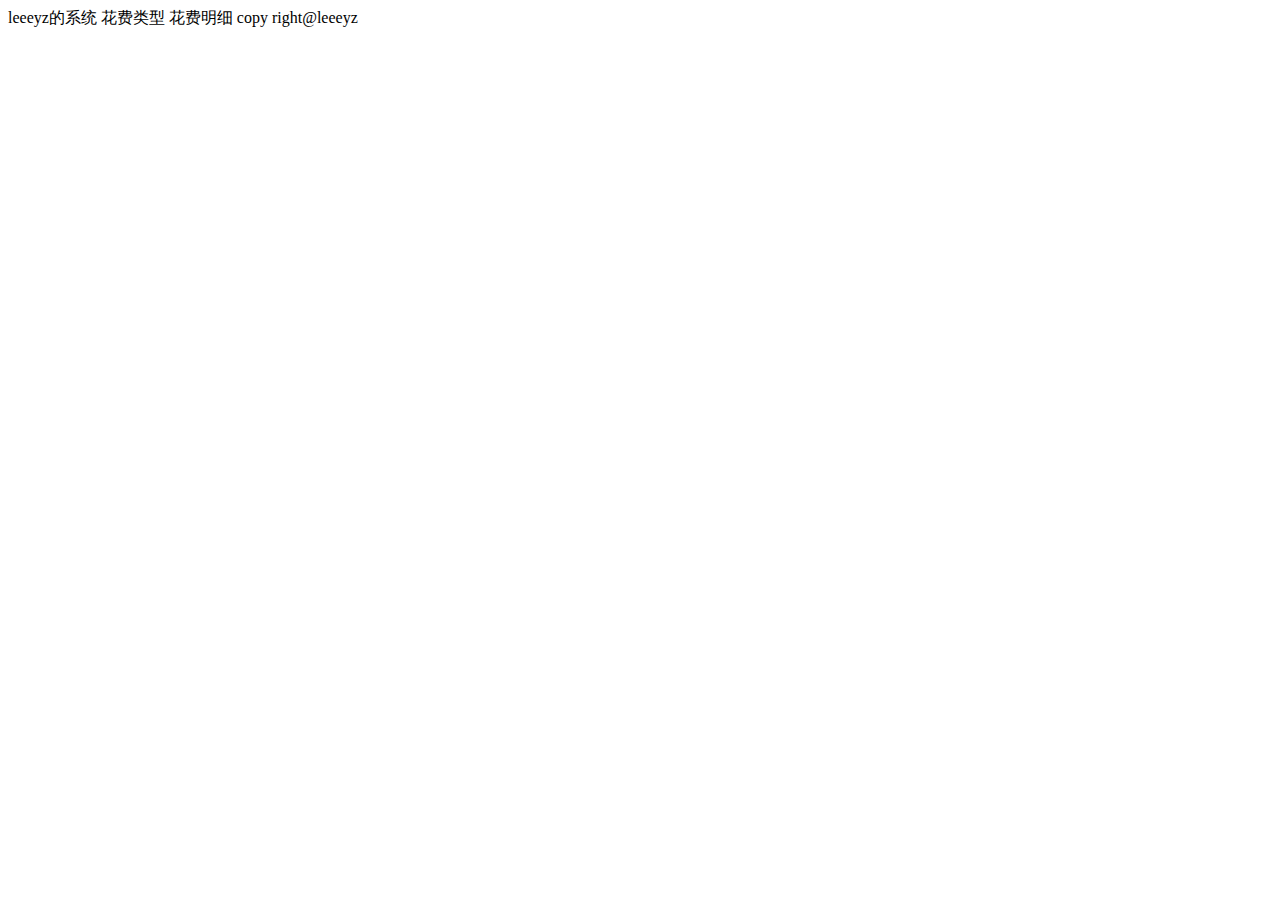
==== MyDatabase.Vue/View/Home.html @ f543620b "修改" ====
﻿<!DOCTYPE html>
<html>
<head>
    <meta http-equiv="Content-Type" content="text/html; charset=utf-8" />
    <meta charset="utf-8" />
    <meta name="viewport" content="width=device-width, initial-scale=1.0">
    <title>leeeyz的系统</title>

    <link href="/Content/ElementUI/element-ui.css" rel="stylesheet" />
    <script src="/Scripts/vue.min.js"></script>
    <script src="/Scripts/vue-router.js"></script>
    <script src="/Scripts/axios.min.js"></script>
    <script src="/Scripts/ElementUI/element-ui.js"></script>

    <link href="/Content/view/home/main.css" rel="stylesheet" />

</head>
<body>
    <div id="app">
        <el-container>
            <el-header id="main-el-header">leeeyz的系统</el-header>
            <el-container>
                <el-aside id="main-el-aside">
                    <el-menu id="main-el-menu" background-color="#303133" text-color="#C0C4CC" v-bind:router="true">
                        <el-menu-item index="spendType">
                            <i class="el-icon-document"></i>
                            <span slot="title">花费类型</span>
                        </el-menu-item>
                        <el-menu-item index="spend">
                            <i class="el-icon-document"></i>
                            <span slot="title">花费明细</span>
                        </el-menu-item>
                    </el-menu>
                </el-aside>
                <el-main id="main-el-main">
                    <transition>
                        <keep-alive>
                            <router-view></router-view>
                        </keep-alive>
                    </transition>
                </el-main>
            </el-container>
            <el-footer id="main-el-footer">copy right@leeeyz</el-footer>
        </el-container>

        <script type="text/x-template" id="spendType">
            <div>
                <el-row>
                    <el-col v-bind:span="24">
                        <el-button type="primary" size="small" icon="el-icon-search" v-on:click="query">查询</el-button>
                        <el-button type="primary" size="small" icon="el-icon-plus" v-on:click="add">增加</el-button>
                    </el-col>
                </el-row>
                <el-row>
                    <el-col v-bind:span="24">
                        <el-table v-bind:data="tableData" stripe border>
                            <el-table-column type="index" width="60"></el-table-column>
                            <el-table-column prop="ID" label="ID" width="180"></el-table-column>
                            <el-table-column prop="TypeName" label="花费类型名称"></el-table-column>
                            <el-table-column label="操作" width="200">
                                <template slot-scope="scope">
                                    <el-button size="small" type="warning" icon="el-icon-edit" v-on:click="edit(scope.row)">修改</el-button>
                                    <el-button size="small" type="danger" icon="el-icon-delete" v-on:click="del(scope.row)">删除</el-button>
                                </template>
                            </el-table-column>
                        </el-table>
                    </el-col>
                </el-row>
                <el-row>
                    <el-pagination v-bind:current-Page="pageIndex" v-bind:page-size="pageSize" v-bind:total="total" v-bind:page-sizes="pageSizes"
                                   layout="total,sizes,prev,pager,next,jumper" v-on:size-change="sizeChange" v-on:current-change="pageIndexChange">
                    </el-pagination>
                </el-row>
                <div>
                    <el-dialog v-bind:title="formTitle" v-bind:visible.sync="formOpen" v-on:close="formClose">
                        <el-form v-bind:model="model" v-bind:rules="rules" ref="form" label-position="left" label-width="120px">
                            <el-form-item label="ID" prop="ID">
                                <el-input v-model="model.ID" v-bind:disabled="true"></el-input>
                            </el-form-item>
                            <el-form-item label="花费类型名称" prop="TypeName">
                                <el-input v-model="model.TypeName"></el-input>
                            </el-form-item>
                            <el-form-item>
                                <el-button type="success" v-on:click="save">确定</el-button>
                                <el-button type="warning" v-on:click="cancel">取消</el-button>
                            </el-form-item>
                        </el-form>
                    </el-dialog>
                </div>
            </div>
        </script>

        <script type="text/x-template" id="spend">

        </script>

    </div>

    <script src="/Scripts/config.js"></script>
    <script src="/Scripts/view/home/main.js"></script>
    <script src="/Scripts/view/home/spendType.js"></script>
    <script src="/Scripts/view/home/spend.js"></script>
</body>
</html>
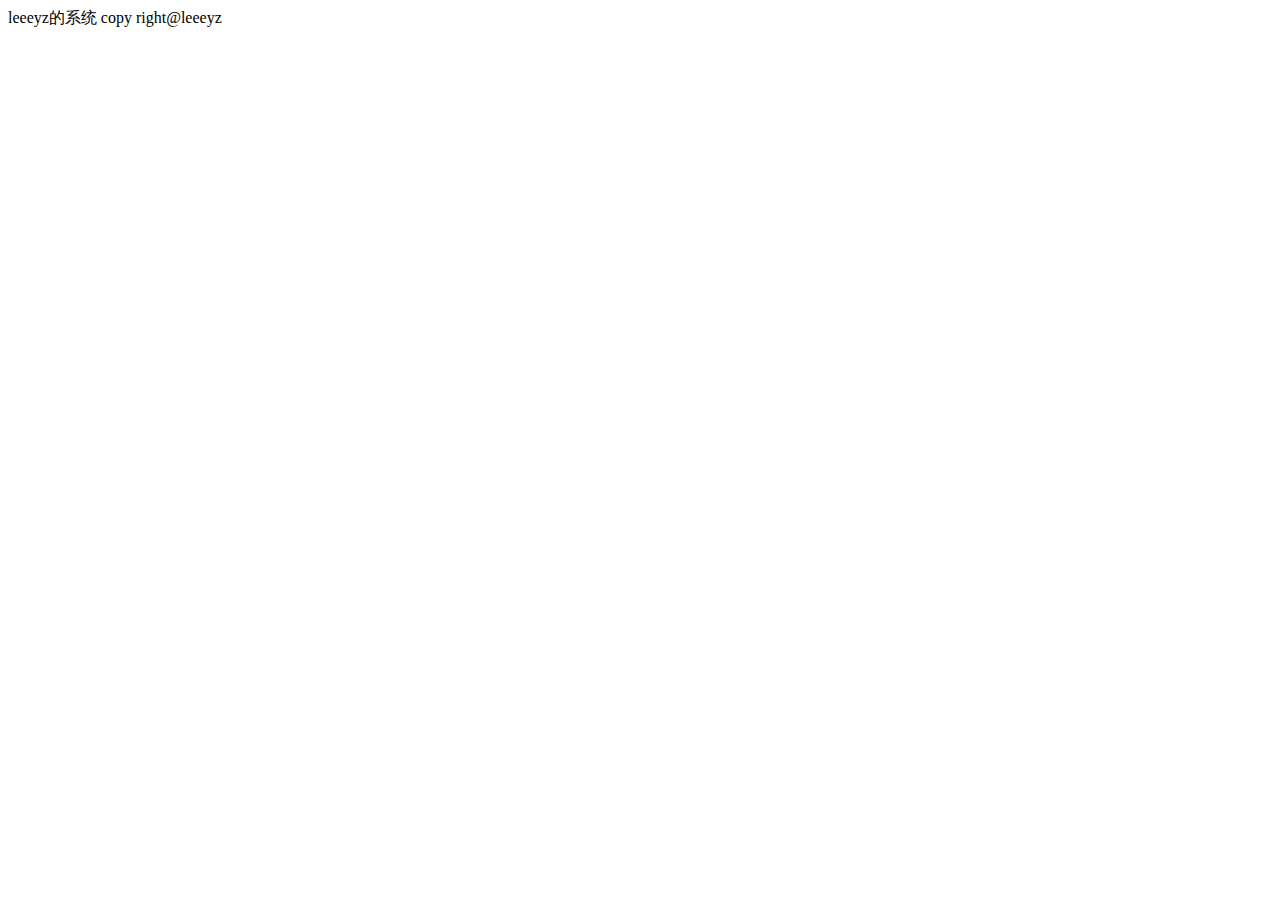
==== commit e4bd2c18: "修改" ====
--- a/MyDatabase.Vue/View/Home.html
+++ b/MyDatabase.Vue/View/Home.html
@@ -20,16 +20,14 @@
         <el-container>
             <el-header id="main-el-header">leeeyz的系统</el-header>
             <el-container>
-                <el-aside id="main-el-aside">
-                    <el-menu id="main-el-menu" background-color="#303133" text-color="#C0C4CC" v-bind:router="true">
-                        <el-menu-item index="spendType">
-                            <i class="el-icon-document"></i>
-                            <span slot="title">花费类型</span>
-                        </el-menu-item>
-                        <el-menu-item index="spend">
-                            <i class="el-icon-document"></i>
-                            <span slot="title">花费明细</span>
-                        </el-menu-item>
+                <el-aside id="main-el-aside" width="250px">
+                    <el-menu id="main-el-menu" background-color="#303133" text-color="#C0C4CC" router v-bind:default-active="$route.path">
+                        <template v-for="(item, index) in $router.options.routes">
+                            <el-menu-item :index="item.path">
+                                <i v-bind:class="item.icon"></i>
+                                <span slot="title">{{item.title}}</span>
+                            </el-menu-item>
+                        </template>
                     </el-menu>
                 </el-aside>
                 <el-main id="main-el-main">
@@ -43,6 +41,12 @@
             <el-footer id="main-el-footer">copy right@leeeyz</el-footer>
         </el-container>
 
+        <script type="text/x-template" id="index">
+            <div>
+                <p>index</p>
+            </div>
+        </script>
+
         <script type="text/x-template" id="spendType">
             <div>
                 <el-row>
@@ -53,9 +57,9 @@
                 </el-row>
                 <el-row>
                     <el-col v-bind:span="24">
-                        <el-table v-bind:data="tableData" stripe border>
+                        <el-table size="small" v-bind:data="tableData" stripe border>
                             <el-table-column type="index" width="60"></el-table-column>
-                            <el-table-column prop="ID" label="ID" width="180"></el-table-column>
+                            <el-table-column prop="ID" label="ID" width="60"></el-table-column>
                             <el-table-column prop="TypeName" label="花费类型名称"></el-table-column>
                             <el-table-column label="操作" width="200">
                                 <template slot-scope="scope">
@@ -67,13 +71,13 @@
                     </el-col>
                 </el-row>
                 <el-row>
-                    <el-pagination v-bind:current-Page="pageIndex" v-bind:page-size="pageSize" v-bind:total="total" v-bind:page-sizes="pageSizes"
+                    <el-pagination size="small" v-bind:current-Page="pageIndex" v-bind:page-size="pageSize" v-bind:total="total" v-bind:page-sizes="pageSizes"
                                    layout="total,sizes,prev,pager,next,jumper" v-on:size-change="sizeChange" v-on:current-change="pageIndexChange">
                     </el-pagination>
                 </el-row>
                 <div>
                     <el-dialog v-bind:title="formTitle" v-bind:visible.sync="formOpen" v-on:close="formClose">
-                        <el-form v-bind:model="model" v-bind:rules="rules" ref="form" label-position="left" label-width="120px">
+                        <el-form size="small" v-bind:model="model" v-bind:rules="rules" ref="form" label-position="right" label-width="120px">
                             <el-form-item label="ID" prop="ID">
                                 <el-input v-model="model.ID" v-bind:disabled="true"></el-input>
                             </el-form-item>
@@ -91,12 +95,84 @@
         </script>
 
         <script type="text/x-template" id="spend">
-
+            <div>
+                <el-row>
+                    <el-col v-bind:span="24">
+                        花费时间：
+                        <el-date-picker size="small" v-model="dateFromTo" type="daterange" range-separator="至" start-placeholder="开始日期" end-placeholder="结束日期"
+                                        value-format="yyyy-MM-dd"></el-date-picker>
+                        花费类型：
+                        <el-select size="small" v-model="spendTypes" placeholder="请选择" clearable="true" multiple="true">
+                            <el-option v-for="item in spendTypeSelectItems" v-bind:key="item.Value" v-bind:label="item.Value" v-bind:value="item.Key">
+                            </el-option>
+                        </el-select>
+                        <el-button type="primary" size="small" icon="el-icon-search" v-on:click="query">查询</el-button>
+                        <el-button type="primary" size="small" icon="el-icon-plus" v-on:click="add">增加</el-button>
+                    </el-col>
+                </el-row>
+                <el-row>
+                    <el-col v-bind:span="24">
+                        <el-table size="small" v-bind:data="tableData" stripe border>
+                            <el-table-column type="index" width="60"></el-table-column>
+                            <el-table-column prop="ID" label="ID" width="60"></el-table-column>
+                            <el-table-column prop="SpendFeeFormat" label="花费" width="100"></el-table-column>
+                            <el-table-column prop="SpendDateFormat" label="花费时间" width="100"></el-table-column>
+                            <el-table-column prop="SpendTypeFormat" label="花费类型" width="100"></el-table-column>
+                            <el-table-column prop="Remark" label="备注"></el-table-column>
+                            <el-table-column label="操作" width="200">
+                                <template slot-scope="scope">
+                                    <el-button size="small" type="warning" icon="el-icon-edit" v-on:click="edit(scope.row)">修改</el-button>
+                                    <el-button size="small" type="danger" icon="el-icon-delete" v-on:click="del(scope.row)">删除</el-button>
+                                </template>
+                            </el-table-column>
+                        </el-table>
+                    </el-col>
+                </el-row>
+                <el-row>
+                    <el-pagination size="small" v-bind:current-Page="pageIndex" v-bind:page-size="pageSize" v-bind:total="total" v-bind:page-sizes="pageSizes"
+                                   layout="total,sizes,prev,pager,next,jumper" v-on:size-change="sizeChange" v-on:current-change="pageIndexChange">
+                    </el-pagination>
+                </el-row>
+                <div>
+                    <el-dialog v-bind:title="formTitle" v-bind:visible.sync="formOpen" v-on:close="formClose">
+                        <el-form size="small" v-bind:model="model" v-bind:rules="rules" ref="form" label-position="right" label-width="120px">
+                            <el-form-item label="ID" prop="ID">
+                                <el-input v-model="model.ID" v-bind:disabled="true"></el-input>
+                            </el-form-item>
+                            <el-form-item label="花费" prop="SpendFee">
+                                <el-input v-model.number="model.SpendFee">
+                                    <template slot="append">
+                                        元
+                                    </template>
+                                </el-input>
+                            </el-form-item>
+                            <el-form-item label="花费时间" prop="SpendDate">
+                                <el-date-picker type="date" v-model="model.SpendDate" placeholder="请选择" v-bind:clearable="false" value-format="yyyy-MM-dd"></el-date-picker>
+                            </el-form-item>
+                            <el-form-item label="花费类型" prop="SpendType">
+                                <el-select v-model="model.SpendType" placeholder="请选择">
+                                    <el-option v-for="item in spendTypeSelectItems" v-bind:key="item.Value" v-bind:label="item.Value" v-bind:value="item.Key">
+                                    </el-option>
+                                </el-select>
+                            </el-form-item>
+                            <el-form-item label="备注" prop="Remark">
+                                <el-input type="textarea" v-bind:rows="3" v-model="model.Remark"></el-input>
+                            </el-form-item>
+                            <el-form-item>
+                                <el-button type="success" v-on:click="save">确定</el-button>
+                                <el-button type="warning" v-on:click="cancel">取消</el-button>
+                            </el-form-item>
+                        </el-form>
+                    </el-dialog>
+                </div>
+            </div>
         </script>
 
     </div>
 
+    <script src="../Scripts/common.js"></script>
     <script src="/Scripts/config.js"></script>
+    <script src="../Scripts/view/home/index.js"></script>
     <script src="/Scripts/view/home/main.js"></script>
     <script src="/Scripts/view/home/spendType.js"></script>
     <script src="/Scripts/view/home/spend.js"></script>
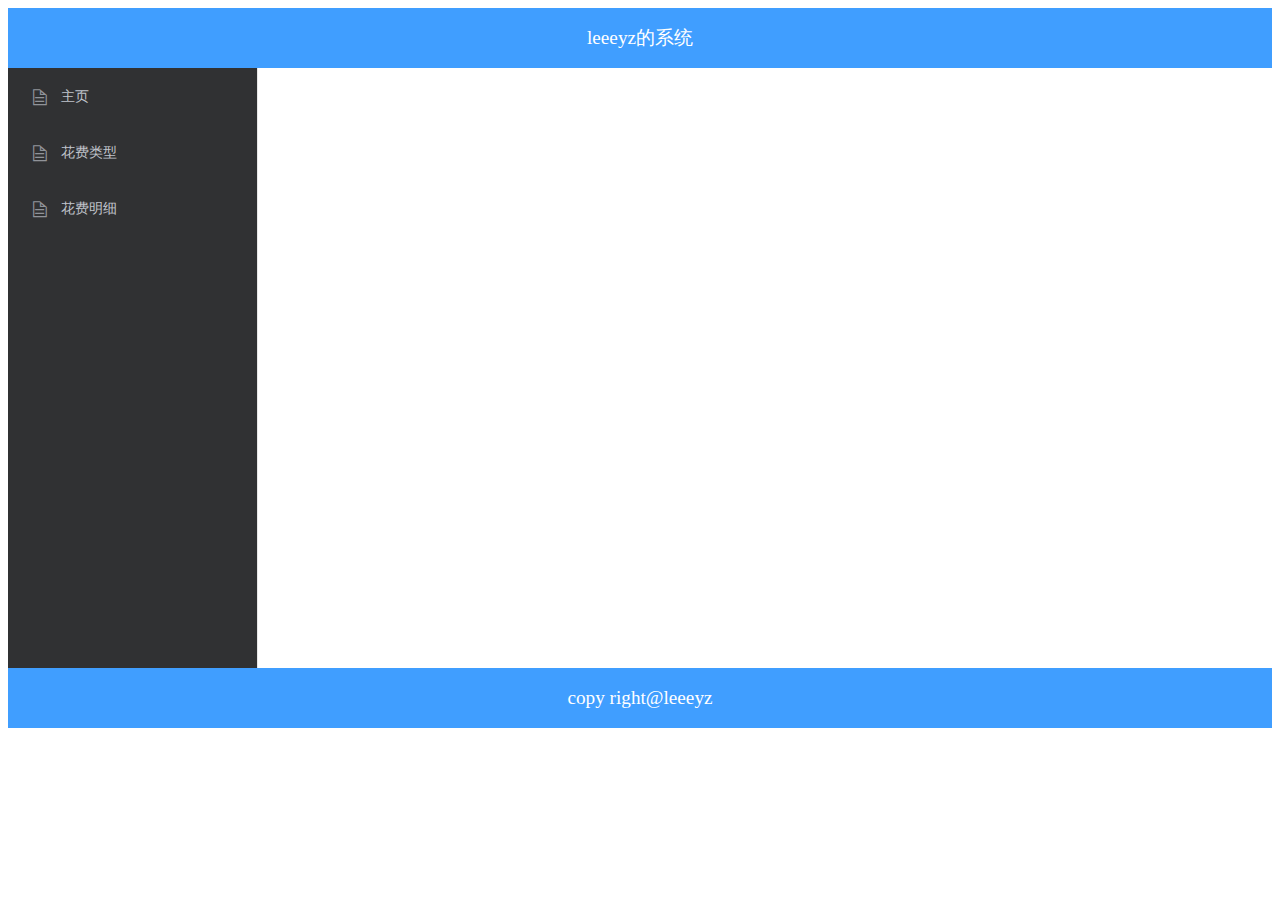
==== commit f00d534d: "修改" ====
--- a/MyDatabase.Vue/View/Home.html
+++ b/MyDatabase.Vue/View/Home.html
@@ -6,13 +6,13 @@
     <meta name="viewport" content="width=device-width, initial-scale=1.0">
     <title>leeeyz的系统</title>
 
-    <link href="/Content/ElementUI/element-ui.css" rel="stylesheet" />
-    <script src="/Scripts/vue.min.js"></script>
-    <script src="/Scripts/vue-router.js"></script>
-    <script src="/Scripts/axios.min.js"></script>
-    <script src="/Scripts/ElementUI/element-ui.js"></script>
+    <link href="../Content/ElementUI/element-ui.css" rel="stylesheet" />
+    <script src="../Scripts/vue.min.js"></script>
+    <script src="../Scripts/vue-router.js"></script>
+    <script src="../Scripts/axios.min.js"></script>
+    <script src="../Scripts/ElementUI/element-ui.js"></script>
 
-    <link href="/Content/view/home/main.css" rel="stylesheet" />
+    <link href="../Content/view/home/main.css" rel="stylesheet" />
 
 </head>
 <body>
@@ -171,10 +171,10 @@
     </div>
 
     <script src="../Scripts/common.js"></script>
-    <script src="/Scripts/config.js"></script>
+    <script src="../Scripts/config.js"></script>
     <script src="../Scripts/view/home/index.js"></script>
-    <script src="/Scripts/view/home/main.js"></script>
-    <script src="/Scripts/view/home/spendType.js"></script>
-    <script src="/Scripts/view/home/spend.js"></script>
+    <script src="../Scripts/view/home/main.js"></script>
+    <script src="../Scripts/view/home/spendType.js"></script>
+    <script src="../Scripts/view/home/spend.js"></script>
 </body>
 </html>
--- a/MyDatabase.Vue/Content/ElementUI/element-ui.css
+++ b/MyDatabase.Vue/Content/ElementUI/element-ui.css
@@ -0,0 +1 @@
+@charset "UTF-8";.el-input__suffix,.el-tree.is-dragging .el-tree-node__content *{pointer-events:none}.el-pagination--small .arrow.disabled,.el-table .hidden-columns,.el-table td.is-hidden>*,.el-table th.is-hidden>*,.el-table--hidden{visibility:hidden}@font-face{font-family:element-icons;src:url(fonts/element-icons.woff) format("woff"),url(fonts/element-icons.ttf) format("truetype");font-weight:400;font-style:normal}[class*=" el-icon-"],[class^=el-icon-]{font-family:element-icons!important;speak:none;font-style:normal;font-weight:400;font-variant:normal;text-transform:none;line-height:1;vertical-align:baseline;display:inline-block;-webkit-font-smoothing:antialiased;-moz-osx-font-smoothing:grayscale}.el-icon-info:before{content:"\e61a"}.el-icon-error:before{content:"\e62c"}.el-icon-success:before{content:"\e62d"}.el-icon-warning:before{content:"\e62e"}.el-icon-question:before{content:"\e634"}.el-icon-back:before{content:"\e606"}.el-icon-arrow-left:before{content:"\e600"}.el-icon-arrow-down:before{content:"\e603"}.el-icon-arrow-right:before{content:"\e604"}.el-icon-arrow-up:before{content:"\e605"}.el-icon-caret-left:before{content:"\e60a"}.el-icon-caret-bottom:before{content:"\e60b"}.el-icon-caret-top:before{content:"\e60c"}.el-icon-caret-right:before{content:"\e60e"}.el-icon-d-arrow-left:before{content:"\e610"}.el-icon-d-arrow-right:before{content:"\e613"}.el-icon-minus:before{content:"\e621"}.el-icon-plus:before{content:"\e62b"}.el-icon-remove:before{content:"\e635"}.el-icon-circle-plus:before{content:"\e601"}.el-icon-remove-outline:before{content:"\e63c"}.el-icon-circle-plus-outline:before{content:"\e602"}.el-icon-close:before{content:"\e60f"}.el-icon-check:before{content:"\e611"}.el-icon-circle-close:before{content:"\e607"}.el-icon-circle-check:before{content:"\e639"}.el-icon-circle-close-outline:before{content:"\e609"}.el-icon-circle-check-outline:before{content:"\e63e"}.el-icon-zoom-out:before{content:"\e645"}.el-icon-zoom-in:before{content:"\e641"}.el-icon-d-caret:before{content:"\e615"}.el-icon-sort:before{content:"\e640"}.el-icon-sort-down:before{content:"\e630"}.el-icon-sort-up:before{content:"\e631"}.el-icon-tickets:before{content:"\e63f"}.el-icon-document:before{content:"\e614"}.el-icon-goods:before{content:"\e618"}.el-icon-sold-out:before{content:"\e63b"}.el-icon-news:before{content:"\e625"}.el-icon-message:before{content:"\e61b"}.el-icon-date:before{content:"\e608"}.el-icon-printer:before{content:"\e62f"}.el-icon-time:before{content:"\e642"}.el-icon-bell:before{content:"\e622"}.el-icon-mobile-phone:before{content:"\e624"}.el-icon-service:before{content:"\e63a"}.el-icon-view:before{content:"\e643"}.el-icon-menu:before{content:"\e620"}.el-icon-more:before{content:"\e646"}.el-icon-more-outline:before{content:"\e626"}.el-icon-star-on:before{content:"\e637"}.el-icon-star-off:before{content:"\e63d"}.el-icon-location:before{content:"\e61d"}.el-icon-location-outline:before{content:"\e61f"}.el-icon-phone:before{content:"\e627"}.el-icon-phone-outline:before{content:"\e628"}.el-icon-picture:before{content:"\e629"}.el-icon-picture-outline:before{content:"\e62a"}.el-icon-delete:before{content:"\e612"}.el-icon-search:before{content:"\e619"}.el-icon-edit:before{content:"\e61c"}.el-icon-edit-outline:before{content:"\e616"}.el-icon-rank:before{content:"\e632"}.el-icon-refresh:before{content:"\e633"}.el-icon-share:before{content:"\e636"}.el-icon-setting:before{content:"\e638"}.el-icon-upload:before{content:"\e60d"}.el-icon-upload2:before{content:"\e644"}.el-icon-download:before{content:"\e617"}.el-icon-loading:before{content:"\e61e"}.el-icon-loading{-webkit-animation:rotating 2s linear infinite;animation:rotating 2s linear infinite}.el-icon--right{margin-left:5px}.el-icon--left{margin-right:5px}@-webkit-keyframes rotating{0%{-webkit-transform:rotateZ(0);transform:rotateZ(0)}100%{-webkit-transform:rotateZ(360deg);transform:rotateZ(360deg)}}@keyframes rotating{0%{-webkit-transform:rotateZ(0);transform:rotateZ(0)}100%{-webkit-transform:rotateZ(360deg);transform:rotateZ(360deg)}}.el-pagination{white-space:nowrap;padding:2px 5px;color:#303133;font-weight:700}.el-pagination::after,.el-pagination::before{display:table;content:""}.el-pagination::after{clear:both}.el-pagination button,.el-pagination span:not([class*=suffix]){display:inline-block;font-size:13px;min-width:35.5px;height:28px;line-height:28px;vertical-align:top;-webkit-box-sizing:border-box;box-sizing:border-box}.el-pager li,.el-pagination__editor{-webkit-box-sizing:border-box;text-align:center}.el-pagination .el-input__inner{text-align:center;-moz-appearance:textfield;line-height:normal}.el-pagination .el-input__suffix{right:0;-webkit-transform:scale(.8);transform:scale(.8)}.el-pagination .el-select .el-input{width:100px;margin:0 5px}.el-pagination .el-select .el-input .el-input__inner{padding-right:25px;border-radius:3px}.el-pagination button{border:none;padding:0 6px;background:0 0}.el-pagination button:focus{outline:0}.el-pagination button:hover{color:#409EFF}.el-pagination button:disabled{color:#c0c4cc;background-color:#fff;cursor:not-allowed}.el-pagination .btn-next,.el-pagination .btn-prev{background:center center no-repeat #fff;background-size:16px;cursor:pointer;margin:0;color:#303133}.el-pagination .btn-next .el-icon,.el-pagination .btn-prev .el-icon{display:block;font-size:12px;font-weight:700}.el-pagination .btn-prev{padding-right:12px}.el-pagination .btn-next{padding-left:12px}.el-pagination .el-pager li.disabled{color:#c0c4cc;cursor:not-allowed}.el-pager li,.el-pager li.btn-quicknext:hover,.el-pager li.btn-quickprev:hover{cursor:pointer}.el-pagination--small .btn-next,.el-pagination--small .btn-prev,.el-pagination--small .el-pager li,.el-pagination--small .el-pager li.btn-quicknext,.el-pagination--small .el-pager li.btn-quickprev,.el-pagination--small .el-pager li:last-child{border-color:transparent;font-size:12px;line-height:22px;height:22px;min-width:22px}.el-pagination--small .more::before,.el-pagination--small li.more::before{line-height:24px}.el-pagination--small button,.el-pagination--small span:not([class*=suffix]){height:22px;line-height:22px}.el-pagination--small .el-pagination__editor,.el-pagination--small .el-pagination__editor.el-input .el-input__inner{height:22px}.el-pagination__sizes{margin:0 10px 0 0;font-weight:400;color:#606266}.el-pagination__sizes .el-input .el-input__inner{font-size:13px;padding-left:8px}.el-pagination__sizes .el-input .el-input__inner:hover{border-color:#409EFF}.el-pagination__total{margin-right:10px;font-weight:400;color:#606266}.el-pagination__jump{margin-left:24px;font-weight:400;color:#606266}.el-pagination__jump .el-input__inner{padding:0 3px}.el-pagination__rightwrapper{float:right}.el-pagination__editor{line-height:18px;padding:0 2px;height:28px;margin:0 2px;box-sizing:border-box;border-radius:3px}.el-pager,.el-pagination.is-background .btn-next,.el-pagination.is-background .btn-prev{padding:0}.el-pagination__editor.el-input{width:50px}.el-pagination__editor.el-input .el-input__inner{height:28px}.el-pagination__editor .el-input__inner::-webkit-inner-spin-button,.el-pagination__editor .el-input__inner::-webkit-outer-spin-button{-webkit-appearance:none;margin:0}.el-pagination.is-background .btn-next,.el-pagination.is-background .btn-prev,.el-pagination.is-background .el-pager li{margin:0 5px;background-color:#f4f4f5;color:#606266;min-width:30px;border-radius:2px}.el-pagination.is-background .btn-next.disabled,.el-pagination.is-background .btn-next:disabled,.el-pagination.is-background .btn-prev.disabled,.el-pagination.is-background .btn-prev:disabled,.el-pagination.is-background .el-pager li.disabled{color:#c0c4cc}.el-pagination.is-background .el-pager li:not(.disabled):hover{color:#409EFF}.el-pagination.is-background .el-pager li:not(.disabled).active{background-color:#409EFF;color:#fff}.el-pagination.is-background.el-pagination--small .btn-next,.el-pagination.is-background.el-pagination--small .btn-prev,.el-pagination.is-background.el-pagination--small .el-pager li{margin:0 3px;min-width:22px}.el-pager,.el-pager li{vertical-align:top;margin:0;display:inline-block}.el-pager{-webkit-user-select:none;-moz-user-select:none;-ms-user-select:none;user-select:none;list-style:none;font-size:0}.el-radio,.el-table th{-webkit-user-select:none;-moz-user-select:none}.el-date-table,.el-radio,.el-table th{-ms-user-select:none}.el-pager .more::before{line-height:30px}.el-pager li{padding:0 4px;background:#fff;font-size:13px;min-width:35.5px;height:28px;line-height:28px;box-sizing:border-box}.el-menu--collapse .el-menu .el-submenu,.el-menu--popup{min-width:200px}.el-dialog,.el-dialog__footer{-webkit-box-sizing:border-box}.el-pager li.btn-quicknext,.el-pager li.btn-quickprev{line-height:28px;color:#303133}.el-pager li.btn-quicknext.disabled,.el-pager li.btn-quickprev.disabled{color:#c0c4cc}.el-pager li.active+li{border-left:0}.el-pager li:hover{color:#409EFF}.el-pager li.active{color:#409EFF;cursor:default}@-webkit-keyframes v-modal-in{0%{opacity:0}}@-webkit-keyframes v-modal-out{100%{opacity:0}}.el-dialog{position:relative;margin:0 auto 50px;background:#fff;border-radius:2px;-webkit-box-shadow:0 1px 3px rgba(0,0,0,.3);box-shadow:0 1px 3px rgba(0,0,0,.3);box-sizing:border-box;width:50%}.el-dialog.is-fullscreen{width:100%;margin-top:0;margin-bottom:0;height:100%;overflow:auto}.el-dialog__wrapper{position:fixed;top:0;right:0;bottom:0;left:0;overflow:auto;margin:0}.el-dialog__header{padding:20px 20px 10px}.el-dialog__headerbtn{position:absolute;top:20px;right:20px;padding:0;background:0 0;border:none;outline:0;cursor:pointer;font-size:16px}.el-dialog__headerbtn .el-dialog__close{color:#909399}.el-dialog__headerbtn:focus .el-dialog__close,.el-dialog__headerbtn:hover .el-dialog__close{color:#409EFF}.el-dialog__title{line-height:24px;font-size:18px;color:#303133}.el-dialog__body{padding:30px 20px;color:#606266;font-size:14px}.el-dialog__footer{padding:10px 20px 20px;text-align:right;box-sizing:border-box}.el-dialog--center{text-align:center}.el-dialog--center .el-dialog__body{text-align:initial;padding:25px 25px 30px}.el-dialog--center .el-dialog__footer{text-align:inherit}.dialog-fade-enter-active{-webkit-animation:dialog-fade-in .3s;animation:dialog-fade-in .3s}.dialog-fade-leave-active{-webkit-animation:dialog-fade-out .3s;animation:dialog-fade-out .3s}@-webkit-keyframes dialog-fade-in{0%{-webkit-transform:translate3d(0,-20px,0);transform:translate3d(0,-20px,0);opacity:0}100%{-webkit-transform:translate3d(0,0,0);transform:translate3d(0,0,0);opacity:1}}@keyframes dialog-fade-in{0%{-webkit-transform:translate3d(0,-20px,0);transform:translate3d(0,-20px,0);opacity:0}100%{-webkit-transform:translate3d(0,0,0);transform:translate3d(0,0,0);opacity:1}}@-webkit-keyframes dialog-fade-out{0%{-webkit-transform:translate3d(0,0,0);transform:translate3d(0,0,0);opacity:1}100%{-webkit-transform:translate3d(0,-20px,0);transform:translate3d(0,-20px,0);opacity:0}}@keyframes dialog-fade-out{0%{-webkit-transform:translate3d(0,0,0);transform:translate3d(0,0,0);opacity:1}100%{-webkit-transform:translate3d(0,-20px,0);transform:translate3d(0,-20px,0);opacity:0}}.el-autocomplete{position:relative;display:inline-block}.el-autocomplete-suggestion{margin:5px 0;-webkit-box-shadow:0 2px 12px 0 rgba(0,0,0,.1);box-shadow:0 2px 12px 0 rgba(0,0,0,.1);border-radius:4px}.el-dropdown-menu,.el-menu--collapse .el-submenu .el-menu{z-index:10;-webkit-box-shadow:0 2px 12px 0 rgba(0,0,0,.1)}.el-autocomplete-suggestion__wrap{max-height:280px;padding:10px 0;-webkit-box-sizing:border-box;box-sizing:border-box;overflow:auto;background-color:#fff;border:1px solid #e4e7ed;border-radius:4px}.el-autocomplete-suggestion__list{margin:0;padding:0}.el-autocomplete-suggestion li{padding:0 20px;margin:0;line-height:34px;cursor:pointer;color:#606266;font-size:14px;list-style:none;white-space:nowrap;overflow:hidden;text-overflow:ellipsis}.el-autocomplete-suggestion li.highlighted,.el-autocomplete-suggestion li:hover{background-color:#f5f7fa}.el-autocomplete-suggestion li.divider{margin-top:6px;border-top:1px solid #000}.el-autocomplete-suggestion li.divider:last-child{margin-bottom:-6px}.el-autocomplete-suggestion.is-loading li{text-align:center;height:100px;line-height:100px;font-size:20px;color:#999}.el-autocomplete-suggestion.is-loading li::after{display:inline-block;content:"";height:100%;vertical-align:middle}.el-autocomplete-suggestion.is-loading li:hover{background-color:#fff}.el-autocomplete-suggestion.is-loading .el-icon-loading{vertical-align:middle}.el-dropdown{display:inline-block;position:relative;color:#606266;font-size:14px}.el-dropdown .el-button-group{display:block}.el-dropdown .el-button-group .el-button{float:none}.el-dropdown .el-dropdown__caret-button{padding-left:5px;padding-right:5px;position:relative;border-left:none}.el-dropdown .el-dropdown__caret-button::before{content:'';position:absolute;display:block;width:1px;top:5px;bottom:5px;left:0;background:rgba(255,255,255,.5)}.el-dropdown .el-dropdown__caret-button:hover::before{top:0;bottom:0}.el-dropdown .el-dropdown__caret-button .el-dropdown__icon{padding-left:0}.el-dropdown__icon{font-size:12px;margin:0 3px}.el-dropdown .el-dropdown-selfdefine:focus:active,.el-dropdown .el-dropdown-selfdefine:focus:not(.focusing){outline-width:0}.el-dropdown-menu{position:absolute;top:0;left:0;padding:10px 0;margin:5px 0;background-color:#fff;border:1px solid #ebeef5;border-radius:4px;box-shadow:0 2px 12px 0 rgba(0,0,0,.1)}.el-dropdown-menu__item{list-style:none;line-height:36px;padding:0 20px;margin:0;font-size:14px;color:#606266;cursor:pointer;outline:0}.el-dropdown-menu__item:focus,.el-dropdown-menu__item:not(.is-disabled):hover{background-color:#ecf5ff;color:#66b1ff}.el-dropdown-menu__item--divided:before,.el-menu,.el-menu--horizontal>.el-menu-item:not(.is-disabled):focus,.el-menu--horizontal>.el-menu-item:not(.is-disabled):hover,.el-menu--horizontal>.el-submenu .el-submenu__title:hover{background-color:#fff}.el-dropdown-menu__item--divided{position:relative;margin-top:6px;border-top:1px solid #ebeef5}.el-dropdown-menu__item--divided:before{content:'';height:6px;display:block;margin:0 -20px}.el-menu::after,.el-menu::before,.el-radio__inner::after,.el-switch__core:after{content:""}.el-dropdown-menu__item.is-disabled{cursor:default;color:#bbb;pointer-events:none}.el-dropdown-menu--medium{padding:6px 0}.el-dropdown-menu--medium .el-dropdown-menu__item{line-height:30px;padding:0 17px;font-size:14px}.el-dropdown-menu--medium .el-dropdown-menu__item.el-dropdown-menu__item--divided{margin-top:6px}.el-dropdown-menu--medium .el-dropdown-menu__item.el-dropdown-menu__item--divided:before{height:6px;margin:0 -17px}.el-dropdown-menu--small{padding:6px 0}.el-dropdown-menu--small .el-dropdown-menu__item{line-height:27px;padding:0 15px;font-size:13px}.el-dropdown-menu--small .el-dropdown-menu__item.el-dropdown-menu__item--divided{margin-top:4px}.el-dropdown-menu--small .el-dropdown-menu__item.el-dropdown-menu__item--divided:before{height:4px;margin:0 -15px}.el-dropdown-menu--mini{padding:3px 0}.el-dropdown-menu--mini .el-dropdown-menu__item{line-height:24px;padding:0 10px;font-size:12px}.el-dropdown-menu--mini .el-dropdown-menu__item.el-dropdown-menu__item--divided{margin-top:3px}.el-dropdown-menu--mini .el-dropdown-menu__item.el-dropdown-menu__item--divided:before{height:3px;margin:0 -10px}.el-menu{border-right:solid 1px #e6e6e6;list-style:none;position:relative;margin:0;padding-left:0}.el-menu::after,.el-menu::before{display:table}.el-menu::after{clear:both}.el-menu--horizontal{border-right:none;border-bottom:solid 1px #e6e6e6}.el-menu--horizontal>.el-menu-item{float:left;height:60px;line-height:60px;margin:0;border-bottom:2px solid transparent;color:#909399}.el-menu--horizontal>.el-menu-item a,.el-menu--horizontal>.el-menu-item a:hover{color:inherit}.el-menu--horizontal>.el-submenu{float:left}.el-menu--horizontal>.el-submenu:focus,.el-menu--horizontal>.el-submenu:hover{outline:0}.el-menu--horizontal>.el-submenu:focus .el-submenu__title,.el-menu--horizontal>.el-submenu:hover .el-submenu__title{color:#303133}.el-menu--horizontal>.el-submenu.is-active .el-submenu__title{border-bottom:2px solid #409EFF;color:#303133}.el-menu--horizontal>.el-submenu .el-submenu__title{height:60px;line-height:60px;border-bottom:2px solid transparent;color:#909399}.el-menu--horizontal>.el-submenu .el-submenu__icon-arrow{position:static;vertical-align:middle;margin-left:8px;margin-top:-3px}.el-menu--horizontal .el-menu .el-menu-item,.el-menu--horizontal .el-menu .el-submenu__title{background-color:#fff;float:none;height:36px;line-height:36px;padding:0 10px;color:#909399}.el-menu--horizontal .el-menu .el-menu-item.is-active,.el-menu--horizontal .el-menu .el-submenu__title.is-active{color:#303133}.el-menu--horizontal .el-menu-item:not(.is-disabled):focus,.el-menu--horizontal .el-menu-item:not(.is-disabled):hover{outline:0;color:#303133}.el-menu--horizontal>.el-menu-item.is-active{border-bottom:2px solid #409EFF;color:#303133}.el-menu--collapse{width:64px}.el-menu--collapse>.el-menu-item [class^=el-icon-],.el-menu--collapse>.el-submenu>.el-submenu__title [class^=el-icon-]{margin:0;vertical-align:middle;width:24px;text-align:center}.el-menu--collapse>.el-menu-item .el-submenu__icon-arrow,.el-menu--collapse>.el-submenu>.el-submenu__title .el-submenu__icon-arrow{display:none}.el-menu--collapse>.el-menu-item span,.el-menu--collapse>.el-submenu>.el-submenu__title span{height:0;width:0;overflow:hidden;visibility:hidden;display:inline-block}.el-menu--collapse>.el-menu-item.is-active i{color:inherit}.el-menu--collapse .el-submenu{position:relative}.el-menu--collapse .el-submenu .el-menu{position:absolute;margin-left:5px;top:0;left:100%;border:1px solid #e4e7ed;border-radius:2px;box-shadow:0 2px 12px 0 rgba(0,0,0,.1)}.el-menu-item,.el-submenu__title{height:56px;line-height:56px;position:relative;-webkit-box-sizing:border-box;white-space:nowrap;list-style:none}.el-menu--collapse .el-submenu.is-opened>.el-submenu__title .el-submenu__icon-arrow{-webkit-transform:none;transform:none}.el-menu--popup{z-index:100;border:none;padding:5px 0;border-radius:2px;-webkit-box-shadow:0 2px 12px 0 rgba(0,0,0,.1);box-shadow:0 2px 12px 0 rgba(0,0,0,.1)}.el-menu--popup-bottom-start{margin-top:5px}.el-menu--popup-right-start{margin-left:5px;margin-right:5px}.el-menu-item{font-size:14px;color:#303133;padding:0 20px;cursor:pointer;-webkit-transition:border-color .3s,background-color .3s,color .3s;transition:border-color .3s,background-color .3s,color .3s;box-sizing:border-box}.el-menu-item *{vertical-align:middle}.el-menu-item i{color:#909399}.el-menu-item:focus,.el-menu-item:hover{outline:0;background-color:#ecf5ff}.el-menu-item.is-disabled{opacity:.25;cursor:not-allowed;background:0 0!important}.el-menu-item [class^=el-icon-]{margin-right:5px;width:24px;text-align:center;font-size:18px;vertical-align:middle}.el-menu-item.is-active{color:#409EFF}.el-menu-item.is-active i{color:inherit}.el-submenu{list-style:none;margin:0;padding-left:0}.el-submenu__title{font-size:14px;color:#303133;padding:0 20px;cursor:pointer;-webkit-transition:border-color .3s,background-color .3s,color .3s;transition:border-color .3s,background-color .3s,color .3s;box-sizing:border-box}.el-submenu__title *{vertical-align:middle}.el-submenu__title i{color:#909399}.el-submenu__title:focus,.el-submenu__title:hover{outline:0;background-color:#ecf5ff}.el-submenu__title.is-disabled{opacity:.25;cursor:not-allowed;background:0 0!important}.el-submenu__title:hover{background-color:#ecf5ff}.el-submenu .el-menu{border:none}.el-submenu .el-menu-item{height:50px;line-height:50px;padding:0 45px;min-width:200px}.el-submenu__icon-arrow{position:absolute;top:50%;right:20px;margin-top:-7px;-webkit-transition:-webkit-transform .3s;transition:-webkit-transform .3s;transition:transform .3s;transition:transform .3s,-webkit-transform .3s;font-size:12px}.el-radio,.el-radio__inner,.el-radio__input{position:relative;display:inline-block}.el-submenu.is-active .el-submenu__title{border-bottom-color:#409EFF}.el-submenu.is-opened>.el-submenu__title .el-submenu__icon-arrow{-webkit-transform:rotateZ(180deg);transform:rotateZ(180deg)}.el-submenu.is-disabled .el-menu-item,.el-submenu.is-disabled .el-submenu__title{opacity:.25;cursor:not-allowed;background:0 0!important}.el-submenu [class^=el-icon-]{vertical-align:middle;margin-right:5px;width:24px;text-align:center;font-size:18px}.el-menu-item-group>ul{padding:0}.el-menu-item-group__title{padding:7px 0 7px 20px;line-height:normal;font-size:12px;color:#909399}.el-radio,.el-radio--medium.is-bordered .el-radio__label{font-size:14px}.horizontal-collapse-transition .el-submenu__title .el-submenu__icon-arrow{-webkit-transition:.2s;transition:.2s;opacity:0}.el-radio{color:#606266;font-weight:500;line-height:1;cursor:pointer;white-space:nowrap;outline:0}.el-radio.is-bordered{padding:12px 20px 0 10px;border-radius:4px;border:1px solid #dcdfe6;-webkit-box-sizing:border-box;box-sizing:border-box;height:40px}.el-radio.is-bordered.is-checked{border-color:#409EFF}.el-radio.is-bordered.is-disabled{cursor:not-allowed;border-color:#ebeef5}.el-radio__input.is-disabled .el-radio__inner,.el-radio__input.is-disabled.is-checked .el-radio__inner{background-color:#f5f7fa;border-color:#e4e7ed}.el-radio.is-bordered+.el-radio.is-bordered{margin-left:10px}.el-radio--medium.is-bordered{padding:10px 20px 0 10px;border-radius:4px;height:36px}.el-radio--mini.is-bordered .el-radio__label,.el-radio--small.is-bordered .el-radio__label{font-size:12px}.el-radio--medium.is-bordered .el-radio__inner{height:14px;width:14px}.el-radio--small.is-bordered{padding:8px 15px 0 10px;border-radius:3px;height:32px}.el-radio--small.is-bordered .el-radio__inner{height:12px;width:12px}.el-radio--mini.is-bordered{padding:6px 15px 0 10px;border-radius:3px;height:28px}.el-radio--mini.is-bordered .el-radio__inner{height:12px;width:12px}.el-radio+.el-radio{margin-left:30px}.el-radio__input{white-space:nowrap;cursor:pointer;outline:0;line-height:1;vertical-align:middle}.el-radio__input.is-disabled .el-radio__inner{cursor:not-allowed}.el-radio__input.is-disabled .el-radio__inner::after{cursor:not-allowed;background-color:#f5f7fa}.el-radio__input.is-disabled .el-radio__inner+.el-radio__label{cursor:not-allowed}.el-radio__input.is-disabled.is-checked .el-radio__inner::after{background-color:#c0c4cc}.el-radio__input.is-disabled+span.el-radio__label{color:#c0c4cc;cursor:not-allowed}.el-radio__input.is-checked .el-radio__inner{border-color:#409EFF;background:#409EFF}.el-radio__input.is-checked .el-radio__inner::after{-webkit-transform:translate(-50%,-50%) scale(1);transform:translate(-50%,-50%) scale(1)}.el-radio__input.is-checked+.el-radio__label{color:#409EFF}.el-radio__input.is-focus .el-radio__inner{border-color:#409EFF}.el-radio__inner{border:1px solid #dcdfe6;border-radius:100%;width:14px;height:14px;background-color:#fff;cursor:pointer;-webkit-box-sizing:border-box;box-sizing:border-box}.el-radio-button__inner,.el-switch__core{-webkit-box-sizing:border-box;vertical-align:middle}.el-radio__inner:hover{border-color:#409EFF}.el-radio__inner::after{width:4px;height:4px;border-radius:100%;background-color:#fff;position:absolute;left:50%;top:50%;-webkit-transform:translate(-50%,-50%) scale(0);transform:translate(-50%,-50%) scale(0);-webkit-transition:-webkit-transform .15s ease-in;transition:-webkit-transform .15s ease-in;transition:transform .15s ease-in;transition:transform .15s ease-in,-webkit-transform .15s ease-in}.el-radio__original{opacity:0;outline:0;position:absolute;z-index:-1;top:0;left:0;right:0;bottom:0;margin:0}.el-radio-button,.el-radio-button__inner{display:inline-block;position:relative;outline:0}.el-radio:focus:not(.is-focus):not(:active):not(.is-disabled) .el-radio__inner{-webkit-box-shadow:0 0 2px 2px #409EFF;box-shadow:0 0 2px 2px #409EFF}.el-radio__label{font-size:14px;padding-left:10px}.el-radio-group{display:inline-block;line-height:1;vertical-align:middle;font-size:0}.el-radio-button__inner{line-height:1;white-space:nowrap;background:#fff;border:1px solid #dcdfe6;font-weight:500;border-left:0;color:#606266;-webkit-appearance:none;text-align:center;box-sizing:border-box;margin:0;cursor:pointer;-webkit-transition:all .3s cubic-bezier(.645,.045,.355,1);transition:all .3s cubic-bezier(.645,.045,.355,1);padding:12px 20px;font-size:14px;border-radius:0}.el-radio-button__inner.is-round{padding:12px 20px}.el-radio-button__inner:hover{color:#409EFF}.el-radio-button__inner [class*=el-icon-]{line-height:.9}.el-radio-button__inner [class*=el-icon-]+span{margin-left:5px}.el-radio-button:first-child .el-radio-button__inner{border-left:1px solid #dcdfe6;border-radius:4px 0 0 4px;-webkit-box-shadow:none!important;box-shadow:none!important}.el-radio-button__orig-radio{opacity:0;outline:0;position:absolute;z-index:-1}.el-radio-button__orig-radio:checked+.el-radio-button__inner{color:#fff;background-color:#409EFF;border-color:#409EFF;-webkit-box-shadow:-1px 0 0 0 #409EFF;box-shadow:-1px 0 0 0 #409EFF}.el-radio-button__orig-radio:disabled+.el-radio-button__inner{color:#c0c4cc;cursor:not-allowed;background-image:none;background-color:#fff;border-color:#ebeef5;-webkit-box-shadow:none;box-shadow:none}.el-radio-button__orig-radio:disabled:checked+.el-radio-button__inner{background-color:#f2f6fc}.el-radio-button:last-child .el-radio-button__inner{border-radius:0 4px 4px 0}.el-popover,.el-radio-button:first-child:last-child .el-radio-button__inner{border-radius:4px}.el-radio-button--medium .el-radio-button__inner{padding:10px 20px;font-size:14px;border-radius:0}.el-radio-button--medium .el-radio-button__inner.is-round{padding:10px 20px}.el-radio-button--small .el-radio-button__inner{padding:9px 15px;font-size:12px;border-radius:0}.el-radio-button--small .el-radio-button__inner.is-round{padding:9px 15px}.el-radio-button--mini .el-radio-button__inner{padding:7px 15px;font-size:12px;border-radius:0}.el-radio-button--mini .el-radio-button__inner.is-round{padding:7px 15px}.el-radio-button:focus:not(.is-focus):not(:active){-webkit-box-shadow:0 0 2px 2px #409EFF;box-shadow:0 0 2px 2px #409EFF}.el-switch{display:-webkit-inline-box;display:-ms-inline-flexbox;display:inline-flex;-webkit-box-align:center;-ms-flex-align:center;align-items:center;position:relative;font-size:14px;line-height:20px;height:20px;vertical-align:middle}.el-switch__core,.el-switch__label{display:inline-block;cursor:pointer}.el-switch.is-disabled .el-switch__core,.el-switch.is-disabled .el-switch__label{cursor:not-allowed}.el-switch__label{-webkit-transition:.2s;transition:.2s;height:20px;font-size:14px;font-weight:500;vertical-align:middle;color:#303133}.el-switch__label.is-active{color:#409EFF}.el-switch__label--left{margin-right:10px}.el-switch__label--right{margin-left:10px}.el-switch__label *{line-height:1;font-size:14px;display:inline-block}.el-switch__input{position:absolute;width:0;height:0;opacity:0;margin:0}.el-switch__input:focus~.el-switch__core{outline:#409EFF solid 1px}.el-message__closeBtn:focus,.el-message__content:focus,.el-popover:focus,.el-popover:focus:active,.el-popover__reference:focus:hover,.el-popover__reference:focus:not(.focusing),.el-rate:active,.el-rate:focus,.el-tooltip:focus:hover,.el-tooltip:focus:not(.focusing),.el-upload-list__item.is-success:active,.el-upload-list__item.is-success:not(.focusing):focus{outline-width:0}.el-switch__core{margin:0;position:relative;width:40px;height:20px;border:1px solid #dcdfe6;outline:0;border-radius:10px;box-sizing:border-box;background:#dcdfe6;-webkit-transition:border-color .3s,background-color .3s;transition:border-color .3s,background-color .3s}.el-switch__core:after{position:absolute;top:1px;left:1px;border-radius:100%;-webkit-transition:all .3s;transition:all .3s;width:16px;height:16px;background-color:#fff}.el-switch.is-checked .el-switch__core{border-color:#409EFF;background-color:#409EFF}.el-switch.is-checked .el-switch__core::after{left:100%;margin-left:-17px}.el-switch.is-disabled{opacity:.6}.el-switch--wide .el-switch__label.el-switch__label--left span{left:10px}.el-switch--wide .el-switch__label.el-switch__label--right span{right:10px}.el-switch .label-fade-enter,.el-switch .label-fade-leave-active{opacity:0}.el-select-dropdown{position:absolute;z-index:1001;border:1px solid #e4e7ed;border-radius:4px;background-color:#fff;-webkit-box-shadow:0 2px 12px 0 rgba(0,0,0,.1);box-shadow:0 2px 12px 0 rgba(0,0,0,.1);-webkit-box-sizing:border-box;box-sizing:border-box;margin:5px 0}.el-select-dropdown.is-multiple .el-select-dropdown__item.selected{color:#409EFF;background-color:#fff}.el-select-dropdown.is-multiple .el-select-dropdown__item.selected.hover{background-color:#f5f7fa}.el-select-dropdown.is-multiple .el-select-dropdown__item.selected::after{position:absolute;right:20px;font-family:element-icons;content:"\E611";font-size:12px;font-weight:700;-webkit-font-smoothing:antialiased;-moz-osx-font-smoothing:grayscale}.el-select-dropdown .el-scrollbar.is-empty .el-select-dropdown__list{padding:0}.el-select-dropdown__empty{padding:10px 0;margin:0;text-align:center;color:#999;font-size:14px}.el-select-dropdown__wrap{max-height:274px}.el-select-dropdown__list{list-style:none;padding:6px 0;margin:0;-webkit-box-sizing:border-box;box-sizing:border-box}.el-select-dropdown__item{font-size:14px;padding:0 20px;position:relative;white-space:nowrap;overflow:hidden;text-overflow:ellipsis;color:#606266;height:34px;line-height:34px;-webkit-box-sizing:border-box;box-sizing:border-box;cursor:pointer}.el-select-dropdown__item.is-disabled{color:#c0c4cc;cursor:not-allowed}.el-select-dropdown__item.is-disabled:hover{background-color:#fff}.el-select-dropdown__item.hover,.el-select-dropdown__item:hover{background-color:#f5f7fa}.el-select-dropdown__item.selected{color:#409EFF;font-weight:700}.el-select-dropdown__item span{line-height:34px!important}.el-select-group{margin:0;padding:0}.el-select-group__wrap{position:relative;list-style:none;margin:0;padding:0}.el-select-group__wrap:not(:last-of-type){padding-bottom:24px}.el-select-group__wrap:not(:last-of-type)::after{content:'';position:absolute;display:block;left:20px;right:20px;bottom:12px;height:1px;background:#e4e7ed}.el-select-group__title{padding-left:20px;font-size:12px;color:#909399;line-height:30px}.el-select-group .el-select-dropdown__item{padding-left:20px}.el-select{display:inline-block;position:relative}.el-select:hover .el-input__inner{border-color:#c0c4cc}.el-select .el-input__inner{cursor:pointer;padding-right:35px}.el-select .el-input__inner:focus{border-color:#409EFF}.el-select .el-input .el-select__caret{color:#c0c4cc;font-size:14px;-webkit-transition:-webkit-transform .3s;transition:-webkit-transform .3s;transition:transform .3s;transition:transform .3s,-webkit-transform .3s;-webkit-transform:rotateZ(180deg);transform:rotateZ(180deg);cursor:pointer}.el-select .el-input .el-select__caret.is-reverse{-webkit-transform:rotateZ(0);transform:rotateZ(0)}.el-select .el-input .el-select__caret.is-show-close{font-size:14px;text-align:center;-webkit-transform:rotateZ(180deg);transform:rotateZ(180deg);border-radius:100%;color:#c0c4cc;-webkit-transition:color .2s cubic-bezier(.645,.045,.355,1);transition:color .2s cubic-bezier(.645,.045,.355,1)}.el-select .el-input .el-select__caret.is-show-close:hover{color:#909399}.el-select .el-input.is-disabled .el-input__inner{cursor:not-allowed}.el-select .el-input.is-disabled .el-input__inner:hover{border-color:#e4e7ed}.el-select .el-input.is-focus .el-input__inner{border-color:#409EFF}.el-select>.el-input{display:block}.el-select__input{border:none;outline:0;padding:0;margin-left:15px;color:#666;font-size:14px;-webkit-appearance:none;-moz-appearance:none;appearance:none;height:28px;background-color:transparent}.el-select__input.is-mini{height:14px}.el-select__close{cursor:pointer;position:absolute;top:8px;z-index:1000;right:25px;color:#c0c4cc;line-height:18px;font-size:14px}.el-select__close:hover{color:#909399}.el-select__tags{position:absolute;line-height:normal;white-space:normal;z-index:1;top:50%;-webkit-transform:translateY(-50%);transform:translateY(-50%);display:-webkit-box;display:-ms-flexbox;display:flex;-webkit-box-align:center;-ms-flex-align:center;align-items:center;-ms-flex-wrap:wrap;flex-wrap:wrap}.el-select .el-tag__close{margin-top:-2px}.el-select .el-tag{-webkit-box-sizing:border-box;box-sizing:border-box;border-color:transparent;margin:2px 0 2px 6px;background-color:#f0f2f5}.el-select .el-tag__close.el-icon-close{background-color:#c0c4cc;right:-7px;top:0;color:#fff}.el-select .el-tag__close.el-icon-close:hover{background-color:#909399}.el-table,.el-table__expanded-cell{background-color:#fff}.el-select .el-tag__close.el-icon-close::before{display:block;-webkit-transform:translate(0,.5px);transform:translate(0,.5px)}.el-table{position:relative;overflow:hidden;-webkit-box-sizing:border-box;box-sizing:border-box;-webkit-box-flex:1;-ms-flex:1;flex:1;width:100%;max-width:100%;font-size:14px;color:#606266}.el-table--mini,.el-table--small,.el-table__expand-icon{font-size:12px}.el-table__empty-block{position:relative;min-height:60px;text-align:center;width:100%;height:100%}.el-table__empty-text{position:absolute;left:50%;top:50%;-webkit-transform:translate(-50%,-50%);transform:translate(-50%,-50%);color:#909399}.el-table__expand-column .cell{padding:0;text-align:center}.el-table__expand-icon{position:relative;cursor:pointer;color:#666;-webkit-transition:-webkit-transform .2s ease-in-out;transition:-webkit-transform .2s ease-in-out;transition:transform .2s ease-in-out;transition:transform .2s ease-in-out,-webkit-transform .2s ease-in-out;height:20px}.el-table__expand-icon--expanded{-webkit-transform:rotate(90deg);transform:rotate(90deg)}.el-table__expand-icon>.el-icon{position:absolute;left:50%;top:50%;margin-left:-5px;margin-top:-5px}.el-table__expanded-cell[class*=cell]{padding:20px 50px}.el-table__expanded-cell:hover{background-color:transparent!important}.el-table--fit{border-right:0;border-bottom:0}.el-table--fit td.gutter,.el-table--fit th.gutter{border-right-width:1px}.el-table--scrollable-x .el-table__body-wrapper{overflow-x:auto}.el-table--scrollable-y .el-table__body-wrapper{overflow-y:auto}.el-table thead{color:#909399;font-weight:500}.el-table thead.is-group th{background:#f5f7fa}.el-table th,.el-table tr{background-color:#fff}.el-table td,.el-table th{padding:12px 0;min-width:0;-webkit-box-sizing:border-box;box-sizing:border-box;text-overflow:ellipsis;vertical-align:middle;position:relative}.el-table th div,.el-table th>.cell{-webkit-box-sizing:border-box;display:inline-block}.el-table td.is-center,.el-table th.is-center{text-align:center}.el-table td.is-left,.el-table th.is-left{text-align:left}.el-table td.is-right,.el-table th.is-right{text-align:right}.el-table td.gutter,.el-table th.gutter{width:15px;border-right-width:0;border-bottom-width:0;padding:0}.el-table--medium td,.el-table--medium th{padding:10px 0}.el-table--small td,.el-table--small th{padding:8px 0}.el-table--mini td,.el-table--mini th{padding:6px 0}.el-table .cell,.el-table th div{padding-right:10px;overflow:hidden;text-overflow:ellipsis}.el-table .cell,.el-table th div,.el-table--border td:first-child .cell,.el-table--border th:first-child .cell{padding-left:10px}.el-table tr input[type=checkbox]{margin:0}.el-table td,.el-table th.is-leaf{border-bottom:1px solid #ebeef5}.el-table th.is-sortable{cursor:pointer}.el-table th{white-space:nowrap;overflow:hidden;user-select:none;text-align:left}.el-date-table,.el-time-panel{-webkit-user-select:none;-moz-user-select:none}.el-table th div{line-height:40px;box-sizing:border-box;white-space:nowrap}.el-table th>.cell{position:relative;word-wrap:normal;text-overflow:ellipsis;vertical-align:middle;width:100%;box-sizing:border-box}.el-table th>.cell.highlight{color:#409EFF}.el-table th.required>div::before{display:inline-block;content:"";width:8px;height:8px;border-radius:50%;background:#ff4d51;margin-right:5px;vertical-align:middle}.el-table td div{-webkit-box-sizing:border-box;box-sizing:border-box}.el-table td.gutter{width:0}.el-table .cell{-webkit-box-sizing:border-box;box-sizing:border-box;white-space:normal;word-break:break-all;line-height:23px}.el-table .cell.el-tooltip{white-space:nowrap;min-width:50px}.el-table--border,.el-table--group{border:1px solid #ebeef5}.el-table--border::after,.el-table--group::after,.el-table::before{content:'';position:absolute;background-color:#ebeef5;z-index:1}.el-table--border::after,.el-table--group::after{top:0;right:0;width:1px;height:100%}.el-table::before{left:0;bottom:0;width:100%;height:1px}.el-table--border{border-right:none;border-bottom:none}.el-table--border.el-loading-parent--relative{border-color:transparent}.el-table--border td,.el-table--border th,.el-table__body-wrapper .el-table--border.is-scrolling-left~.el-table__fixed{border-right:1px solid #ebeef5}.el-table--border th.gutter:last-of-type{border-bottom:1px solid #ebeef5;border-bottom-width:1px}.el-table--border th,.el-table__fixed-right-patch{border-bottom:1px solid #ebeef5}.el-table__fixed,.el-table__fixed-right{position:absolute;top:0;left:0;overflow-x:hidden;overflow-y:hidden;-webkit-box-shadow:0 0 10px rgba(0,0,0,.12);box-shadow:0 0 10px rgba(0,0,0,.12)}.el-table__fixed-right::before,.el-table__fixed::before{content:'';position:absolute;left:0;bottom:0;width:100%;height:1px;background-color:#ebeef5;z-index:4}.el-table__fixed-right-patch{position:absolute;top:-1px;right:0;background-color:#fff}.el-table__fixed-right{top:0;left:auto;right:0}.el-table__fixed-right .el-table__fixed-body-wrapper,.el-table__fixed-right .el-table__fixed-footer-wrapper,.el-table__fixed-right .el-table__fixed-header-wrapper{left:auto;right:0}.el-table__fixed-header-wrapper{position:absolute;left:0;top:0;z-index:3}.el-table__fixed-footer-wrapper{position:absolute;left:0;bottom:0;z-index:3}.el-table__fixed-footer-wrapper tbody td{border-top:1px solid #ebeef5;background-color:#f5f7fa;color:#606266}.el-table__fixed-body-wrapper{position:absolute;left:0;top:37px;overflow:hidden;z-index:3}.el-table__body-wrapper,.el-table__footer-wrapper,.el-table__header-wrapper{width:100%}.el-table__footer-wrapper{margin-top:-1px}.el-table__footer-wrapper td{border-top:1px solid #ebeef5}.el-table__body,.el-table__footer,.el-table__header{table-layout:fixed;border-collapse:separate}.el-table__footer-wrapper,.el-table__header-wrapper{overflow:hidden}.el-table__footer-wrapper tbody td,.el-table__header-wrapper tbody td{background-color:#f5f7fa;color:#606266}.el-table__body-wrapper{overflow:hidden;position:relative}.el-table__body-wrapper.is-scrolling-left~.el-table__fixed,.el-table__body-wrapper.is-scrolling-none~.el-table__fixed,.el-table__body-wrapper.is-scrolling-none~.el-table__fixed-right,.el-table__body-wrapper.is-scrolling-right~.el-table__fixed-right{-webkit-box-shadow:none;box-shadow:none}.el-picker-panel,.el-table-filter{-webkit-box-shadow:0 2px 12px 0 rgba(0,0,0,.1)}.el-table__body-wrapper .el-table--border.is-scrolling-right~.el-table__fixed-right{border-left:1px solid #ebeef5}.el-table .caret-wrapper{display:-webkit-inline-box;display:-ms-inline-flexbox;display:inline-flex;-webkit-box-orient:vertical;-webkit-box-direction:normal;-ms-flex-direction:column;flex-direction:column;-webkit-box-align:center;-ms-flex-align:center;align-items:center;height:34px;width:24px;vertical-align:middle;cursor:pointer;overflow:initial;position:relative}.el-table .sort-caret{width:0;height:0;border:5px solid transparent;position:absolute;left:7px}.el-table .sort-caret.ascending{border-bottom-color:#c0c4cc;top:5px}.el-table .sort-caret.descending{border-top-color:#c0c4cc;bottom:7px}.el-table .ascending .sort-caret.ascending{border-bottom-color:#409EFF}.el-table .descending .sort-caret.descending{border-top-color:#409EFF}.el-table .hidden-columns{position:absolute;z-index:-1}.el-table--striped .el-table__body tr.el-table__row--striped td{background:#FAFAFA}.el-table--striped .el-table__body tr.el-table__row--striped.current-row td,.el-table__body tr.current-row>td,.el-table__body tr.hover-row.current-row>td,.el-table__body tr.hover-row.el-table__row--striped.current-row>td,.el-table__body tr.hover-row.el-table__row--striped>td,.el-table__body tr.hover-row>td{background-color:#ecf5ff}.el-table__column-resize-proxy{position:absolute;left:200px;top:0;bottom:0;width:0;border-left:1px solid #ebeef5;z-index:10}.el-table__column-filter-trigger{display:inline-block;line-height:34px;cursor:pointer}.el-table__column-filter-trigger i{color:#909399;font-size:12px;-webkit-transform:scale(.75);transform:scale(.75)}.el-table--enable-row-transition .el-table__body td{-webkit-transition:background-color .25s ease;transition:background-color .25s ease}.el-table--enable-row-hover .el-table__body tr:hover>td{background-color:#f5f7fa}.el-table--fluid-height .el-table__fixed,.el-table--fluid-height .el-table__fixed-right{bottom:0;overflow:hidden}.el-table-column--selection .cell{padding-left:14px;padding-right:14px}.el-table-filter{border:1px solid #ebeef5;border-radius:2px;background-color:#fff;box-shadow:0 2px 12px 0 rgba(0,0,0,.1);-webkit-box-sizing:border-box;box-sizing:border-box;margin:2px 0}.el-table-filter__list{padding:5px 0;margin:0;list-style:none;min-width:100px}.el-table-filter__list-item{line-height:36px;padding:0 10px;cursor:pointer;font-size:14px}.el-table-filter__list-item:hover{background-color:#ecf5ff;color:#66b1ff}.el-table-filter__list-item.is-active{background-color:#409EFF;color:#fff}.el-table-filter__content{min-width:100px}.el-table-filter__bottom{border-top:1px solid #ebeef5;padding:8px}.el-table-filter__bottom button{background:0 0;border:none;color:#606266;cursor:pointer;font-size:13px;padding:0 3px}.el-date-table td.in-range div,.el-date-table td.in-range div:hover,.el-date-table.is-week-mode .el-date-table__row.current div,.el-date-table.is-week-mode .el-date-table__row:hover div{background-color:#f2f6fc}.el-table-filter__bottom button:hover{color:#409EFF}.el-table-filter__bottom button:focus{outline:0}.el-table-filter__bottom button.is-disabled{color:#c0c4cc;cursor:not-allowed}.el-table-filter__wrap{max-height:280px}.el-table-filter__checkbox-group{padding:10px}.el-table-filter__checkbox-group label.el-checkbox{display:block;margin-right:5px;margin-bottom:8px;margin-left:5px}.el-table-filter__checkbox-group .el-checkbox:last-child{margin-bottom:0}.el-date-table{font-size:12px;user-select:none}.el-date-table.is-week-mode .el-date-table__row:hover td.available:hover{color:#606266}.el-date-table.is-week-mode .el-date-table__row:hover td:first-child div{margin-left:5px;border-top-left-radius:15px;border-bottom-left-radius:15px}.el-date-table.is-week-mode .el-date-table__row:hover td:last-child div{margin-right:5px;border-top-right-radius:15px;border-bottom-right-radius:15px}.el-date-table td{width:32px;height:30px;padding:4px 0;-webkit-box-sizing:border-box;box-sizing:border-box;text-align:center;cursor:pointer;position:relative}.el-date-table td div{height:30px;padding:3px 0;-webkit-box-sizing:border-box;box-sizing:border-box}.el-date-table td span{width:24px;height:24px;display:block;margin:0 auto;line-height:24px;position:absolute;left:50%;-webkit-transform:translateX(-50%);transform:translateX(-50%);border-radius:50%}.el-month-table td .cell,.el-year-table td .cell{width:48px;height:32px;display:block;line-height:32px}.el-date-table td.next-month,.el-date-table td.prev-month{color:#c0c4cc}.el-date-table td.today{position:relative}.el-date-table td.today span{color:#409EFF;font-weight:700}.el-date-table td.today.end-date span,.el-date-table td.today.start-date span{color:#fff}.el-date-table td.available:hover{color:#409EFF}.el-date-table td.current:not(.disabled) span{color:#fff;background-color:#409EFF}.el-date-table td.end-date div,.el-date-table td.start-date div{color:#fff}.el-date-table td.end-date span,.el-date-table td.start-date span{background-color:#409EFF}.el-date-table td.start-date div{margin-left:5px;border-top-left-radius:15px;border-bottom-left-radius:15px}.el-date-table td.end-date div{margin-right:5px;border-top-right-radius:15px;border-bottom-right-radius:15px}.el-date-table td.disabled div{background-color:#f5f7fa;opacity:1;cursor:not-allowed;color:#c0c4cc}.el-fade-in-enter,.el-fade-in-leave-active,.el-fade-in-linear-enter,.el-fade-in-linear-leave,.el-fade-in-linear-leave-active,.fade-in-linear-enter,.fade-in-linear-leave,.fade-in-linear-leave-active{opacity:0}.el-date-table td.selected div{margin-left:5px;margin-right:5px;background-color:#f2f6fc;border-radius:15px}.el-date-table td.selected div:hover{background-color:#f2f6fc}.el-date-table td.selected span{background-color:#409EFF;color:#fff;border-radius:15px}.el-date-table td.week{font-size:80%;color:#606266}.el-month-table,.el-year-table{font-size:12px;border-collapse:collapse}.el-date-table th{padding:5px;color:#606266;font-weight:400;border-bottom:solid 1px #ebeef5}.el-month-table{margin:-1px}.el-month-table td{text-align:center;padding:20px 3px;cursor:pointer}.el-month-table td.disabled .cell{background-color:#f5f7fa;cursor:not-allowed;color:#c0c4cc}.el-month-table td.disabled .cell:hover{color:#c0c4cc}.el-month-table td .cell{color:#606266;margin:0 auto}.el-month-table td .cell:hover,.el-month-table td.current:not(.disabled) .cell{color:#409EFF}.el-year-table{margin:-1px}.el-year-table .el-icon{color:#303133}.el-year-table td{text-align:center;padding:20px 3px;cursor:pointer}.el-year-table td.disabled .cell{background-color:#f5f7fa;cursor:not-allowed;color:#c0c4cc}.el-year-table td.disabled .cell:hover{color:#c0c4cc}.el-year-table td .cell{color:#606266;margin:0 auto}.el-year-table td .cell:hover,.el-year-table td.current:not(.disabled) .cell{color:#409EFF}.el-date-range-picker{width:646px}.el-date-range-picker.has-sidebar{width:756px}.el-date-range-picker table{table-layout:fixed;width:100%}.el-date-range-picker .el-picker-panel__body{min-width:513px}.el-date-range-picker .el-picker-panel__content{margin:0}.el-date-range-picker__header{position:relative;text-align:center;height:28px}.el-date-range-picker__header [class*=arrow-left]{float:left}.el-date-range-picker__header [class*=arrow-right]{float:right}.el-date-range-picker__header div{font-size:16px;font-weight:500;margin-right:50px}.el-date-range-picker__content{float:left;width:50%;-webkit-box-sizing:border-box;box-sizing:border-box;margin:0;padding:16px}.el-date-range-picker__content.is-left{border-right:1px solid #e4e4e4}.el-date-range-picker__content.is-right .el-date-range-picker__header div{margin-left:50px;margin-right:50px}.el-date-range-picker__editors-wrap{-webkit-box-sizing:border-box;box-sizing:border-box;display:table-cell}.el-date-range-picker__editors-wrap.is-right{text-align:right}.el-date-range-picker__time-header{position:relative;border-bottom:1px solid #e4e4e4;font-size:12px;padding:8px 5px 5px;display:table;width:100%;-webkit-box-sizing:border-box;box-sizing:border-box}.el-date-range-picker__time-header>.el-icon-arrow-right{font-size:20px;vertical-align:middle;display:table-cell;color:#303133}.el-date-range-picker__time-picker-wrap{position:relative;display:table-cell;padding:0 5px}.el-date-range-picker__time-picker-wrap .el-picker-panel{position:absolute;top:13px;right:0;z-index:1;background:#fff}.el-date-picker{width:322px}.el-date-picker.has-sidebar.has-time{width:434px}.el-date-picker.has-sidebar{width:438px}.el-date-picker.has-time .el-picker-panel__body-wrapper{position:relative}.el-date-picker .el-picker-panel__content{width:292px}.el-date-picker table{table-layout:fixed;width:100%}.el-date-picker__editor-wrap{position:relative;display:table-cell;padding:0 5px}.el-date-picker__time-header{position:relative;border-bottom:1px solid #e4e4e4;font-size:12px;padding:8px 5px 5px;display:table;width:100%;-webkit-box-sizing:border-box;box-sizing:border-box}.el-date-picker__header{margin:12px;text-align:center}.el-date-picker__header--bordered{margin-bottom:0;padding-bottom:12px;border-bottom:solid 1px #ebeef5}.el-date-picker__header--bordered+.el-picker-panel__content{margin-top:0}.el-date-picker__header-label{font-size:16px;font-weight:500;padding:0 5px;line-height:22px;text-align:center;cursor:pointer;color:#606266}.el-date-picker__header-label.active,.el-date-picker__header-label:hover{color:#409EFF}.el-date-picker__prev-btn{float:left}.el-date-picker__next-btn{float:right}.el-date-picker__time-wrap{padding:10px;text-align:center}.el-date-picker__time-label{float:left;cursor:pointer;line-height:30px;margin-left:10px}.time-select{margin:5px 0;min-width:0}.time-select .el-picker-panel__content{max-height:200px;margin:0}.time-select-item{padding:8px 10px;font-size:14px;line-height:20px}.time-select-item.selected:not(.disabled){color:#409EFF;font-weight:700}.time-select-item.disabled{color:#e4e7ed;cursor:not-allowed}.time-select-item:hover{background-color:#f5f7fa;font-weight:700;cursor:pointer}.fade-in-linear-enter-active,.fade-in-linear-leave-active{-webkit-transition:opacity .2s linear;transition:opacity .2s linear}.el-fade-in-linear-enter-active,.el-fade-in-linear-leave-active{-webkit-transition:opacity .2s linear;transition:opacity .2s linear}.el-fade-in-enter-active,.el-fade-in-leave-active{-webkit-transition:all .3s cubic-bezier(.55,0,.1,1);transition:all .3s cubic-bezier(.55,0,.1,1)}.el-zoom-in-center-enter-active,.el-zoom-in-center-leave-active{-webkit-transition:all .3s cubic-bezier(.55,0,.1,1);transition:all .3s cubic-bezier(.55,0,.1,1)}.el-zoom-in-center-enter,.el-zoom-in-center-leave-active{opacity:0;-webkit-transform:scaleX(0);transform:scaleX(0)}.el-zoom-in-top-enter-active,.el-zoom-in-top-leave-active{opacity:1;-webkit-transform:scaleY(1);transform:scaleY(1);-webkit-transition:opacity .3s cubic-bezier(.23,1,.32,1),-webkit-transform .3s cubic-bezier(.23,1,.32,1);transition:opacity .3s cubic-bezier(.23,1,.32,1),-webkit-transform .3s cubic-bezier(.23,1,.32,1);transition:transform .3s cubic-bezier(.23,1,.32,1),opacity .3s cubic-bezier(.23,1,.32,1);transition:transform .3s cubic-bezier(.23,1,.32,1),opacity .3s cubic-bezier(.23,1,.32,1),-webkit-transform .3s cubic-bezier(.23,1,.32,1);-webkit-transform-origin:center top;transform-origin:center top}.el-zoom-in-top-enter,.el-zoom-in-top-leave-active{opacity:0;-webkit-transform:scaleY(0);transform:scaleY(0)}.el-zoom-in-bottom-enter-active,.el-zoom-in-bottom-leave-active{opacity:1;-webkit-transform:scaleY(1);transform:scaleY(1);-webkit-transition:opacity .3s cubic-bezier(.23,1,.32,1),-webkit-transform .3s cubic-bezier(.23,1,.32,1);transition:opacity .3s cubic-bezier(.23,1,.32,1),-webkit-transform .3s cubic-bezier(.23,1,.32,1);transition:transform .3s cubic-bezier(.23,1,.32,1),opacity .3s cubic-bezier(.23,1,.32,1);transition:transform .3s cubic-bezier(.23,1,.32,1),opacity .3s cubic-bezier(.23,1,.32,1),-webkit-transform .3s cubic-bezier(.23,1,.32,1);-webkit-transform-origin:center bottom;transform-origin:center bottom}.el-zoom-in-bottom-enter,.el-zoom-in-bottom-leave-active{opacity:0;-webkit-transform:scaleY(0);transform:scaleY(0)}.el-zoom-in-left-enter-active,.el-zoom-in-left-leave-active{opacity:1;-webkit-transform:scale(1,1);transform:scale(1,1);-webkit-transition:opacity .3s cubic-bezier(.23,1,.32,1),-webkit-transform .3s cubic-bezier(.23,1,.32,1);transition:opacity .3s cubic-bezier(.23,1,.32,1),-webkit-transform .3s cubic-bezier(.23,1,.32,1);transition:transform .3s cubic-bezier(.23,1,.32,1),opacity .3s cubic-bezier(.23,1,.32,1);transition:transform .3s cubic-bezier(.23,1,.32,1),opacity .3s cubic-bezier(.23,1,.32,1),-webkit-transform .3s cubic-bezier(.23,1,.32,1);-webkit-transform-origin:top left;transform-origin:top left}.el-zoom-in-left-enter,.el-zoom-in-left-leave-active{opacity:0;-webkit-transform:scale(.45,.45);transform:scale(.45,.45)}.collapse-transition{-webkit-transition:.3s height ease-in-out,.3s padding-top ease-in-out,.3s padding-bottom ease-in-out;transition:.3s height ease-in-out,.3s padding-top ease-in-out,.3s padding-bottom ease-in-out}.horizontal-collapse-transition{-webkit-transition:.3s width ease-in-out,.3s padding-left ease-in-out,.3s padding-right ease-in-out;transition:.3s width ease-in-out,.3s padding-left ease-in-out,.3s padding-right ease-in-out}.el-list-enter-active,.el-list-leave-active{-webkit-transition:all 1s;transition:all 1s}.el-list-enter,.el-list-leave-active{opacity:0;-webkit-transform:translateY(-30px);transform:translateY(-30px)}.el-opacity-transition{-webkit-transition:opacity .3s cubic-bezier(.55,0,.1,1);transition:opacity .3s cubic-bezier(.55,0,.1,1)}.el-date-editor{position:relative;display:inline-block;text-align:left}.el-date-editor.el-input,.el-date-editor.el-input__inner{width:220px}.el-date-editor--daterange.el-input,.el-date-editor--daterange.el-input__inner,.el-date-editor--timerange.el-input,.el-date-editor--timerange.el-input__inner{width:350px}.el-date-editor--datetimerange.el-input,.el-date-editor--datetimerange.el-input__inner{width:400px}.el-date-editor--dates .el-input__inner{text-overflow:ellipsis;white-space:nowrap}.el-date-editor .el-icon-circle-close{cursor:pointer}.el-date-editor .el-range__icon{font-size:14px;margin-left:-5px;color:#c0c4cc;float:left;line-height:32px}.el-date-editor .el-range-input,.el-date-editor .el-range-separator{height:100%;margin:0;text-align:center;display:inline-block;font-size:14px}.el-date-editor .el-range-input{-webkit-appearance:none;-moz-appearance:none;appearance:none;border:none;outline:0;padding:0;width:39%;color:#606266}.el-date-editor .el-range-input::-webkit-input-placeholder{color:#c0c4cc}.el-date-editor .el-range-input:-ms-input-placeholder{color:#c0c4cc}.el-date-editor .el-range-input::placeholder{color:#c0c4cc}.el-date-editor .el-range-separator{padding:0 5px;line-height:32px;width:5%;color:#303133}.el-date-editor .el-range__close-icon{font-size:14px;color:#c0c4cc;width:25px;display:inline-block;float:right;line-height:32px}.el-range-editor.el-input__inner{display:-webkit-inline-box;display:-ms-inline-flexbox;display:inline-flex;-webkit-box-align:center;-ms-flex-align:center;align-items:center;padding:3px 10px}.el-range-editor .el-range-input{line-height:1}.el-range-editor.is-active,.el-range-editor.is-active:hover{border-color:#409EFF}.el-range-editor--medium.el-input__inner{height:36px}.el-range-editor--medium .el-range-separator{line-height:28px;font-size:14px}.el-range-editor--medium .el-range-input{font-size:14px}.el-range-editor--medium .el-range__close-icon,.el-range-editor--medium .el-range__icon{line-height:28px}.el-range-editor--small.el-input__inner{height:32px}.el-range-editor--small .el-range-separator{line-height:24px;font-size:13px}.el-range-editor--small .el-range-input{font-size:13px}.el-range-editor--small .el-range__close-icon,.el-range-editor--small .el-range__icon{line-height:24px}.el-range-editor--mini.el-input__inner{height:28px}.el-range-editor--mini .el-range-separator{line-height:20px;font-size:12px}.el-range-editor--mini .el-range-input{font-size:12px}.el-range-editor--mini .el-range__close-icon,.el-range-editor--mini .el-range__icon{line-height:20px}.el-range-editor.is-disabled{background-color:#f5f7fa;border-color:#e4e7ed;color:#c0c4cc;cursor:not-allowed}.el-range-editor.is-disabled:focus,.el-range-editor.is-disabled:hover{border-color:#e4e7ed}.el-range-editor.is-disabled input{background-color:#f5f7fa;color:#c0c4cc;cursor:not-allowed}.el-range-editor.is-disabled input::-webkit-input-placeholder{color:#c0c4cc}.el-range-editor.is-disabled input:-ms-input-placeholder{color:#c0c4cc}.el-range-editor.is-disabled input::placeholder{color:#c0c4cc}.el-range-editor.is-disabled .el-range-separator{color:#c0c4cc}.el-picker-panel{color:#606266;border:1px solid #e4e7ed;box-shadow:0 2px 12px 0 rgba(0,0,0,.1);background:#fff;border-radius:4px;line-height:30px;margin:5px 0}.el-popover,.el-time-panel{-webkit-box-shadow:0 2px 12px 0 rgba(0,0,0,.1)}.el-picker-panel__body-wrapper::after,.el-picker-panel__body::after{content:"";display:table;clear:both}.el-picker-panel__content{position:relative;margin:15px}.el-picker-panel__footer{border-top:1px solid #e4e4e4;padding:4px;text-align:right;background-color:#fff;position:relative;font-size:0}.el-picker-panel__shortcut{display:block;width:100%;border:0;background-color:transparent;line-height:28px;font-size:14px;color:#606266;padding-left:12px;text-align:left;outline:0;cursor:pointer}.el-picker-panel__shortcut:hover{color:#409EFF}.el-picker-panel__shortcut.active{background-color:#e6f1fe;color:#409EFF}.el-picker-panel__btn{border:1px solid #dcdcdc;color:#333;line-height:24px;border-radius:2px;padding:0 20px;cursor:pointer;background-color:transparent;outline:0;font-size:12px}.el-picker-panel__btn[disabled]{color:#ccc;cursor:not-allowed}.el-picker-panel__icon-btn{font-size:12px;color:#303133;border:0;background:0 0;cursor:pointer;outline:0;margin-top:8px}.el-picker-panel__icon-btn:hover{color:#409EFF}.el-picker-panel__icon-btn.is-disabled{color:#bbb}.el-picker-panel__icon-btn.is-disabled:hover{cursor:not-allowed}.el-picker-panel__link-btn{vertical-align:middle}.el-picker-panel [slot=sidebar],.el-picker-panel__sidebar{position:absolute;top:0;bottom:0;width:110px;border-right:1px solid #e4e4e4;-webkit-box-sizing:border-box;box-sizing:border-box;padding-top:6px;background-color:#fff;overflow:auto}.el-picker-panel [slot=sidebar]+.el-picker-panel__body,.el-picker-panel__sidebar+.el-picker-panel__body{margin-left:110px}.el-time-spinner.has-seconds .el-time-spinner__wrapper{width:33.3%}.el-time-spinner__wrapper{max-height:190px;overflow:auto;display:inline-block;width:50%;vertical-align:top;position:relative}.el-time-spinner__wrapper .el-scrollbar__wrap:not(.el-scrollbar__wrap--hidden-default){padding-bottom:15px}.el-time-spinner__input.el-input .el-input__inner,.el-time-spinner__list{padding:0;text-align:center}.el-time-spinner__wrapper.is-arrow{-webkit-box-sizing:border-box;box-sizing:border-box;text-align:center;overflow:hidden}.el-time-spinner__wrapper.is-arrow .el-time-spinner__list{-webkit-transform:translateY(-32px);transform:translateY(-32px)}.el-time-spinner__wrapper.is-arrow .el-time-spinner__item:hover:not(.disabled):not(.active){background:#fff;cursor:default}.el-time-spinner__arrow{font-size:12px;color:#909399;position:absolute;left:0;width:100%;z-index:1;text-align:center;height:30px;line-height:30px;cursor:pointer}.el-time-spinner__arrow:hover{color:#409EFF}.el-time-spinner__arrow.el-icon-arrow-up{top:10px}.el-time-spinner__arrow.el-icon-arrow-down{bottom:10px}.el-time-spinner__input.el-input{width:70%}.el-time-spinner__list{margin:0;list-style:none}.el-time-spinner__list::after,.el-time-spinner__list::before{content:'';display:block;width:100%;height:80px}.el-time-spinner__item{height:32px;line-height:32px;font-size:12px;color:#606266}.el-time-spinner__item:hover:not(.disabled):not(.active){background:#f5f7fa;cursor:pointer}.el-time-spinner__item.active:not(.disabled){color:#303133;font-weight:700}.el-time-spinner__item.disabled{color:#c0c4cc;cursor:not-allowed}.el-time-panel{margin:5px 0;border:1px solid #e4e7ed;background-color:#fff;box-shadow:0 2px 12px 0 rgba(0,0,0,.1);border-radius:2px;position:absolute;width:180px;left:0;z-index:1000;-ms-user-select:none;user-select:none}.el-slider__button,.el-slider__button-wrapper{-webkit-user-select:none;-moz-user-select:none}.el-time-panel__content{font-size:0;position:relative;overflow:hidden}.el-time-panel__content::after,.el-time-panel__content::before{content:"";top:50%;position:absolute;margin-top:-15px;height:32px;z-index:-1;left:0;right:0;-webkit-box-sizing:border-box;box-sizing:border-box;padding-top:6px;text-align:left;border-top:1px solid #e4e7ed;border-bottom:1px solid #e4e7ed}.el-time-panel__content::after{left:50%;margin-left:12%;margin-right:12%}.el-time-panel__content::before{padding-left:50%;margin-right:12%;margin-left:12%}.el-time-panel__content.has-seconds::after{left:calc(100% / 3 * 2)}.el-time-panel__content.has-seconds::before{padding-left:calc(100% / 3)}.el-time-panel__footer{border-top:1px solid #e4e4e4;padding:4px;height:36px;line-height:25px;text-align:right;-webkit-box-sizing:border-box;box-sizing:border-box}.el-time-panel__btn{border:none;line-height:28px;padding:0 5px;margin:0 5px;cursor:pointer;background-color:transparent;outline:0;font-size:12px;color:#303133}.el-time-panel__btn.confirm{font-weight:800;color:#409EFF}.el-time-range-picker{width:354px;overflow:visible}.el-time-range-picker__content{position:relative;text-align:center;padding:10px}.el-time-range-picker__cell{-webkit-box-sizing:border-box;box-sizing:border-box;margin:0;padding:4px 7px 7px;width:50%;display:inline-block}.el-time-range-picker__header{margin-bottom:5px;text-align:center;font-size:14px}.el-time-range-picker__body{border-radius:2px;border:1px solid #e4e7ed}.el-popover{position:absolute;background:#fff;min-width:150px;border:1px solid #ebeef5;padding:12px;z-index:2000;color:#606266;line-height:1.4;text-align:justify;font-size:14px;box-shadow:0 2px 12px 0 rgba(0,0,0,.1)}.el-popover--plain{padding:18px 20px}.el-popover__title{color:#303133;font-size:16px;line-height:1;margin-bottom:12px}.v-modal-enter{-webkit-animation:v-modal-in .2s ease;animation:v-modal-in .2s ease}.v-modal-leave{-webkit-animation:v-modal-out .2s ease forwards;animation:v-modal-out .2s ease forwards}@keyframes v-modal-in{0%{opacity:0}}@keyframes v-modal-out{100%{opacity:0}}.v-modal{position:fixed;left:0;top:0;width:100%;height:100%;opacity:.5;background:#000}.el-popup-parent--hidden{overflow:hidden}.el-message-box{display:inline-block;width:420px;padding-bottom:10px;vertical-align:middle;background-color:#fff;border-radius:4px;border:1px solid #ebeef5;font-size:18px;-webkit-box-shadow:0 2px 12px 0 rgba(0,0,0,.1);box-shadow:0 2px 12px 0 rgba(0,0,0,.1);text-align:left;overflow:hidden;-webkit-backface-visibility:hidden;backface-visibility:hidden}.el-message-box__wrapper{position:fixed;top:0;bottom:0;left:0;right:0;text-align:center}.el-message-box__wrapper::after{content:"";display:inline-block;height:100%;width:0;vertical-align:middle}.el-message-box__header{position:relative;padding:15px 15px 10px}.el-message-box__title{padding-left:0;margin-bottom:0;font-size:18px;line-height:1;color:#303133}.el-message-box__headerbtn{position:absolute;top:15px;right:15px;padding:0;border:none;outline:0;background:0 0;font-size:16px;cursor:pointer}.el-form-item.is-error .el-input__inner,.el-form-item.is-error .el-input__inner:focus,.el-form-item.is-error .el-textarea__inner,.el-form-item.is-error .el-textarea__inner:focus,.el-message-box__input input.invalid,.el-message-box__input input.invalid:focus{border-color:#f56c6c}.el-message-box__headerbtn .el-message-box__close{color:#909399}.el-message-box__headerbtn:focus .el-message-box__close,.el-message-box__headerbtn:hover .el-message-box__close{color:#409EFF}.el-message-box__content{position:relative;padding:10px 15px;color:#606266;font-size:14px}.el-message-box__input{padding-top:15px}.el-message-box__status{position:absolute;top:50%;-webkit-transform:translateY(-50%);transform:translateY(-50%);font-size:24px!important}.el-message-box__status::before{padding-left:1px}.el-message-box__status+.el-message-box__message{padding-left:36px;padding-right:12px}.el-message-box__status.el-icon-success{color:#67c23a}.el-message-box__status.el-icon-info{color:#909399}.el-message-box__status.el-icon-warning{color:#e6a23c}.el-message-box__status.el-icon-error{color:#f56c6c}.el-message-box__message{margin:0}.el-message-box__message p{margin:0;line-height:24px}.el-message-box__errormsg{color:#f56c6c;font-size:12px;min-height:18px;margin-top:2px}.el-message-box__btns{padding:5px 15px 0;text-align:right}.el-message-box__btns button:nth-child(2){margin-left:10px}.el-message-box__btns-reverse{-webkit-box-orient:horizontal;-webkit-box-direction:reverse;-ms-flex-direction:row-reverse;flex-direction:row-reverse}.el-message-box--center{padding-bottom:30px}.el-message-box--center .el-message-box__header{padding-top:30px}.el-message-box--center .el-message-box__title{position:relative;display:-webkit-box;display:-ms-flexbox;display:flex;-webkit-box-align:center;-ms-flex-align:center;align-items:center;-webkit-box-pack:center;-ms-flex-pack:center;justify-content:center}.el-message-box--center .el-message-box__status{position:relative;top:auto;padding-right:5px;text-align:center;-webkit-transform:translateY(-1px);transform:translateY(-1px)}.el-message-box--center .el-message-box__message{margin-left:0}.el-message-box--center .el-message-box__btns,.el-message-box--center .el-message-box__content{text-align:center}.el-message-box--center .el-message-box__content{padding-left:27px;padding-right:27px}.msgbox-fade-enter-active{-webkit-animation:msgbox-fade-in .3s;animation:msgbox-fade-in .3s}.msgbox-fade-leave-active{-webkit-animation:msgbox-fade-out .3s;animation:msgbox-fade-out .3s}@-webkit-keyframes msgbox-fade-in{0%{-webkit-transform:translate3d(0,-20px,0);transform:translate3d(0,-20px,0);opacity:0}100%{-webkit-transform:translate3d(0,0,0);transform:translate3d(0,0,0);opacity:1}}@keyframes msgbox-fade-in{0%{-webkit-transform:translate3d(0,-20px,0);transform:translate3d(0,-20px,0);opacity:0}100%{-webkit-transform:translate3d(0,0,0);transform:translate3d(0,0,0);opacity:1}}@-webkit-keyframes msgbox-fade-out{0%{-webkit-transform:translate3d(0,0,0);transform:translate3d(0,0,0);opacity:1}100%{-webkit-transform:translate3d(0,-20px,0);transform:translate3d(0,-20px,0);opacity:0}}@keyframes msgbox-fade-out{0%{-webkit-transform:translate3d(0,0,0);transform:translate3d(0,0,0);opacity:1}100%{-webkit-transform:translate3d(0,-20px,0);transform:translate3d(0,-20px,0);opacity:0}}.el-breadcrumb{font-size:14px;line-height:1}.el-breadcrumb::after,.el-breadcrumb::before{display:table;content:""}.el-breadcrumb::after{clear:both}.el-breadcrumb__separator{margin:0 9px;font-weight:700;color:#c0c4cc}.el-breadcrumb__separator[class*=icon]{margin:0 6px;font-weight:400}.el-breadcrumb__item{float:left}.el-breadcrumb__inner{color:#606266}.el-breadcrumb__inner a,.el-breadcrumb__inner.is-link{font-weight:700;text-decoration:none;-webkit-transition:color .2s cubic-bezier(.645,.045,.355,1);transition:color .2s cubic-bezier(.645,.045,.355,1);color:#303133}.el-breadcrumb__inner a:hover,.el-breadcrumb__inner.is-link:hover{color:#409EFF;cursor:pointer}.el-breadcrumb__item:last-child .el-breadcrumb__inner,.el-breadcrumb__item:last-child .el-breadcrumb__inner a,.el-breadcrumb__item:last-child .el-breadcrumb__inner a:hover,.el-breadcrumb__item:last-child .el-breadcrumb__inner:hover{font-weight:400;color:#606266;cursor:text}.el-breadcrumb__item:last-child .el-breadcrumb__separator{display:none}.el-form--label-left .el-form-item__label{text-align:left}.el-form--label-top .el-form-item__label{float:none;display:inline-block;text-align:left;padding:0 0 10px}.el-form--inline .el-form-item{display:inline-block;margin-right:10px;vertical-align:top}.el-form--inline .el-form-item__label{float:none;display:inline-block}.el-form--inline .el-form-item__content{display:inline-block;vertical-align:top}.el-form-item__content .el-input-group,.el-form-item__label,.el-tag .el-icon-close{vertical-align:middle}.el-form--inline.el-form--label-top .el-form-item__content{display:block}.el-form-item{margin-bottom:22px}.el-form-item::after,.el-form-item::before{display:table;content:""}.el-form-item::after{clear:both}.el-form-item .el-form-item{margin-bottom:0}.el-form-item--mini.el-form-item,.el-form-item--small.el-form-item{margin-bottom:18px}.el-form-item .el-input__validateIcon{display:none}.el-form-item--medium .el-form-item__content,.el-form-item--medium .el-form-item__label{line-height:36px}.el-form-item--small .el-form-item__content,.el-form-item--small .el-form-item__label{line-height:32px}.el-form-item--small .el-form-item__error{padding-top:2px}.el-form-item--mini .el-form-item__content,.el-form-item--mini .el-form-item__label{line-height:28px}.el-form-item--mini .el-form-item__error{padding-top:1px}.el-form-item__label{text-align:right;float:left;font-size:14px;color:#606266;line-height:40px;padding:0 12px 0 0;-webkit-box-sizing:border-box;box-sizing:border-box}.el-form-item__content{line-height:40px;position:relative;font-size:14px}.el-form-item__content::after,.el-form-item__content::before{display:table;content:""}.el-form-item__content::after{clear:both}.el-form-item__error{color:#f56c6c;font-size:12px;line-height:1;padding-top:4px;position:absolute;top:100%;left:0}.el-form-item__error--inline{position:relative;top:auto;left:auto;display:inline-block;margin-left:10px}.el-form-item.is-required .el-form-item__label:before{content:'*';color:#f56c6c;margin-right:4px}.el-form-item.is-error .el-input-group__append .el-input__inner,.el-form-item.is-error .el-input-group__prepend .el-input__inner{border-color:transparent}.el-form-item.is-error .el-input__validateIcon{color:#f56c6c}.el-form-item.is-success .el-input__inner,.el-form-item.is-success .el-input__inner:focus,.el-form-item.is-success .el-textarea__inner,.el-form-item.is-success .el-textarea__inner:focus{border-color:#67c23a}.el-form-item.is-success .el-input-group__append .el-input__inner,.el-form-item.is-success .el-input-group__prepend .el-input__inner{border-color:transparent}.el-form-item.is-success .el-input__validateIcon{color:#67c23a}.el-form-item--feedback .el-input__validateIcon{display:inline-block}.el-tabs__header{padding:0;position:relative;margin:0 0 15px}.el-tabs__active-bar{position:absolute;bottom:0;left:0;height:2px;background-color:#409EFF;z-index:1;-webkit-transition:-webkit-transform .3s cubic-bezier(.645,.045,.355,1);transition:-webkit-transform .3s cubic-bezier(.645,.045,.355,1);transition:transform .3s cubic-bezier(.645,.045,.355,1);transition:transform .3s cubic-bezier(.645,.045,.355,1),-webkit-transform .3s cubic-bezier(.645,.045,.355,1);list-style:none}.el-tabs__new-tab{float:right;border:1px solid #d3dce6;height:18px;width:18px;line-height:18px;margin:12px 0 9px 10px;border-radius:3px;text-align:center;font-size:12px;color:#d3dce6;cursor:pointer;-webkit-transition:all .15s;transition:all .15s}.el-tabs__new-tab .el-icon-plus{-webkit-transform:scale(.8,.8);transform:scale(.8,.8)}.el-tabs__new-tab:hover{color:#409EFF}.el-tabs__nav-wrap{overflow:hidden;margin-bottom:-1px;position:relative}.el-tabs__nav-wrap::after{content:"";position:absolute;left:0;bottom:0;width:100%;height:2px;background-color:#e4e7ed;z-index:1}.el-tabs--border-card>.el-tabs__header .el-tabs__nav-wrap::after,.el-tabs--card>.el-tabs__header .el-tabs__nav-wrap::after{content:none}.el-tabs__nav-wrap.is-scrollable{padding:0 20px;-webkit-box-sizing:border-box;box-sizing:border-box}.el-tabs__nav-scroll{overflow:hidden}.el-tabs__nav-next,.el-tabs__nav-prev{position:absolute;cursor:pointer;line-height:44px;font-size:12px;color:#909399}.el-tabs__nav-next{right:0}.el-tabs__nav-prev{left:0}.el-tabs__nav{white-space:nowrap;position:relative;-webkit-transition:-webkit-transform .3s;transition:-webkit-transform .3s;transition:transform .3s;transition:transform .3s,-webkit-transform .3s;float:left;z-index:2}.el-tabs__nav.is-stretch{min-width:100%;display:-webkit-box;display:-ms-flexbox;display:flex}.el-tabs__nav.is-stretch>*{-webkit-box-flex:1;-ms-flex:1;flex:1;text-align:center}.el-tabs__item{padding:0 20px;height:40px;-webkit-box-sizing:border-box;box-sizing:border-box;line-height:40px;display:inline-block;list-style:none;font-size:14px;font-weight:500;color:#303133;position:relative}.el-tabs__item:focus,.el-tabs__item:focus:active{outline:0}.el-tabs__item:focus.is-active.is-focus:not(:active){-webkit-box-shadow:0 0 2px 2px #409eff inset;box-shadow:0 0 2px 2px #409eff inset;border-radius:3px}.el-tabs__item .el-icon-close{border-radius:50%;text-align:center;-webkit-transition:all .3s cubic-bezier(.645,.045,.355,1);transition:all .3s cubic-bezier(.645,.045,.355,1);margin-left:5px}.el-tabs__item .el-icon-close:before{-webkit-transform:scale(.9);transform:scale(.9);display:inline-block}.el-tabs__item .el-icon-close:hover{background-color:#c0c4cc;color:#fff}.el-tabs__item.is-active{color:#409EFF}.el-tabs__item:hover{color:#409EFF;cursor:pointer}.el-tabs__item.is-disabled{color:#c0c4cc;cursor:default}.el-tabs__content{overflow:hidden;position:relative}.el-tabs--card>.el-tabs__header{border-bottom:1px solid #e4e7ed}.el-tabs--card>.el-tabs__header .el-tabs__nav{border:1px solid #e4e7ed;border-bottom:none;border-radius:4px 4px 0 0;-webkit-box-sizing:border-box;box-sizing:border-box}.el-alert,.el-tag{-webkit-box-sizing:border-box}.el-tabs--card>.el-tabs__header .el-tabs__active-bar{display:none}.el-tabs--card>.el-tabs__header .el-tabs__item .el-icon-close{position:relative;font-size:12px;width:0;height:14px;vertical-align:middle;line-height:15px;overflow:hidden;top:-1px;right:-2px;-webkit-transform-origin:100% 50%;transform-origin:100% 50%}.el-tabs--card>.el-tabs__header .el-tabs__item.is-active.is-closable .el-icon-close,.el-tabs--card>.el-tabs__header .el-tabs__item.is-closable:hover .el-icon-close{width:14px}.el-tabs--card>.el-tabs__header .el-tabs__item{border-bottom:1px solid transparent;border-left:1px solid #e4e7ed;-webkit-transition:color .3s cubic-bezier(.645,.045,.355,1),padding .3s cubic-bezier(.645,.045,.355,1);transition:color .3s cubic-bezier(.645,.045,.355,1),padding .3s cubic-bezier(.645,.045,.355,1)}.el-tabs--card>.el-tabs__header .el-tabs__item:first-child{border-left:none}.el-tabs--card>.el-tabs__header .el-tabs__item.is-closable:hover{padding-left:13px;padding-right:13px}.el-tabs--card>.el-tabs__header .el-tabs__item.is-active{border-bottom-color:#fff}.el-tabs--card>.el-tabs__header .el-tabs__item.is-active.is-closable{padding-left:20px;padding-right:20px}.el-tabs--border-card{background:#fff;border:1px solid #dcdfe6;-webkit-box-shadow:0 2px 4px 0 rgba(0,0,0,.12),0 0 6px 0 rgba(0,0,0,.04);box-shadow:0 2px 4px 0 rgba(0,0,0,.12),0 0 6px 0 rgba(0,0,0,.04)}.el-tabs--border-card>.el-tabs__content{padding:15px}.el-tabs--border-card>.el-tabs__header{background-color:#f5f7fa;border-bottom:1px solid #e4e7ed;margin:0}.el-tabs--border-card>.el-tabs__header .el-tabs__item{-webkit-transition:all .3s cubic-bezier(.645,.045,.355,1);transition:all .3s cubic-bezier(.645,.045,.355,1);border:1px solid transparent;margin:-1px -1px 0;color:#909399}.el-tabs--border-card>.el-tabs__header .el-tabs__item.is-active{color:#409EFF;background-color:#fff;border-right-color:#dcdfe6;border-left-color:#dcdfe6}.el-tabs--border-card>.el-tabs__header .el-tabs__item:not(.is-disabled):hover{color:#409EFF}.el-tabs--border-card>.el-tabs__header .el-tabs__item.is-disabled{color:#c0c4cc}.el-tabs--bottom .el-tabs__item.is-bottom:nth-child(2),.el-tabs--bottom .el-tabs__item.is-top:nth-child(2),.el-tabs--top .el-tabs__item.is-bottom:nth-child(2),.el-tabs--top .el-tabs__item.is-top:nth-child(2){padding-left:0}.el-tabs--bottom .el-tabs__item.is-bottom:last-child,.el-tabs--bottom .el-tabs__item.is-top:last-child,.el-tabs--top .el-tabs__item.is-bottom:last-child,.el-tabs--top .el-tabs__item.is-top:last-child{padding-right:0}.el-tabs--bottom .el-tabs--left .el-tabs__item:nth-child(2),.el-tabs--bottom .el-tabs--right .el-tabs__item:nth-child(2),.el-tabs--bottom.el-tabs--border-card .el-tabs__item:nth-child(2),.el-tabs--bottom.el-tabs--card .el-tabs__item:nth-child(2),.el-tabs--top .el-tabs--left .el-tabs__item:nth-child(2),.el-tabs--top .el-tabs--right .el-tabs__item:nth-child(2),.el-tabs--top.el-tabs--border-card .el-tabs__item:nth-child(2),.el-tabs--top.el-tabs--card .el-tabs__item:nth-child(2){padding-left:20px}.el-tabs--bottom .el-tabs--left .el-tabs__item:last-child,.el-tabs--bottom .el-tabs--right .el-tabs__item:last-child,.el-tabs--bottom.el-tabs--border-card .el-tabs__item:last-child,.el-tabs--bottom.el-tabs--card .el-tabs__item:last-child,.el-tabs--top .el-tabs--left .el-tabs__item:last-child,.el-tabs--top .el-tabs--right .el-tabs__item:last-child,.el-tabs--top.el-tabs--border-card .el-tabs__item:last-child,.el-tabs--top.el-tabs--card .el-tabs__item:last-child{padding-right:20px}.el-tabs--bottom .el-tabs__header.is-bottom{margin-bottom:0;margin-top:10px}.el-tabs--bottom.el-tabs--border-card .el-tabs__header.is-bottom{border-bottom:0;border-top:1px solid #dcdfe6}.el-tabs--bottom.el-tabs--border-card .el-tabs__nav-wrap.is-bottom{margin-top:-1px;margin-bottom:0}.el-tabs--bottom.el-tabs--border-card .el-tabs__item.is-bottom:not(.is-active){border:1px solid transparent}.el-tabs--bottom.el-tabs--border-card .el-tabs__item.is-bottom{margin:0 -1px -1px}.el-tabs--left,.el-tabs--right{overflow:hidden}.el-tabs--left .el-tabs__header.is-left,.el-tabs--left .el-tabs__header.is-right,.el-tabs--left .el-tabs__nav-scroll,.el-tabs--left .el-tabs__nav-wrap.is-left,.el-tabs--left .el-tabs__nav-wrap.is-right,.el-tabs--right .el-tabs__header.is-left,.el-tabs--right .el-tabs__header.is-right,.el-tabs--right .el-tabs__nav-scroll,.el-tabs--right .el-tabs__nav-wrap.is-left,.el-tabs--right .el-tabs__nav-wrap.is-right{height:100%}.el-tabs--left .el-tabs__active-bar.is-left,.el-tabs--left .el-tabs__active-bar.is-right,.el-tabs--right .el-tabs__active-bar.is-left,.el-tabs--right .el-tabs__active-bar.is-right{top:0;bottom:auto;width:2px;height:auto}.el-tabs--left .el-tabs__nav-wrap.is-left,.el-tabs--left .el-tabs__nav-wrap.is-right,.el-tabs--right .el-tabs__nav-wrap.is-left,.el-tabs--right .el-tabs__nav-wrap.is-right{margin-bottom:0}.el-tabs--left .el-tabs__nav-wrap.is-left>.el-tabs__nav-next,.el-tabs--left .el-tabs__nav-wrap.is-left>.el-tabs__nav-prev,.el-tabs--left .el-tabs__nav-wrap.is-right>.el-tabs__nav-next,.el-tabs--left .el-tabs__nav-wrap.is-right>.el-tabs__nav-prev,.el-tabs--right .el-tabs__nav-wrap.is-left>.el-tabs__nav-next,.el-tabs--right .el-tabs__nav-wrap.is-left>.el-tabs__nav-prev,.el-tabs--right .el-tabs__nav-wrap.is-right>.el-tabs__nav-next,.el-tabs--right .el-tabs__nav-wrap.is-right>.el-tabs__nav-prev{height:30px;line-height:30px;width:100%;text-align:center;cursor:pointer}.el-tabs--left .el-tabs__nav-wrap.is-left>.el-tabs__nav-next i,.el-tabs--left .el-tabs__nav-wrap.is-left>.el-tabs__nav-prev i,.el-tabs--left .el-tabs__nav-wrap.is-right>.el-tabs__nav-next i,.el-tabs--left .el-tabs__nav-wrap.is-right>.el-tabs__nav-prev i,.el-tabs--right .el-tabs__nav-wrap.is-left>.el-tabs__nav-next i,.el-tabs--right .el-tabs__nav-wrap.is-left>.el-tabs__nav-prev i,.el-tabs--right .el-tabs__nav-wrap.is-right>.el-tabs__nav-next i,.el-tabs--right .el-tabs__nav-wrap.is-right>.el-tabs__nav-prev i{-webkit-transform:rotateZ(90deg);transform:rotateZ(90deg)}.el-tabs--left .el-tabs__nav-wrap.is-left>.el-tabs__nav-prev,.el-tabs--left .el-tabs__nav-wrap.is-right>.el-tabs__nav-prev,.el-tabs--right .el-tabs__nav-wrap.is-left>.el-tabs__nav-prev,.el-tabs--right .el-tabs__nav-wrap.is-right>.el-tabs__nav-prev{left:auto;top:0}.el-tabs--left .el-tabs__nav-wrap.is-left>.el-tabs__nav-next,.el-tabs--left .el-tabs__nav-wrap.is-right>.el-tabs__nav-next,.el-tabs--right .el-tabs__nav-wrap.is-left>.el-tabs__nav-next,.el-tabs--right .el-tabs__nav-wrap.is-right>.el-tabs__nav-next{right:auto;bottom:0}.el-tabs--left .el-tabs__active-bar.is-left,.el-tabs--left .el-tabs__nav-wrap.is-left::after{right:0;left:auto}.el-tabs--left .el-tabs__nav-wrap.is-left.is-scrollable,.el-tabs--left .el-tabs__nav-wrap.is-right.is-scrollable,.el-tabs--right .el-tabs__nav-wrap.is-left.is-scrollable,.el-tabs--right .el-tabs__nav-wrap.is-right.is-scrollable{padding:30px 0}.el-tabs--left .el-tabs__nav-wrap.is-left::after,.el-tabs--left .el-tabs__nav-wrap.is-right::after,.el-tabs--right .el-tabs__nav-wrap.is-left::after,.el-tabs--right .el-tabs__nav-wrap.is-right::after{height:100%;width:2px;bottom:auto;top:0}.el-tabs--left .el-tabs__nav.is-left,.el-tabs--left .el-tabs__nav.is-right,.el-tabs--right .el-tabs__nav.is-left,.el-tabs--right .el-tabs__nav.is-right{float:none}.el-tabs--left .el-tabs__item.is-left,.el-tabs--left .el-tabs__item.is-right,.el-tabs--right .el-tabs__item.is-left,.el-tabs--right .el-tabs__item.is-right{display:block}.el-tabs--left.el-tabs--card .el-tabs__active-bar.is-left,.el-tabs--right.el-tabs--card .el-tabs__active-bar.is-right{display:none}.el-tabs--left .el-tabs__header.is-left{float:left;margin-bottom:0;margin-right:10px}.el-tabs--left .el-tabs__nav-wrap.is-left{margin-right:-1px}.el-tabs--left .el-tabs__item.is-left{text-align:right}.el-tabs--left.el-tabs--card .el-tabs__item.is-left{border-left:none;border-right:1px solid #e4e7ed;border-bottom:none;border-top:1px solid #e4e7ed}.el-tabs--left.el-tabs--card .el-tabs__item.is-left:first-child{border-right:1px solid #e4e7ed;border-top:none}.el-tabs--left.el-tabs--card .el-tabs__item.is-left.is-active{border:1px solid #e4e7ed;border-right-color:#fff;border-left:none;border-bottom:none}.el-tabs--left.el-tabs--card .el-tabs__item.is-left.is-active:first-child{border-top:none}.el-tabs--left.el-tabs--card .el-tabs__item.is-left.is-active:last-child{border-bottom:none}.el-tabs--left.el-tabs--card .el-tabs__nav{border-radius:4px 0 0 4px;border-bottom:1px solid #e4e7ed;border-right:none}.el-tabs--left.el-tabs--card .el-tabs__new-tab{float:none}.el-tabs--left.el-tabs--border-card .el-tabs__header.is-left{border-right:1px solid #dfe4ed}.el-tabs--left.el-tabs--border-card .el-tabs__item.is-left{border:1px solid transparent;margin:-1px 0 -1px -1px}.el-tabs--left.el-tabs--border-card .el-tabs__item.is-left.is-active{border-color:#d1dbe5 transparent}.el-tabs--right .el-tabs__header.is-right{float:right;margin-bottom:0;margin-left:10px}.el-tabs--right .el-tabs__nav-wrap.is-right{margin-left:-1px}.el-tabs--right .el-tabs__nav-wrap.is-right::after{left:0;right:auto}.el-tabs--right .el-tabs__active-bar.is-right{left:0}.el-tag,.slideInLeft-transition,.slideInRight-transition{display:inline-block}.el-tabs--right.el-tabs--card .el-tabs__item.is-right{border-bottom:none;border-top:1px solid #e4e7ed}.el-tabs--right.el-tabs--card .el-tabs__item.is-right:first-child{border-left:1px solid #e4e7ed;border-top:none}.el-tabs--right.el-tabs--card .el-tabs__item.is-right.is-active{border:1px solid #e4e7ed;border-left-color:#fff;border-right:none;border-bottom:none}.el-tabs--right.el-tabs--card .el-tabs__item.is-right.is-active:first-child{border-top:none}.el-tabs--right.el-tabs--card .el-tabs__item.is-right.is-active:last-child{border-bottom:none}.el-tabs--right.el-tabs--card .el-tabs__nav{border-radius:0 4px 4px 0;border-bottom:1px solid #e4e7ed;border-left:none}.el-tabs--right.el-tabs--border-card .el-tabs__header.is-right{border-left:1px solid #dfe4ed}.el-tabs--right.el-tabs--border-card .el-tabs__item.is-right{border:1px solid transparent;margin:-1px -1px -1px 0}.el-tabs--right.el-tabs--border-card .el-tabs__item.is-right.is-active{border-color:#d1dbe5 transparent}.slideInRight-enter{-webkit-animation:slideInRight-enter .3s;animation:slideInRight-enter .3s}.slideInRight-leave{position:absolute;left:0;right:0;-webkit-animation:slideInRight-leave .3s;animation:slideInRight-leave .3s}.slideInLeft-enter{-webkit-animation:slideInLeft-enter .3s;animation:slideInLeft-enter .3s}.slideInLeft-leave{position:absolute;left:0;right:0;-webkit-animation:slideInLeft-leave .3s;animation:slideInLeft-leave .3s}@-webkit-keyframes slideInRight-enter{0%{opacity:0;-webkit-transform-origin:0 0;transform-origin:0 0;-webkit-transform:translateX(100%);transform:translateX(100%)}to{opacity:1;-webkit-transform-origin:0 0;transform-origin:0 0;-webkit-transform:translateX(0);transform:translateX(0)}}@keyframes slideInRight-enter{0%{opacity:0;-webkit-transform-origin:0 0;transform-origin:0 0;-webkit-transform:translateX(100%);transform:translateX(100%)}to{opacity:1;-webkit-transform-origin:0 0;transform-origin:0 0;-webkit-transform:translateX(0);transform:translateX(0)}}@-webkit-keyframes slideInRight-leave{0%{-webkit-transform-origin:0 0;transform-origin:0 0;-webkit-transform:translateX(0);transform:translateX(0);opacity:1}100%{-webkit-transform-origin:0 0;transform-origin:0 0;-webkit-transform:translateX(100%);transform:translateX(100%);opacity:0}}@keyframes slideInRight-leave{0%{-webkit-transform-origin:0 0;transform-origin:0 0;-webkit-transform:translateX(0);transform:translateX(0);opacity:1}100%{-webkit-transform-origin:0 0;transform-origin:0 0;-webkit-transform:translateX(100%);transform:translateX(100%);opacity:0}}@-webkit-keyframes slideInLeft-enter{0%{opacity:0;-webkit-transform-origin:0 0;transform-origin:0 0;-webkit-transform:translateX(-100%);transform:translateX(-100%)}to{opacity:1;-webkit-transform-origin:0 0;transform-origin:0 0;-webkit-transform:translateX(0);transform:translateX(0)}}@keyframes slideInLeft-enter{0%{opacity:0;-webkit-transform-origin:0 0;transform-origin:0 0;-webkit-transform:translateX(-100%);transform:translateX(-100%)}to{opacity:1;-webkit-transform-origin:0 0;transform-origin:0 0;-webkit-transform:translateX(0);transform:translateX(0)}}@-webkit-keyframes slideInLeft-leave{0%{-webkit-transform-origin:0 0;transform-origin:0 0;-webkit-transform:translateX(0);transform:translateX(0);opacity:1}100%{-webkit-transform-origin:0 0;transform-origin:0 0;-webkit-transform:translateX(-100%);transform:translateX(-100%);opacity:0}}@keyframes slideInLeft-leave{0%{-webkit-transform-origin:0 0;transform-origin:0 0;-webkit-transform:translateX(0);transform:translateX(0);opacity:1}100%{-webkit-transform-origin:0 0;transform-origin:0 0;-webkit-transform:translateX(-100%);transform:translateX(-100%);opacity:0}}.el-tag{background-color:rgba(64,158,255,.1);padding:0 10px;height:32px;line-height:30px;font-size:12px;color:#409EFF;border-radius:4px;box-sizing:border-box;border:1px solid rgba(64,158,255,.2);white-space:nowrap}.el-tag .el-icon-close{border-radius:50%;text-align:center;position:relative;cursor:pointer;font-size:12px;height:16px;width:16px;line-height:16px;top:-1px;right:-5px;color:#409EFF}.el-tag .el-icon-close::before{display:block}.el-tag .el-icon-close:hover{background-color:#409EFF;color:#fff}.el-tag--info,.el-tag--info .el-tag__close{color:#909399}.el-tag--info{background-color:rgba(144,147,153,.1);border-color:rgba(144,147,153,.2)}.el-tag--info.is-hit{border-color:#909399}.el-tag--info .el-tag__close:hover{background-color:#909399;color:#fff}.el-tag--success{background-color:rgba(103,194,58,.1);border-color:rgba(103,194,58,.2);color:#67c23a}.el-tag--success.is-hit{border-color:#67c23a}.el-tag--success .el-tag__close{color:#67c23a}.el-tag--success .el-tag__close:hover{background-color:#67c23a;color:#fff}.el-tag--warning{background-color:rgba(230,162,60,.1);border-color:rgba(230,162,60,.2);color:#e6a23c}.el-tag--warning.is-hit{border-color:#e6a23c}.el-tag--warning .el-tag__close{color:#e6a23c}.el-tag--warning .el-tag__close:hover{background-color:#e6a23c;color:#fff}.el-tag--danger{background-color:rgba(245,108,108,.1);border-color:rgba(245,108,108,.2);color:#f56c6c}.el-tag--danger.is-hit{border-color:#f56c6c}.el-tag--danger .el-tag__close{color:#f56c6c}.el-tag--danger .el-tag__close:hover{background-color:#f56c6c;color:#fff}.el-tag--medium{height:28px;line-height:26px}.el-tag--medium .el-icon-close{-webkit-transform:scale(.8);transform:scale(.8)}.el-tag--small{height:24px;padding:0 8px;line-height:22px}.el-tag--small .el-icon-close{-webkit-transform:scale(.8);transform:scale(.8)}.el-tag--mini{height:20px;padding:0 5px;line-height:19px}.el-tag--mini .el-icon-close{margin-left:-3px;-webkit-transform:scale(.7);transform:scale(.7)}.el-tree{position:relative;cursor:default;background:#fff;color:#606266}.el-tree__empty-block{position:relative;min-height:60px;text-align:center;width:100%;height:100%}.el-tree__empty-text{position:absolute;left:50%;top:50%;-webkit-transform:translate(-50%,-50%);transform:translate(-50%,-50%);color:#6f7180}.el-tree__drop-indicator{position:absolute;left:0;right:0;height:1px;background-color:#409EFF}.el-tree-node{white-space:nowrap;outline:0}.el-tree-node:focus>.el-tree-node__content{background-color:#f5f7fa}.el-tree-node.is-drop-inner>.el-tree-node__content .el-tree-node__label{background-color:#409EFF;color:#fff}.el-tree-node__content{display:-webkit-box;display:-ms-flexbox;display:flex;-webkit-box-align:center;-ms-flex-align:center;align-items:center;height:26px;cursor:pointer}.el-tree-node__content>.el-tree-node__expand-icon{padding:6px}.el-tree-node__content>.el-checkbox{margin-right:8px}.el-tree-node__content:hover{background-color:#f5f7fa}.el-tree.is-dragging .el-tree-node__content{cursor:move}.el-tree.is-dragging.is-drop-not-allow .el-tree-node__content{cursor:not-allowed}.el-tree-node__expand-icon{cursor:pointer;color:#c0c4cc;font-size:12px;-webkit-transform:rotate(0);transform:rotate(0);-webkit-transition:-webkit-transform .3s ease-in-out;transition:-webkit-transform .3s ease-in-out;transition:transform .3s ease-in-out;transition:transform .3s ease-in-out,-webkit-transform .3s ease-in-out}.el-tree-node__expand-icon.expanded{-webkit-transform:rotate(90deg);transform:rotate(90deg)}.el-tree-node__expand-icon.is-leaf{color:transparent;cursor:default}.el-tree-node__label{font-size:14px}.el-tree-node__loading-icon{margin-right:8px;font-size:14px;color:#c0c4cc}.el-tree-node>.el-tree-node__children{overflow:hidden;background-color:transparent}.el-tree-node.is-expanded>.el-tree-node__children{display:block}.el-tree--highlight-current .el-tree-node.is-current>.el-tree-node__content{background-color:#f0f7ff}.el-alert{width:100%;padding:8px 16px;margin:0;box-sizing:border-box;border-radius:4px;position:relative;background-color:#fff;overflow:hidden;opacity:1;display:-webkit-box;display:-ms-flexbox;display:flex;-webkit-box-align:center;-ms-flex-align:center;align-items:center;-webkit-transition:opacity .2s;transition:opacity .2s}.el-alert.is-center{-webkit-box-pack:center;-ms-flex-pack:center;justify-content:center}.el-alert--success{background-color:#f0f9eb;color:#67c23a}.el-alert--success .el-alert__description{color:#67c23a}.el-alert--info{background-color:#f4f4f5;color:#909399}.el-alert--info .el-alert__description{color:#909399}.el-alert--warning{background-color:#fdf6ec;color:#e6a23c}.el-alert--warning .el-alert__description{color:#e6a23c}.el-alert--error{background-color:#fef0f0;color:#f56c6c}.el-alert--error .el-alert__description{color:#f56c6c}.el-alert__content{display:table-cell;padding:0 8px}.el-alert__icon{font-size:16px;width:16px}.el-alert__icon.is-big{font-size:28px;width:28px}.el-alert__title{font-size:13px;line-height:18px}.el-alert__title.is-bold{font-weight:700}.el-alert .el-alert__description{font-size:12px;margin:5px 0 0}.el-alert__closebtn{font-size:12px;color:#c0c4cc;opacity:1;position:absolute;top:12px;right:15px;cursor:pointer}.el-alert-fade-enter,.el-alert-fade-leave-active,.el-loading-fade-enter,.el-loading-fade-leave-active,.el-notification-fade-leave-active{opacity:0}.el-alert__closebtn.is-customed{font-style:normal;font-size:13px;top:9px}.el-notification{display:-webkit-box;display:-ms-flexbox;display:flex;width:330px;padding:14px 26px 14px 13px;border-radius:8px;-webkit-box-sizing:border-box;box-sizing:border-box;border:1px solid #ebeef5;position:fixed;background-color:#fff;-webkit-box-shadow:0 2px 12px 0 rgba(0,0,0,.1);box-shadow:0 2px 12px 0 rgba(0,0,0,.1);-webkit-transition:opacity .3s,left .3s,right .3s,top .4s,bottom .3s,-webkit-transform .3s;transition:opacity .3s,left .3s,right .3s,top .4s,bottom .3s,-webkit-transform .3s;transition:opacity .3s,transform .3s,left .3s,right .3s,top .4s,bottom .3s;transition:opacity .3s,transform .3s,left .3s,right .3s,top .4s,bottom .3s,-webkit-transform .3s;overflow:hidden}.el-notification.right{right:16px}.el-notification.left{left:16px}.el-notification__group{margin-left:13px}.el-notification__title{font-weight:700;font-size:16px;color:#303133;margin:0}.el-notification__content{font-size:14px;line-height:21px;margin:6px 0 0;color:#606266;text-align:justify}.el-notification__content p{margin:0}.el-notification__icon{height:24px;width:24px;font-size:24px}.el-notification__closeBtn{position:absolute;top:18px;right:15px;cursor:pointer;color:#909399;font-size:16px}.el-notification__closeBtn:hover{color:#606266}.el-notification .el-icon-success{color:#67c23a}.el-notification .el-icon-error{color:#f56c6c}.el-notification .el-icon-info{color:#909399}.el-notification .el-icon-warning{color:#e6a23c}.el-notification-fade-enter.right{right:0;-webkit-transform:translateX(100%);transform:translateX(100%)}.el-notification-fade-enter.left{left:0;-webkit-transform:translateX(-100%);transform:translateX(-100%)}.el-input-number{position:relative;display:inline-block;width:180px;line-height:38px}.el-input-number .el-input{display:block}.el-input-number .el-input__inner{-webkit-appearance:none;padding-left:50px;padding-right:50px;text-align:center}.el-input-number__decrease,.el-input-number__increase{position:absolute;z-index:1;top:1px;width:40px;height:auto;text-align:center;background:#f5f7fa;color:#606266;cursor:pointer;font-size:13px}.el-input-number__decrease:hover,.el-input-number__increase:hover{color:#409EFF}.el-input-number__decrease:hover:not(.is-disabled)~.el-input .el-input__inner:not(.is-disabled),.el-input-number__increase:hover:not(.is-disabled)~.el-input .el-input__inner:not(.is-disabled){border-color:#409EFF}.el-input-number__decrease.is-disabled,.el-input-number__increase.is-disabled{color:#c0c4cc;cursor:not-allowed}.el-input-number__increase{right:1px;border-radius:0 4px 4px 0;border-left:1px solid #dcdfe6}.el-input-number__decrease{left:1px;border-radius:4px 0 0 4px;border-right:1px solid #dcdfe6}.el-input-number.is-disabled .el-input-number__decrease,.el-input-number.is-disabled .el-input-number__increase{border-color:#e4e7ed;color:#e4e7ed}.el-input-number.is-disabled .el-input-number__decrease:hover,.el-input-number.is-disabled .el-input-number__increase:hover{color:#e4e7ed;cursor:not-allowed}.el-input-number--medium{width:200px;line-height:34px}.el-input-number--medium .el-input-number__decrease,.el-input-number--medium .el-input-number__increase{width:36px;font-size:14px}.el-input-number--medium .el-input__inner{padding-left:43px;padding-right:43px}.el-input-number--small{width:130px;line-height:30px}.el-input-number--small .el-input-number__decrease,.el-input-number--small .el-input-number__increase{width:32px;font-size:13px}.el-input-number--small .el-input-number__decrease [class*=el-icon],.el-input-number--small .el-input-number__increase [class*=el-icon]{-webkit-transform:scale(.9);transform:scale(.9)}.el-input-number--small .el-input__inner{padding-left:39px;padding-right:39px}.el-input-number--mini{width:130px;line-height:26px}.el-input-number--mini .el-input-number__decrease,.el-input-number--mini .el-input-number__increase{width:28px;font-size:12px}.el-input-number--mini .el-input-number__decrease [class*=el-icon],.el-input-number--mini .el-input-number__increase [class*=el-icon]{-webkit-transform:scale(.8);transform:scale(.8)}.el-input-number--mini .el-input__inner{padding-left:35px;padding-right:35px}.el-input-number.is-without-controls .el-input__inner{padding-left:15px;padding-right:15px}.el-input-number.is-controls-right .el-input__inner{padding-left:15px;padding-right:50px}.el-input-number.is-controls-right .el-input-number__decrease,.el-input-number.is-controls-right .el-input-number__increase{height:auto;line-height:19px}.el-input-number.is-controls-right .el-input-number__decrease [class*=el-icon],.el-input-number.is-controls-right .el-input-number__increase [class*=el-icon]{-webkit-transform:scale(.8);transform:scale(.8)}.el-input-number.is-controls-right .el-input-number__increase{border-radius:0 4px 0 0;border-bottom:1px solid #dcdfe6}.el-input-number.is-controls-right .el-input-number__decrease{right:1px;bottom:1px;top:auto;left:auto;border-right:none;border-left:1px solid #dcdfe6;border-radius:0 0 4px}.el-input-number.is-controls-right[class*=medium] [class*=decrease],.el-input-number.is-controls-right[class*=medium] [class*=increase]{line-height:17px}.el-input-number.is-controls-right[class*=small] [class*=decrease],.el-input-number.is-controls-right[class*=small] [class*=increase]{line-height:15px}.el-input-number.is-controls-right[class*=mini] [class*=decrease],.el-input-number.is-controls-right[class*=mini] [class*=increase]{line-height:13px}.el-tooltip__popper{position:absolute;border-radius:4px;padding:10px;z-index:2000;font-size:12px;line-height:1.2;min-width:10px}.el-tooltip__popper .popper__arrow,.el-tooltip__popper .popper__arrow::after{position:absolute;display:block;width:0;height:0;border-color:transparent;border-style:solid}.el-tooltip__popper .popper__arrow{border-width:6px}.el-tooltip__popper .popper__arrow::after{content:" ";border-width:5px}.el-progress-bar__inner::after,.el-row::after,.el-row::before,.el-slider::after,.el-slider::before,.el-slider__button-wrapper::after,.el-upload-cover::after{content:""}.el-tooltip__popper[x-placement^=top]{margin-bottom:12px}.el-tooltip__popper[x-placement^=top] .popper__arrow{bottom:-6px;border-top-color:#303133;border-bottom-width:0}.el-tooltip__popper[x-placement^=top] .popper__arrow::after{bottom:1px;margin-left:-5px;border-top-color:#303133;border-bottom-width:0}.el-tooltip__popper[x-placement^=bottom]{margin-top:12px}.el-tooltip__popper[x-placement^=bottom] .popper__arrow{top:-6px;border-top-width:0;border-bottom-color:#303133}.el-tooltip__popper[x-placement^=bottom] .popper__arrow::after{top:1px;margin-left:-5px;border-top-width:0;border-bottom-color:#303133}.el-tooltip__popper[x-placement^=right]{margin-left:12px}.el-tooltip__popper[x-placement^=right] .popper__arrow{left:-6px;border-right-color:#303133;border-left-width:0}.el-tooltip__popper[x-placement^=right] .popper__arrow::after{bottom:-5px;left:1px;border-right-color:#303133;border-left-width:0}.el-tooltip__popper[x-placement^=left]{margin-right:12px}.el-tooltip__popper[x-placement^=left] .popper__arrow{right:-6px;border-right-width:0;border-left-color:#303133}.el-tooltip__popper[x-placement^=left] .popper__arrow::after{right:1px;bottom:-5px;margin-left:-5px;border-right-width:0;border-left-color:#303133}.el-tooltip__popper.is-dark{background:#303133;color:#fff}.el-tooltip__popper.is-light{background:#fff;border:1px solid #303133}.el-tooltip__popper.is-light[x-placement^=top] .popper__arrow{border-top-color:#303133}.el-tooltip__popper.is-light[x-placement^=top] .popper__arrow::after{border-top-color:#fff}.el-tooltip__popper.is-light[x-placement^=bottom] .popper__arrow{border-bottom-color:#303133}.el-tooltip__popper.is-light[x-placement^=bottom] .popper__arrow::after{border-bottom-color:#fff}.el-tooltip__popper.is-light[x-placement^=left] .popper__arrow{border-left-color:#303133}.el-tooltip__popper.is-light[x-placement^=left] .popper__arrow::after{border-left-color:#fff}.el-tooltip__popper.is-light[x-placement^=right] .popper__arrow{border-right-color:#303133}.el-tooltip__popper.is-light[x-placement^=right] .popper__arrow::after{border-right-color:#fff}.el-slider::after,.el-slider::before{display:table}.el-slider__button-wrapper .el-tooltip,.el-slider__button-wrapper::after{vertical-align:middle;display:inline-block}.el-slider::after{clear:both}.el-slider__runway{width:100%;height:6px;margin:16px 0;background-color:#e4e7ed;border-radius:3px;position:relative;cursor:pointer;vertical-align:middle}.el-slider__runway.show-input{margin-right:160px;width:auto}.el-slider__runway.disabled{cursor:default}.el-slider__runway.disabled .el-slider__bar{background-color:#c0c4cc}.el-slider__runway.disabled .el-slider__button{border-color:#c0c4cc}.el-slider__runway.disabled .el-slider__button-wrapper.dragging,.el-slider__runway.disabled .el-slider__button-wrapper.hover,.el-slider__runway.disabled .el-slider__button-wrapper:hover{cursor:not-allowed}.el-slider__runway.disabled .el-slider__button.dragging,.el-slider__runway.disabled .el-slider__button.hover,.el-slider__runway.disabled .el-slider__button:hover{-webkit-transform:scale(1);transform:scale(1);cursor:not-allowed}.el-slider__input{float:right;margin-top:3px;width:130px}.el-slider__input.el-input-number--mini{margin-top:5px}.el-slider__input.el-input-number--medium{margin-top:0}.el-slider__input.el-input-number--large{margin-top:-2px}.el-slider__bar{height:6px;background-color:#409EFF;border-top-left-radius:3px;border-bottom-left-radius:3px;position:absolute}.el-slider__button-wrapper{height:36px;width:36px;position:absolute;z-index:1001;top:-15px;-webkit-transform:translateX(-50%);transform:translateX(-50%);background-color:transparent;text-align:center;-ms-user-select:none;user-select:none;line-height:normal}.el-slider__button-wrapper::after{height:100%}.el-slider__button-wrapper.hover,.el-slider__button-wrapper:hover{cursor:-webkit-grab;cursor:grab}.el-slider__button-wrapper.dragging{cursor:-webkit-grabbing;cursor:grabbing}.el-slider__button{width:16px;height:16px;border:2px solid #409EFF;background-color:#fff;border-radius:50%;-webkit-transition:.2s;transition:.2s;-ms-user-select:none;user-select:none}.el-button,.el-checkbox,.el-step__icon-inner{-webkit-user-select:none;-moz-user-select:none}.el-slider__button.dragging,.el-slider__button.hover,.el-slider__button:hover{-webkit-transform:scale(1.2);transform:scale(1.2)}.el-slider__button.hover,.el-slider__button:hover{cursor:-webkit-grab;cursor:grab}.el-slider__button.dragging{cursor:-webkit-grabbing;cursor:grabbing}.el-slider__stop{position:absolute;height:6px;width:6px;border-radius:100%;background-color:#fff;-webkit-transform:translateX(-50%);transform:translateX(-50%)}.el-slider.is-vertical{position:relative}.el-slider.is-vertical .el-slider__runway{width:6px;height:100%;margin:0 16px}.el-slider.is-vertical .el-slider__bar{width:6px;height:auto;border-radius:0 0 3px 3px}.el-slider.is-vertical .el-slider__button-wrapper{top:auto;left:-15px;-webkit-transform:translateY(50%);transform:translateY(50%)}.el-slider.is-vertical .el-slider__stop{-webkit-transform:translateY(50%);transform:translateY(50%)}.el-slider.is-vertical.el-slider--with-input{padding-bottom:58px}.el-slider.is-vertical.el-slider--with-input .el-slider__input{overflow:visible;float:none;position:absolute;bottom:22px;width:36px;margin-top:15px}.el-slider.is-vertical.el-slider--with-input .el-slider__input .el-input__inner{text-align:center;padding-left:5px;padding-right:5px}.el-slider.is-vertical.el-slider--with-input .el-slider__input .el-input-number__decrease,.el-slider.is-vertical.el-slider--with-input .el-slider__input .el-input-number__increase{top:32px;margin-top:-1px;border:1px solid #dcdfe6;line-height:20px;-webkit-box-sizing:border-box;box-sizing:border-box;-webkit-transition:border-color .2s cubic-bezier(.645,.045,.355,1);transition:border-color .2s cubic-bezier(.645,.045,.355,1)}.el-slider.is-vertical.el-slider--with-input .el-slider__input .el-input-number__decrease{width:18px;right:18px;border-bottom-left-radius:4px}.el-slider.is-vertical.el-slider--with-input .el-slider__input .el-input-number__increase{width:19px;border-bottom-right-radius:4px}.el-slider.is-vertical.el-slider--with-input .el-slider__input .el-input-number__increase~.el-input .el-input__inner{border-bottom-left-radius:0;border-bottom-right-radius:0}.el-slider.is-vertical.el-slider--with-input .el-slider__input:hover .el-input-number__decrease,.el-slider.is-vertical.el-slider--with-input .el-slider__input:hover .el-input-number__increase{border-color:#c0c4cc}.el-slider.is-vertical.el-slider--with-input .el-slider__input:active .el-input-number__decrease,.el-slider.is-vertical.el-slider--with-input .el-slider__input:active .el-input-number__increase{border-color:#409EFF}.el-loading-parent--relative{position:relative!important}.el-loading-parent--hidden{overflow:hidden!important}.el-loading-mask{position:absolute;z-index:2000;background-color:rgba(255,255,255,.9);margin:0;top:0;right:0;bottom:0;left:0;-webkit-transition:opacity .3s;transition:opacity .3s}.el-loading-mask.is-fullscreen{position:fixed}.el-loading-mask.is-fullscreen .el-loading-spinner{margin-top:-25px}.el-loading-mask.is-fullscreen .el-loading-spinner .circular{height:50px;width:50px}.el-loading-spinner{top:50%;margin-top:-21px;width:100%;text-align:center;position:absolute}.el-col-pull-0,.el-col-pull-1,.el-col-pull-10,.el-col-pull-11,.el-col-pull-13,.el-col-pull-14,.el-col-pull-15,.el-col-pull-16,.el-col-pull-17,.el-col-pull-18,.el-col-pull-19,.el-col-pull-2,.el-col-pull-20,.el-col-pull-21,.el-col-pull-22,.el-col-pull-23,.el-col-pull-24,.el-col-pull-3,.el-col-pull-4,.el-col-pull-5,.el-col-pull-6,.el-col-pull-7,.el-col-pull-8,.el-col-pull-9,.el-col-push-0,.el-col-push-1,.el-col-push-10,.el-col-push-11,.el-col-push-12,.el-col-push-13,.el-col-push-14,.el-col-push-15,.el-col-push-16,.el-col-push-17,.el-col-push-18,.el-col-push-19,.el-col-push-2,.el-col-push-20,.el-col-push-21,.el-col-push-22,.el-col-push-23,.el-col-push-24,.el-col-push-3,.el-col-push-4,.el-col-push-5,.el-col-push-6,.el-col-push-7,.el-col-push-8,.el-col-push-9,.el-row{position:relative}.el-loading-spinner .el-loading-text{color:#409EFF;margin:3px 0;font-size:14px}.el-loading-spinner .circular{height:42px;width:42px;-webkit-animation:loading-rotate 2s linear infinite;animation:loading-rotate 2s linear infinite}.el-loading-spinner .path{-webkit-animation:loading-dash 1.5s ease-in-out infinite;animation:loading-dash 1.5s ease-in-out infinite;stroke-dasharray:90,150;stroke-dashoffset:0;stroke-width:2;stroke:#409EFF;stroke-linecap:round}.el-loading-spinner i{color:#409EFF}@-webkit-keyframes loading-rotate{100%{-webkit-transform:rotate(360deg);transform:rotate(360deg)}}@keyframes loading-rotate{100%{-webkit-transform:rotate(360deg);transform:rotate(360deg)}}@-webkit-keyframes loading-dash{0%{stroke-dasharray:1,200;stroke-dashoffset:0}50%{stroke-dasharray:90,150;stroke-dashoffset:-40px}100%{stroke-dasharray:90,150;stroke-dashoffset:-120px}}@keyframes loading-dash{0%{stroke-dasharray:1,200;stroke-dashoffset:0}50%{stroke-dasharray:90,150;stroke-dashoffset:-40px}100%{stroke-dasharray:90,150;stroke-dashoffset:-120px}}.el-row{-webkit-box-sizing:border-box;box-sizing:border-box}.el-row::after,.el-row::before{display:table}.el-row::after{clear:both}.el-row--flex{display:-webkit-box;display:-ms-flexbox;display:flex}.el-col-0,.el-row--flex:after,.el-row--flex:before{display:none}.el-row--flex.is-justify-center{-webkit-box-pack:center;-ms-flex-pack:center;justify-content:center}.el-row--flex.is-justify-end{-webkit-box-pack:end;-ms-flex-pack:end;justify-content:flex-end}.el-row--flex.is-justify-space-between{-webkit-box-pack:justify;-ms-flex-pack:justify;justify-content:space-between}.el-row--flex.is-justify-space-around{-ms-flex-pack:distribute;justify-content:space-around}.el-row--flex.is-align-middle{-webkit-box-align:center;-ms-flex-align:center;align-items:center}.el-row--flex.is-align-bottom{-webkit-box-align:end;-ms-flex-align:end;align-items:flex-end}[class*=el-col-]{float:left;-webkit-box-sizing:border-box;box-sizing:border-box}.el-upload--picture-card,.el-upload-dragger{-webkit-box-sizing:border-box;cursor:pointer}.el-col-0{width:0}.el-col-offset-0{margin-left:0}.el-col-pull-0{right:0}.el-col-push-0{left:0}.el-col-1{width:4.16667%}.el-col-offset-1{margin-left:4.16667%}.el-col-pull-1{right:4.16667%}.el-col-push-1{left:4.16667%}.el-col-2{width:8.33333%}.el-col-offset-2{margin-left:8.33333%}.el-col-pull-2{right:8.33333%}.el-col-push-2{left:8.33333%}.el-col-3{width:12.5%}.el-col-offset-3{margin-left:12.5%}.el-col-pull-3{right:12.5%}.el-col-push-3{left:12.5%}.el-col-4{width:16.66667%}.el-col-offset-4{margin-left:16.66667%}.el-col-pull-4{right:16.66667%}.el-col-push-4{left:16.66667%}.el-col-5{width:20.83333%}.el-col-offset-5{margin-left:20.83333%}.el-col-pull-5{right:20.83333%}.el-col-push-5{left:20.83333%}.el-col-6{width:25%}.el-col-offset-6{margin-left:25%}.el-col-pull-6{right:25%}.el-col-push-6{left:25%}.el-col-7{width:29.16667%}.el-col-offset-7{margin-left:29.16667%}.el-col-pull-7{right:29.16667%}.el-col-push-7{left:29.16667%}.el-col-8{width:33.33333%}.el-col-offset-8{margin-left:33.33333%}.el-col-pull-8{right:33.33333%}.el-col-push-8{left:33.33333%}.el-col-9{width:37.5%}.el-col-offset-9{margin-left:37.5%}.el-col-pull-9{right:37.5%}.el-col-push-9{left:37.5%}.el-col-10{width:41.66667%}.el-col-offset-10{margin-left:41.66667%}.el-col-pull-10{right:41.66667%}.el-col-push-10{left:41.66667%}.el-col-11{width:45.83333%}.el-col-offset-11{margin-left:45.83333%}.el-col-pull-11{right:45.83333%}.el-col-push-11{left:45.83333%}.el-col-12{width:50%}.el-col-offset-12{margin-left:50%}.el-col-pull-12{position:relative;right:50%}.el-col-push-12{left:50%}.el-col-13{width:54.16667%}.el-col-offset-13{margin-left:54.16667%}.el-col-pull-13{right:54.16667%}.el-col-push-13{left:54.16667%}.el-col-14{width:58.33333%}.el-col-offset-14{margin-left:58.33333%}.el-col-pull-14{right:58.33333%}.el-col-push-14{left:58.33333%}.el-col-15{width:62.5%}.el-col-offset-15{margin-left:62.5%}.el-col-pull-15{right:62.5%}.el-col-push-15{left:62.5%}.el-col-16{width:66.66667%}.el-col-offset-16{margin-left:66.66667%}.el-col-pull-16{right:66.66667%}.el-col-push-16{left:66.66667%}.el-col-17{width:70.83333%}.el-col-offset-17{margin-left:70.83333%}.el-col-pull-17{right:70.83333%}.el-col-push-17{left:70.83333%}.el-col-18{width:75%}.el-col-offset-18{margin-left:75%}.el-col-pull-18{right:75%}.el-col-push-18{left:75%}.el-col-19{width:79.16667%}.el-col-offset-19{margin-left:79.16667%}.el-col-pull-19{right:79.16667%}.el-col-push-19{left:79.16667%}.el-col-20{width:83.33333%}.el-col-offset-20{margin-left:83.33333%}.el-col-pull-20{right:83.33333%}.el-col-push-20{left:83.33333%}.el-col-21{width:87.5%}.el-col-offset-21{margin-left:87.5%}.el-col-pull-21{right:87.5%}.el-col-push-21{left:87.5%}.el-col-22{width:91.66667%}.el-col-offset-22{margin-left:91.66667%}.el-col-pull-22{right:91.66667%}.el-col-push-22{left:91.66667%}.el-col-23{width:95.83333%}.el-col-offset-23{margin-left:95.83333%}.el-col-pull-23{right:95.83333%}.el-col-push-23{left:95.83333%}.el-col-24{width:100%}.el-col-offset-24{margin-left:100%}.el-col-pull-24{right:100%}.el-col-push-24{left:100%}@media only screen and (max-width:768px){.el-col-xs-0{display:none;width:0}.el-col-xs-offset-0{margin-left:0}.el-col-xs-pull-0{position:relative;right:0}.el-col-xs-push-0{position:relative;left:0}.el-col-xs-1{width:4.16667%}.el-col-xs-offset-1{margin-left:4.16667%}.el-col-xs-pull-1{position:relative;right:4.16667%}.el-col-xs-push-1{position:relative;left:4.16667%}.el-col-xs-2{width:8.33333%}.el-col-xs-offset-2{margin-left:8.33333%}.el-col-xs-pull-2{position:relative;right:8.33333%}.el-col-xs-push-2{position:relative;left:8.33333%}.el-col-xs-3{width:12.5%}.el-col-xs-offset-3{margin-left:12.5%}.el-col-xs-pull-3{position:relative;right:12.5%}.el-col-xs-push-3{position:relative;left:12.5%}.el-col-xs-4{width:16.66667%}.el-col-xs-offset-4{margin-left:16.66667%}.el-col-xs-pull-4{position:relative;right:16.66667%}.el-col-xs-push-4{position:relative;left:16.66667%}.el-col-xs-5{width:20.83333%}.el-col-xs-offset-5{margin-left:20.83333%}.el-col-xs-pull-5{position:relative;right:20.83333%}.el-col-xs-push-5{position:relative;left:20.83333%}.el-col-xs-6{width:25%}.el-col-xs-offset-6{margin-left:25%}.el-col-xs-pull-6{position:relative;right:25%}.el-col-xs-push-6{position:relative;left:25%}.el-col-xs-7{width:29.16667%}.el-col-xs-offset-7{margin-left:29.16667%}.el-col-xs-pull-7{position:relative;right:29.16667%}.el-col-xs-push-7{position:relative;left:29.16667%}.el-col-xs-8{width:33.33333%}.el-col-xs-offset-8{margin-left:33.33333%}.el-col-xs-pull-8{position:relative;right:33.33333%}.el-col-xs-push-8{position:relative;left:33.33333%}.el-col-xs-9{width:37.5%}.el-col-xs-offset-9{margin-left:37.5%}.el-col-xs-pull-9{position:relative;right:37.5%}.el-col-xs-push-9{position:relative;left:37.5%}.el-col-xs-10{width:41.66667%}.el-col-xs-offset-10{margin-left:41.66667%}.el-col-xs-pull-10{position:relative;right:41.66667%}.el-col-xs-push-10{position:relative;left:41.66667%}.el-col-xs-11{width:45.83333%}.el-col-xs-offset-11{margin-left:45.83333%}.el-col-xs-pull-11{position:relative;right:45.83333%}.el-col-xs-push-11{position:relative;left:45.83333%}.el-col-xs-12{width:50%}.el-col-xs-offset-12{margin-left:50%}.el-col-xs-pull-12{position:relative;right:50%}.el-col-xs-push-12{position:relative;left:50%}.el-col-xs-13{width:54.16667%}.el-col-xs-offset-13{margin-left:54.16667%}.el-col-xs-pull-13{position:relative;right:54.16667%}.el-col-xs-push-13{position:relative;left:54.16667%}.el-col-xs-14{width:58.33333%}.el-col-xs-offset-14{margin-left:58.33333%}.el-col-xs-pull-14{position:relative;right:58.33333%}.el-col-xs-push-14{position:relative;left:58.33333%}.el-col-xs-15{width:62.5%}.el-col-xs-offset-15{margin-left:62.5%}.el-col-xs-pull-15{position:relative;right:62.5%}.el-col-xs-push-15{position:relative;left:62.5%}.el-col-xs-16{width:66.66667%}.el-col-xs-offset-16{margin-left:66.66667%}.el-col-xs-pull-16{position:relative;right:66.66667%}.el-col-xs-push-16{position:relative;left:66.66667%}.el-col-xs-17{width:70.83333%}.el-col-xs-offset-17{margin-left:70.83333%}.el-col-xs-pull-17{position:relative;right:70.83333%}.el-col-xs-push-17{position:relative;left:70.83333%}.el-col-xs-18{width:75%}.el-col-xs-offset-18{margin-left:75%}.el-col-xs-pull-18{position:relative;right:75%}.el-col-xs-push-18{position:relative;left:75%}.el-col-xs-19{width:79.16667%}.el-col-xs-offset-19{margin-left:79.16667%}.el-col-xs-pull-19{position:relative;right:79.16667%}.el-col-xs-push-19{position:relative;left:79.16667%}.el-col-xs-20{width:83.33333%}.el-col-xs-offset-20{margin-left:83.33333%}.el-col-xs-pull-20{position:relative;right:83.33333%}.el-col-xs-push-20{position:relative;left:83.33333%}.el-col-xs-21{width:87.5%}.el-col-xs-offset-21{margin-left:87.5%}.el-col-xs-pull-21{position:relative;right:87.5%}.el-col-xs-push-21{position:relative;left:87.5%}.el-col-xs-22{width:91.66667%}.el-col-xs-offset-22{margin-left:91.66667%}.el-col-xs-pull-22{position:relative;right:91.66667%}.el-col-xs-push-22{position:relative;left:91.66667%}.el-col-xs-23{width:95.83333%}.el-col-xs-offset-23{margin-left:95.83333%}.el-col-xs-pull-23{position:relative;right:95.83333%}.el-col-xs-push-23{position:relative;left:95.83333%}.el-col-xs-24{width:100%}.el-col-xs-offset-24{margin-left:100%}.el-col-xs-pull-24{position:relative;right:100%}.el-col-xs-push-24{position:relative;left:100%}}@media only screen and (min-width:768px){.el-col-sm-0{display:none;width:0}.el-col-sm-offset-0{margin-left:0}.el-col-sm-pull-0{position:relative;right:0}.el-col-sm-push-0{position:relative;left:0}.el-col-sm-1{width:4.16667%}.el-col-sm-offset-1{margin-left:4.16667%}.el-col-sm-pull-1{position:relative;right:4.16667%}.el-col-sm-push-1{position:relative;left:4.16667%}.el-col-sm-2{width:8.33333%}.el-col-sm-offset-2{margin-left:8.33333%}.el-col-sm-pull-2{position:relative;right:8.33333%}.el-col-sm-push-2{position:relative;left:8.33333%}.el-col-sm-3{width:12.5%}.el-col-sm-offset-3{margin-left:12.5%}.el-col-sm-pull-3{position:relative;right:12.5%}.el-col-sm-push-3{position:relative;left:12.5%}.el-col-sm-4{width:16.66667%}.el-col-sm-offset-4{margin-left:16.66667%}.el-col-sm-pull-4{position:relative;right:16.66667%}.el-col-sm-push-4{position:relative;left:16.66667%}.el-col-sm-5{width:20.83333%}.el-col-sm-offset-5{margin-left:20.83333%}.el-col-sm-pull-5{position:relative;right:20.83333%}.el-col-sm-push-5{position:relative;left:20.83333%}.el-col-sm-6{width:25%}.el-col-sm-offset-6{margin-left:25%}.el-col-sm-pull-6{position:relative;right:25%}.el-col-sm-push-6{position:relative;left:25%}.el-col-sm-7{width:29.16667%}.el-col-sm-offset-7{margin-left:29.16667%}.el-col-sm-pull-7{position:relative;right:29.16667%}.el-col-sm-push-7{position:relative;left:29.16667%}.el-col-sm-8{width:33.33333%}.el-col-sm-offset-8{margin-left:33.33333%}.el-col-sm-pull-8{position:relative;right:33.33333%}.el-col-sm-push-8{position:relative;left:33.33333%}.el-col-sm-9{width:37.5%}.el-col-sm-offset-9{margin-left:37.5%}.el-col-sm-pull-9{position:relative;right:37.5%}.el-col-sm-push-9{position:relative;left:37.5%}.el-col-sm-10{width:41.66667%}.el-col-sm-offset-10{margin-left:41.66667%}.el-col-sm-pull-10{position:relative;right:41.66667%}.el-col-sm-push-10{position:relative;left:41.66667%}.el-col-sm-11{width:45.83333%}.el-col-sm-offset-11{margin-left:45.83333%}.el-col-sm-pull-11{position:relative;right:45.83333%}.el-col-sm-push-11{position:relative;left:45.83333%}.el-col-sm-12{width:50%}.el-col-sm-offset-12{margin-left:50%}.el-col-sm-pull-12{position:relative;right:50%}.el-col-sm-push-12{position:relative;left:50%}.el-col-sm-13{width:54.16667%}.el-col-sm-offset-13{margin-left:54.16667%}.el-col-sm-pull-13{position:relative;right:54.16667%}.el-col-sm-push-13{position:relative;left:54.16667%}.el-col-sm-14{width:58.33333%}.el-col-sm-offset-14{margin-left:58.33333%}.el-col-sm-pull-14{position:relative;right:58.33333%}.el-col-sm-push-14{position:relative;left:58.33333%}.el-col-sm-15{width:62.5%}.el-col-sm-offset-15{margin-left:62.5%}.el-col-sm-pull-15{position:relative;right:62.5%}.el-col-sm-push-15{position:relative;left:62.5%}.el-col-sm-16{width:66.66667%}.el-col-sm-offset-16{margin-left:66.66667%}.el-col-sm-pull-16{position:relative;right:66.66667%}.el-col-sm-push-16{position:relative;left:66.66667%}.el-col-sm-17{width:70.83333%}.el-col-sm-offset-17{margin-left:70.83333%}.el-col-sm-pull-17{position:relative;right:70.83333%}.el-col-sm-push-17{position:relative;left:70.83333%}.el-col-sm-18{width:75%}.el-col-sm-offset-18{margin-left:75%}.el-col-sm-pull-18{position:relative;right:75%}.el-col-sm-push-18{position:relative;left:75%}.el-col-sm-19{width:79.16667%}.el-col-sm-offset-19{margin-left:79.16667%}.el-col-sm-pull-19{position:relative;right:79.16667%}.el-col-sm-push-19{position:relative;left:79.16667%}.el-col-sm-20{width:83.33333%}.el-col-sm-offset-20{margin-left:83.33333%}.el-col-sm-pull-20{position:relative;right:83.33333%}.el-col-sm-push-20{position:relative;left:83.33333%}.el-col-sm-21{width:87.5%}.el-col-sm-offset-21{margin-left:87.5%}.el-col-sm-pull-21{position:relative;right:87.5%}.el-col-sm-push-21{position:relative;left:87.5%}.el-col-sm-22{width:91.66667%}.el-col-sm-offset-22{margin-left:91.66667%}.el-col-sm-pull-22{position:relative;right:91.66667%}.el-col-sm-push-22{position:relative;left:91.66667%}.el-col-sm-23{width:95.83333%}.el-col-sm-offset-23{margin-left:95.83333%}.el-col-sm-pull-23{position:relative;right:95.83333%}.el-col-sm-push-23{position:relative;left:95.83333%}.el-col-sm-24{width:100%}.el-col-sm-offset-24{margin-left:100%}.el-col-sm-pull-24{position:relative;right:100%}.el-col-sm-push-24{position:relative;left:100%}}@media only screen and (min-width:992px){.el-col-md-0{display:none;width:0}.el-col-md-offset-0{margin-left:0}.el-col-md-pull-0{position:relative;right:0}.el-col-md-push-0{position:relative;left:0}.el-col-md-1{width:4.16667%}.el-col-md-offset-1{margin-left:4.16667%}.el-col-md-pull-1{position:relative;right:4.16667%}.el-col-md-push-1{position:relative;left:4.16667%}.el-col-md-2{width:8.33333%}.el-col-md-offset-2{margin-left:8.33333%}.el-col-md-pull-2{position:relative;right:8.33333%}.el-col-md-push-2{position:relative;left:8.33333%}.el-col-md-3{width:12.5%}.el-col-md-offset-3{margin-left:12.5%}.el-col-md-pull-3{position:relative;right:12.5%}.el-col-md-push-3{position:relative;left:12.5%}.el-col-md-4{width:16.66667%}.el-col-md-offset-4{margin-left:16.66667%}.el-col-md-pull-4{position:relative;right:16.66667%}.el-col-md-push-4{position:relative;left:16.66667%}.el-col-md-5{width:20.83333%}.el-col-md-offset-5{margin-left:20.83333%}.el-col-md-pull-5{position:relative;right:20.83333%}.el-col-md-push-5{position:relative;left:20.83333%}.el-col-md-6{width:25%}.el-col-md-offset-6{margin-left:25%}.el-col-md-pull-6{position:relative;right:25%}.el-col-md-push-6{position:relative;left:25%}.el-col-md-7{width:29.16667%}.el-col-md-offset-7{margin-left:29.16667%}.el-col-md-pull-7{position:relative;right:29.16667%}.el-col-md-push-7{position:relative;left:29.16667%}.el-col-md-8{width:33.33333%}.el-col-md-offset-8{margin-left:33.33333%}.el-col-md-pull-8{position:relative;right:33.33333%}.el-col-md-push-8{position:relative;left:33.33333%}.el-col-md-9{width:37.5%}.el-col-md-offset-9{margin-left:37.5%}.el-col-md-pull-9{position:relative;right:37.5%}.el-col-md-push-9{position:relative;left:37.5%}.el-col-md-10{width:41.66667%}.el-col-md-offset-10{margin-left:41.66667%}.el-col-md-pull-10{position:relative;right:41.66667%}.el-col-md-push-10{position:relative;left:41.66667%}.el-col-md-11{width:45.83333%}.el-col-md-offset-11{margin-left:45.83333%}.el-col-md-pull-11{position:relative;right:45.83333%}.el-col-md-push-11{position:relative;left:45.83333%}.el-col-md-12{width:50%}.el-col-md-offset-12{margin-left:50%}.el-col-md-pull-12{position:relative;right:50%}.el-col-md-push-12{position:relative;left:50%}.el-col-md-13{width:54.16667%}.el-col-md-offset-13{margin-left:54.16667%}.el-col-md-pull-13{position:relative;right:54.16667%}.el-col-md-push-13{position:relative;left:54.16667%}.el-col-md-14{width:58.33333%}.el-col-md-offset-14{margin-left:58.33333%}.el-col-md-pull-14{position:relative;right:58.33333%}.el-col-md-push-14{position:relative;left:58.33333%}.el-col-md-15{width:62.5%}.el-col-md-offset-15{margin-left:62.5%}.el-col-md-pull-15{position:relative;right:62.5%}.el-col-md-push-15{position:relative;left:62.5%}.el-col-md-16{width:66.66667%}.el-col-md-offset-16{margin-left:66.66667%}.el-col-md-pull-16{position:relative;right:66.66667%}.el-col-md-push-16{position:relative;left:66.66667%}.el-col-md-17{width:70.83333%}.el-col-md-offset-17{margin-left:70.83333%}.el-col-md-pull-17{position:relative;right:70.83333%}.el-col-md-push-17{position:relative;left:70.83333%}.el-col-md-18{width:75%}.el-col-md-offset-18{margin-left:75%}.el-col-md-pull-18{position:relative;right:75%}.el-col-md-push-18{position:relative;left:75%}.el-col-md-19{width:79.16667%}.el-col-md-offset-19{margin-left:79.16667%}.el-col-md-pull-19{position:relative;right:79.16667%}.el-col-md-push-19{position:relative;left:79.16667%}.el-col-md-20{width:83.33333%}.el-col-md-offset-20{margin-left:83.33333%}.el-col-md-pull-20{position:relative;right:83.33333%}.el-col-md-push-20{position:relative;left:83.33333%}.el-col-md-21{width:87.5%}.el-col-md-offset-21{margin-left:87.5%}.el-col-md-pull-21{position:relative;right:87.5%}.el-col-md-push-21{position:relative;left:87.5%}.el-col-md-22{width:91.66667%}.el-col-md-offset-22{margin-left:91.66667%}.el-col-md-pull-22{position:relative;right:91.66667%}.el-col-md-push-22{position:relative;left:91.66667%}.el-col-md-23{width:95.83333%}.el-col-md-offset-23{margin-left:95.83333%}.el-col-md-pull-23{position:relative;right:95.83333%}.el-col-md-push-23{position:relative;left:95.83333%}.el-col-md-24{width:100%}.el-col-md-offset-24{margin-left:100%}.el-col-md-pull-24{position:relative;right:100%}.el-col-md-push-24{position:relative;left:100%}}@media only screen and (min-width:1200px){.el-col-lg-0{display:none;width:0}.el-col-lg-offset-0{margin-left:0}.el-col-lg-pull-0{position:relative;right:0}.el-col-lg-push-0{position:relative;left:0}.el-col-lg-1{width:4.16667%}.el-col-lg-offset-1{margin-left:4.16667%}.el-col-lg-pull-1{position:relative;right:4.16667%}.el-col-lg-push-1{position:relative;left:4.16667%}.el-col-lg-2{width:8.33333%}.el-col-lg-offset-2{margin-left:8.33333%}.el-col-lg-pull-2{position:relative;right:8.33333%}.el-col-lg-push-2{position:relative;left:8.33333%}.el-col-lg-3{width:12.5%}.el-col-lg-offset-3{margin-left:12.5%}.el-col-lg-pull-3{position:relative;right:12.5%}.el-col-lg-push-3{position:relative;left:12.5%}.el-col-lg-4{width:16.66667%}.el-col-lg-offset-4{margin-left:16.66667%}.el-col-lg-pull-4{position:relative;right:16.66667%}.el-col-lg-push-4{position:relative;left:16.66667%}.el-col-lg-5{width:20.83333%}.el-col-lg-offset-5{margin-left:20.83333%}.el-col-lg-pull-5{position:relative;right:20.83333%}.el-col-lg-push-5{position:relative;left:20.83333%}.el-col-lg-6{width:25%}.el-col-lg-offset-6{margin-left:25%}.el-col-lg-pull-6{position:relative;right:25%}.el-col-lg-push-6{position:relative;left:25%}.el-col-lg-7{width:29.16667%}.el-col-lg-offset-7{margin-left:29.16667%}.el-col-lg-pull-7{position:relative;right:29.16667%}.el-col-lg-push-7{position:relative;left:29.16667%}.el-col-lg-8{width:33.33333%}.el-col-lg-offset-8{margin-left:33.33333%}.el-col-lg-pull-8{position:relative;right:33.33333%}.el-col-lg-push-8{position:relative;left:33.33333%}.el-col-lg-9{width:37.5%}.el-col-lg-offset-9{margin-left:37.5%}.el-col-lg-pull-9{position:relative;right:37.5%}.el-col-lg-push-9{position:relative;left:37.5%}.el-col-lg-10{width:41.66667%}.el-col-lg-offset-10{margin-left:41.66667%}.el-col-lg-pull-10{position:relative;right:41.66667%}.el-col-lg-push-10{position:relative;left:41.66667%}.el-col-lg-11{width:45.83333%}.el-col-lg-offset-11{margin-left:45.83333%}.el-col-lg-pull-11{position:relative;right:45.83333%}.el-col-lg-push-11{position:relative;left:45.83333%}.el-col-lg-12{width:50%}.el-col-lg-offset-12{margin-left:50%}.el-col-lg-pull-12{position:relative;right:50%}.el-col-lg-push-12{position:relative;left:50%}.el-col-lg-13{width:54.16667%}.el-col-lg-offset-13{margin-left:54.16667%}.el-col-lg-pull-13{position:relative;right:54.16667%}.el-col-lg-push-13{position:relative;left:54.16667%}.el-col-lg-14{width:58.33333%}.el-col-lg-offset-14{margin-left:58.33333%}.el-col-lg-pull-14{position:relative;right:58.33333%}.el-col-lg-push-14{position:relative;left:58.33333%}.el-col-lg-15{width:62.5%}.el-col-lg-offset-15{margin-left:62.5%}.el-col-lg-pull-15{position:relative;right:62.5%}.el-col-lg-push-15{position:relative;left:62.5%}.el-col-lg-16{width:66.66667%}.el-col-lg-offset-16{margin-left:66.66667%}.el-col-lg-pull-16{position:relative;right:66.66667%}.el-col-lg-push-16{position:relative;left:66.66667%}.el-col-lg-17{width:70.83333%}.el-col-lg-offset-17{margin-left:70.83333%}.el-col-lg-pull-17{position:relative;right:70.83333%}.el-col-lg-push-17{position:relative;left:70.83333%}.el-col-lg-18{width:75%}.el-col-lg-offset-18{margin-left:75%}.el-col-lg-pull-18{position:relative;right:75%}.el-col-lg-push-18{position:relative;left:75%}.el-col-lg-19{width:79.16667%}.el-col-lg-offset-19{margin-left:79.16667%}.el-col-lg-pull-19{position:relative;right:79.16667%}.el-col-lg-push-19{position:relative;left:79.16667%}.el-col-lg-20{width:83.33333%}.el-col-lg-offset-20{margin-left:83.33333%}.el-col-lg-pull-20{position:relative;right:83.33333%}.el-col-lg-push-20{position:relative;left:83.33333%}.el-col-lg-21{width:87.5%}.el-col-lg-offset-21{margin-left:87.5%}.el-col-lg-pull-21{position:relative;right:87.5%}.el-col-lg-push-21{position:relative;left:87.5%}.el-col-lg-22{width:91.66667%}.el-col-lg-offset-22{margin-left:91.66667%}.el-col-lg-pull-22{position:relative;right:91.66667%}.el-col-lg-push-22{position:relative;left:91.66667%}.el-col-lg-23{width:95.83333%}.el-col-lg-offset-23{margin-left:95.83333%}.el-col-lg-pull-23{position:relative;right:95.83333%}.el-col-lg-push-23{position:relative;left:95.83333%}.el-col-lg-24{width:100%}.el-col-lg-offset-24{margin-left:100%}.el-col-lg-pull-24{position:relative;right:100%}.el-col-lg-push-24{position:relative;left:100%}}@media only screen and (min-width:1920px){.el-col-xl-0{display:none;width:0}.el-col-xl-offset-0{margin-left:0}.el-col-xl-pull-0{position:relative;right:0}.el-col-xl-push-0{position:relative;left:0}.el-col-xl-1{width:4.16667%}.el-col-xl-offset-1{margin-left:4.16667%}.el-col-xl-pull-1{position:relative;right:4.16667%}.el-col-xl-push-1{position:relative;left:4.16667%}.el-col-xl-2{width:8.33333%}.el-col-xl-offset-2{margin-left:8.33333%}.el-col-xl-pull-2{position:relative;right:8.33333%}.el-col-xl-push-2{position:relative;left:8.33333%}.el-col-xl-3{width:12.5%}.el-col-xl-offset-3{margin-left:12.5%}.el-col-xl-pull-3{position:relative;right:12.5%}.el-col-xl-push-3{position:relative;left:12.5%}.el-col-xl-4{width:16.66667%}.el-col-xl-offset-4{margin-left:16.66667%}.el-col-xl-pull-4{position:relative;right:16.66667%}.el-col-xl-push-4{position:relative;left:16.66667%}.el-col-xl-5{width:20.83333%}.el-col-xl-offset-5{margin-left:20.83333%}.el-col-xl-pull-5{position:relative;right:20.83333%}.el-col-xl-push-5{position:relative;left:20.83333%}.el-col-xl-6{width:25%}.el-col-xl-offset-6{margin-left:25%}.el-col-xl-pull-6{position:relative;right:25%}.el-col-xl-push-6{position:relative;left:25%}.el-col-xl-7{width:29.16667%}.el-col-xl-offset-7{margin-left:29.16667%}.el-col-xl-pull-7{position:relative;right:29.16667%}.el-col-xl-push-7{position:relative;left:29.16667%}.el-col-xl-8{width:33.33333%}.el-col-xl-offset-8{margin-left:33.33333%}.el-col-xl-pull-8{position:relative;right:33.33333%}.el-col-xl-push-8{position:relative;left:33.33333%}.el-col-xl-9{width:37.5%}.el-col-xl-offset-9{margin-left:37.5%}.el-col-xl-pull-9{position:relative;right:37.5%}.el-col-xl-push-9{position:relative;left:37.5%}.el-col-xl-10{width:41.66667%}.el-col-xl-offset-10{margin-left:41.66667%}.el-col-xl-pull-10{position:relative;right:41.66667%}.el-col-xl-push-10{position:relative;left:41.66667%}.el-col-xl-11{width:45.83333%}.el-col-xl-offset-11{margin-left:45.83333%}.el-col-xl-pull-11{position:relative;right:45.83333%}.el-col-xl-push-11{position:relative;left:45.83333%}.el-col-xl-12{width:50%}.el-col-xl-offset-12{margin-left:50%}.el-col-xl-pull-12{position:relative;right:50%}.el-col-xl-push-12{position:relative;left:50%}.el-col-xl-13{width:54.16667%}.el-col-xl-offset-13{margin-left:54.16667%}.el-col-xl-pull-13{position:relative;right:54.16667%}.el-col-xl-push-13{position:relative;left:54.16667%}.el-col-xl-14{width:58.33333%}.el-col-xl-offset-14{margin-left:58.33333%}.el-col-xl-pull-14{position:relative;right:58.33333%}.el-col-xl-push-14{position:relative;left:58.33333%}.el-col-xl-15{width:62.5%}.el-col-xl-offset-15{margin-left:62.5%}.el-col-xl-pull-15{position:relative;right:62.5%}.el-col-xl-push-15{position:relative;left:62.5%}.el-col-xl-16{width:66.66667%}.el-col-xl-offset-16{margin-left:66.66667%}.el-col-xl-pull-16{position:relative;right:66.66667%}.el-col-xl-push-16{position:relative;left:66.66667%}.el-col-xl-17{width:70.83333%}.el-col-xl-offset-17{margin-left:70.83333%}.el-col-xl-pull-17{position:relative;right:70.83333%}.el-col-xl-push-17{position:relative;left:70.83333%}.el-col-xl-18{width:75%}.el-col-xl-offset-18{margin-left:75%}.el-col-xl-pull-18{position:relative;right:75%}.el-col-xl-push-18{position:relative;left:75%}.el-col-xl-19{width:79.16667%}.el-col-xl-offset-19{margin-left:79.16667%}.el-col-xl-pull-19{position:relative;right:79.16667%}.el-col-xl-push-19{position:relative;left:79.16667%}.el-col-xl-20{width:83.33333%}.el-col-xl-offset-20{margin-left:83.33333%}.el-col-xl-pull-20{position:relative;right:83.33333%}.el-col-xl-push-20{position:relative;left:83.33333%}.el-col-xl-21{width:87.5%}.el-col-xl-offset-21{margin-left:87.5%}.el-col-xl-pull-21{position:relative;right:87.5%}.el-col-xl-push-21{position:relative;left:87.5%}.el-col-xl-22{width:91.66667%}.el-col-xl-offset-22{margin-left:91.66667%}.el-col-xl-pull-22{position:relative;right:91.66667%}.el-col-xl-push-22{position:relative;left:91.66667%}.el-col-xl-23{width:95.83333%}.el-col-xl-offset-23{margin-left:95.83333%}.el-col-xl-pull-23{position:relative;right:95.83333%}.el-col-xl-push-23{position:relative;left:95.83333%}.el-col-xl-24{width:100%}.el-col-xl-offset-24{margin-left:100%}.el-col-xl-pull-24{position:relative;right:100%}.el-col-xl-push-24{position:relative;left:100%}}@-webkit-keyframes progress{0%{background-position:0 0}100%{background-position:32px 0}}.el-upload{display:inline-block;text-align:center;cursor:pointer;outline:0}.el-upload__input{display:none}.el-upload__tip{font-size:12px;color:#606266;margin-top:7px}.el-upload iframe{position:absolute;z-index:-1;top:0;left:0;opacity:0;filter:alpha(opacity=0)}.el-upload--picture-card{background-color:#fbfdff;border:1px dashed #c0ccda;border-radius:6px;box-sizing:border-box;width:148px;height:148px;line-height:146px;vertical-align:top}.el-upload--picture-card i{font-size:28px;color:#8c939d}.el-upload--picture-card:hover,.el-upload:focus{border-color:#409EFF;color:#409EFF}.el-upload:focus .el-upload-dragger{border-color:#409EFF}.el-upload-dragger{background-color:#fff;border:1px dashed #d9d9d9;border-radius:6px;box-sizing:border-box;width:360px;height:180px;text-align:center;position:relative;overflow:hidden}.el-upload-dragger .el-icon-upload{font-size:67px;color:#c0c4cc;margin:40px 0 16px;line-height:50px}.el-upload-dragger+.el-upload__tip{text-align:center}.el-upload-dragger~.el-upload__files{border-top:1px solid #dcdfe6;margin-top:7px;padding-top:5px}.el-upload-dragger .el-upload__text{color:#606266;font-size:14px;text-align:center}.el-upload-dragger .el-upload__text em{color:#409EFF;font-style:normal}.el-upload-dragger:hover{border-color:#409EFF}.el-upload-dragger.is-dragover{background-color:rgba(32,159,255,.06);border:2px dashed #409EFF}.el-upload-list{margin:0;padding:0;list-style:none}.el-upload-list__item{-webkit-transition:all .5s cubic-bezier(.55,0,.1,1);transition:all .5s cubic-bezier(.55,0,.1,1);font-size:14px;color:#606266;line-height:1.8;margin-top:5px;position:relative;-webkit-box-sizing:border-box;box-sizing:border-box;border-radius:4px;width:100%}.el-upload-list__item .el-progress{position:absolute;top:20px;width:100%}.el-upload-list__item .el-progress__text{position:absolute;right:0;top:-13px}.el-upload-list__item .el-progress-bar{margin-right:0;padding-right:0}.el-upload-list__item:first-child{margin-top:10px}.el-upload-list__item .el-icon-upload-success{color:#67c23a}.el-upload-list__item .el-icon-close{display:none;position:absolute;top:5px;right:5px;cursor:pointer;opacity:.75;color:#606266}.el-upload-list__item .el-icon-close:hover{opacity:1}.el-upload-list__item .el-icon-close-tip{display:none;position:absolute;top:5px;right:5px;font-size:12px;cursor:pointer;opacity:1;color:#409EFF}.el-upload-list__item:hover{background-color:#f5f7fa}.el-upload-list__item:hover .el-icon-close{display:inline-block}.el-upload-list__item:hover .el-progress__text{display:none}.el-upload-list__item.is-success .el-upload-list__item-status-label{display:block}.el-upload-list__item.is-success .el-upload-list__item-name:focus,.el-upload-list__item.is-success .el-upload-list__item-name:hover{color:#409EFF;cursor:pointer}.el-upload-list__item.is-success:focus:not(:hover) .el-icon-close-tip{display:inline-block}.el-upload-list__item.is-success:active .el-icon-close-tip,.el-upload-list__item.is-success:focus .el-upload-list__item-status-label,.el-upload-list__item.is-success:hover .el-upload-list__item-status-label,.el-upload-list__item.is-success:not(.focusing):focus .el-icon-close-tip{display:none}.el-upload-list.is-disabled .el-upload-list__item:hover .el-upload-list__item-status-label{display:block}.el-upload-list__item-name{color:#606266;display:block;margin-right:40px;overflow:hidden;padding-left:4px;text-overflow:ellipsis;-webkit-transition:color .3s;transition:color .3s;white-space:nowrap}.el-upload-list__item-name [class^=el-icon]{height:100%;margin-right:7px;color:#909399;line-height:inherit}.el-upload-list__item-status-label{position:absolute;right:5px;top:0;line-height:inherit;display:none}.el-upload-list__item-delete{position:absolute;right:10px;top:0;font-size:12px;color:#606266;display:none}.el-upload-list__item-delete:hover{color:#409EFF}.el-upload-list--picture-card{margin:0;display:inline;vertical-align:top}.el-upload-list--picture-card .el-upload-list__item{overflow:hidden;background-color:#fff;border:1px solid #c0ccda;border-radius:6px;-webkit-box-sizing:border-box;box-sizing:border-box;width:148px;height:148px;margin:0 8px 8px 0;display:inline-block}.el-upload-list--picture-card .el-upload-list__item .el-icon-check,.el-upload-list--picture-card .el-upload-list__item .el-icon-circle-check{color:#fff}.el-upload-list--picture-card .el-upload-list__item .el-icon-close,.el-upload-list--picture-card .el-upload-list__item:hover .el-upload-list__item-status-label{display:none}.el-upload-list--picture-card .el-upload-list__item:hover .el-progress__text{display:block}.el-upload-list--picture-card .el-upload-list__item-name{display:none}.el-upload-list--picture-card .el-upload-list__item-thumbnail{width:100%;height:100%}.el-upload-list--picture-card .el-upload-list__item-status-label{position:absolute;right:-15px;top:-6px;width:40px;height:24px;background:#13ce66;text-align:center;-webkit-transform:rotate(45deg);transform:rotate(45deg);-webkit-box-shadow:0 0 1pc 1px rgba(0,0,0,.2);box-shadow:0 0 1pc 1px rgba(0,0,0,.2)}.el-upload-list--picture-card .el-upload-list__item-status-label i{font-size:12px;margin-top:11px;-webkit-transform:rotate(-45deg);transform:rotate(-45deg)}.el-upload-list--picture-card .el-upload-list__item-actions{position:absolute;width:100%;height:100%;left:0;top:0;cursor:default;text-align:center;color:#fff;opacity:0;font-size:20px;background-color:rgba(0,0,0,.5);-webkit-transition:opacity .3s;transition:opacity .3s}.el-upload-list--picture-card .el-upload-list__item-actions::after{display:inline-block;content:"";height:100%;vertical-align:middle}.el-upload-list--picture-card .el-upload-list__item-actions span{display:none;cursor:pointer}.el-upload-list--picture-card .el-upload-list__item-actions span+span{margin-left:15px}.el-upload-list--picture-card .el-upload-list__item-actions .el-upload-list__item-delete{position:static;font-size:inherit;color:inherit}.el-upload-list--picture-card .el-upload-list__item-actions:hover{opacity:1}.el-upload-list--picture-card .el-upload-list__item-actions:hover span{display:inline-block}.el-upload-list--picture-card .el-progress{top:50%;left:50%;-webkit-transform:translate(-50%,-50%);transform:translate(-50%,-50%);bottom:auto;width:126px}.el-upload-list--picture-card .el-progress .el-progress__text{top:50%}.el-upload-list--picture .el-upload-list__item{overflow:hidden;z-index:0;background-color:#fff;border:1px solid #c0ccda;border-radius:6px;-webkit-box-sizing:border-box;box-sizing:border-box;margin-top:10px;padding:10px 10px 10px 90px;height:92px}.el-upload-list--picture .el-upload-list__item .el-icon-check,.el-upload-list--picture .el-upload-list__item .el-icon-circle-check{color:#fff}.el-upload-list--picture .el-upload-list__item:hover .el-upload-list__item-status-label{background:0 0;-webkit-box-shadow:none;box-shadow:none;top:-2px;right:-12px}.el-upload-list--picture .el-upload-list__item:hover .el-progress__text{display:block}.el-upload-list--picture .el-upload-list__item.is-success .el-upload-list__item-name{line-height:70px;margin-top:0}.el-upload-list--picture .el-upload-list__item.is-success .el-upload-list__item-name i{display:none}.el-upload-list--picture .el-upload-list__item-thumbnail{vertical-align:middle;display:inline-block;width:70px;height:70px;float:left;position:relative;z-index:1;margin-left:-80px}.el-upload-list--picture .el-upload-list__item-name{display:block;margin-top:20px}.el-upload-list--picture .el-upload-list__item-name i{font-size:70px;line-height:1;position:absolute;left:9px;top:10px}.el-upload-list--picture .el-upload-list__item-status-label{position:absolute;right:-17px;top:-7px;width:46px;height:26px;background:#13ce66;text-align:center;-webkit-transform:rotate(45deg);transform:rotate(45deg);-webkit-box-shadow:0 1px 1px #ccc;box-shadow:0 1px 1px #ccc}.el-upload-list--picture .el-upload-list__item-status-label i{font-size:12px;margin-top:12px;-webkit-transform:rotate(-45deg);transform:rotate(-45deg)}.el-upload-list--picture .el-progress{position:relative;top:-7px}.el-upload-cover{position:absolute;left:0;top:0;width:100%;height:100%;overflow:hidden;z-index:10;cursor:default}.el-upload-cover::after{display:inline-block;height:100%;vertical-align:middle}.el-upload-cover img{display:block;width:100%;height:100%}.el-upload-cover__label{position:absolute;right:-15px;top:-6px;width:40px;height:24px;background:#13ce66;text-align:center;-webkit-transform:rotate(45deg);transform:rotate(45deg);-webkit-box-shadow:0 0 1pc 1px rgba(0,0,0,.2);box-shadow:0 0 1pc 1px rgba(0,0,0,.2)}.el-upload-cover__label i{font-size:12px;margin-top:11px;-webkit-transform:rotate(-45deg);transform:rotate(-45deg);color:#fff}.el-upload-cover__progress{display:inline-block;vertical-align:middle;position:static;width:243px}.el-upload-cover__progress+.el-upload__inner{opacity:0}.el-upload-cover__content{position:absolute;top:0;left:0;width:100%;height:100%}.el-upload-cover__interact{position:absolute;bottom:0;left:0;width:100%;height:100%;background-color:rgba(0,0,0,.72);text-align:center}.el-upload-cover__interact .btn{display:inline-block;color:#fff;font-size:14px;cursor:pointer;vertical-align:middle;-webkit-transition:opacity .3s cubic-bezier(.23,1,.32,1),-webkit-transform .3s cubic-bezier(.23,1,.32,1);transition:opacity .3s cubic-bezier(.23,1,.32,1),-webkit-transform .3s cubic-bezier(.23,1,.32,1);transition:transform .3s cubic-bezier(.23,1,.32,1),opacity .3s cubic-bezier(.23,1,.32,1);transition:transform .3s cubic-bezier(.23,1,.32,1),opacity .3s cubic-bezier(.23,1,.32,1),-webkit-transform .3s cubic-bezier(.23,1,.32,1);margin-top:60px}.el-upload-cover__interact .btn span{opacity:0;-webkit-transition:opacity .15s linear;transition:opacity .15s linear}.el-upload-cover__interact .btn:not(:first-child){margin-left:35px}.el-upload-cover__interact .btn:hover{-webkit-transform:translateY(-13px);transform:translateY(-13px)}.el-upload-cover__interact .btn:hover span{opacity:1}.el-upload-cover__interact .btn i{color:#fff;display:block;font-size:24px;line-height:inherit;margin:0 auto 5px}.el-upload-cover__title{position:absolute;bottom:0;left:0;background-color:#fff;height:36px;width:100%;overflow:hidden;text-overflow:ellipsis;white-space:nowrap;font-weight:400;text-align:left;padding:0 10px;margin:0;line-height:36px;font-size:14px;color:#303133}.el-upload-cover+.el-upload__inner{opacity:0;position:relative;z-index:1}.el-progress{position:relative;line-height:1}.el-progress__text{font-size:14px;color:#606266;display:inline-block;vertical-align:middle;margin-left:10px;line-height:1}.el-progress__text i{vertical-align:middle;display:block}.el-progress--circle{display:inline-block}.el-progress--circle .el-progress__text{position:absolute;top:50%;left:0;width:100%;text-align:center;margin:0;-webkit-transform:translate(0,-50%);transform:translate(0,-50%)}.el-progress--circle .el-progress__text i{vertical-align:middle;display:inline-block}.el-progress--without-text .el-progress__text{display:none}.el-progress--without-text .el-progress-bar{padding-right:0;margin-right:0;display:block}.el-progress-bar,.el-progress-bar__inner::after,.el-progress-bar__innerText,.el-spinner{display:inline-block;vertical-align:middle}.el-progress--text-inside .el-progress-bar{padding-right:0;margin-right:0}.el-progress.is-success .el-progress-bar__inner{background-color:#67c23a}.el-progress.is-success .el-progress__text{color:#67c23a}.el-progress.is-exception .el-progress-bar__inner{background-color:#f56c6c}.el-progress.is-exception .el-progress__text{color:#f56c6c}.el-progress-bar{padding-right:50px;width:100%;margin-right:-55px;-webkit-box-sizing:border-box;box-sizing:border-box}.el-progress-bar__outer{height:6px;border-radius:100px;background-color:#ebeef5;overflow:hidden;position:relative;vertical-align:middle}.el-progress-bar__inner{position:absolute;left:0;top:0;height:100%;background-color:#409EFF;text-align:right;border-radius:100px;line-height:1;white-space:nowrap}.el-card,.el-message{border-radius:4px;overflow:hidden}.el-progress-bar__inner::after{height:100%}.el-progress-bar__innerText{color:#fff;font-size:12px;margin:0 5px}@keyframes progress{0%{background-position:0 0}100%{background-position:32px 0}}.el-time-spinner{width:100%;white-space:nowrap}.el-spinner-inner{-webkit-animation:rotate 2s linear infinite;animation:rotate 2s linear infinite;width:50px;height:50px}.el-spinner-inner .path{stroke:#ececec;stroke-linecap:round;-webkit-animation:dash 1.5s ease-in-out infinite;animation:dash 1.5s ease-in-out infinite}@-webkit-keyframes rotate{100%{-webkit-transform:rotate(360deg);transform:rotate(360deg)}}@keyframes rotate{100%{-webkit-transform:rotate(360deg);transform:rotate(360deg)}}@-webkit-keyframes dash{0%{stroke-dasharray:1,150;stroke-dashoffset:0}50%{stroke-dasharray:90,150;stroke-dashoffset:-35}100%{stroke-dasharray:90,150;stroke-dashoffset:-124}}@keyframes dash{0%{stroke-dasharray:1,150;stroke-dashoffset:0}50%{stroke-dasharray:90,150;stroke-dashoffset:-35}100%{stroke-dasharray:90,150;stroke-dashoffset:-124}}.el-message{min-width:380px;-webkit-box-sizing:border-box;box-sizing:border-box;border-width:1px;border-style:solid;border-color:#ebeef5;position:fixed;left:50%;top:20px;-webkit-transform:translateX(-50%);transform:translateX(-50%);background-color:#edf2fc;-webkit-transition:opacity .3s,-webkit-transform .4s;transition:opacity .3s,-webkit-transform .4s;transition:opacity .3s,transform .4s;transition:opacity .3s,transform .4s,-webkit-transform .4s;padding:15px 15px 15px 20px;display:-webkit-box;display:-ms-flexbox;display:flex;-webkit-box-align:center;-ms-flex-align:center;align-items:center}.el-message.is-center{-webkit-box-pack:center;-ms-flex-pack:center;justify-content:center}.el-message.is-closable .el-message__content{padding-right:16px}.el-message p{margin:0}.el-message--info .el-message__content{color:#909399}.el-message--success{background-color:#f0f9eb;border-color:#e1f3d8}.el-message--success .el-message__content{color:#67c23a}.el-message--warning{background-color:#fdf6ec;border-color:#faecd8}.el-message--warning .el-message__content{color:#e6a23c}.el-message--error{background-color:#fef0f0;border-color:#fde2e2}.el-message--error .el-message__content{color:#f56c6c}.el-message__icon{margin-right:10px}.el-message__content{padding:0;font-size:14px;line-height:1}.el-message__closeBtn{position:absolute;top:50%;right:15px;-webkit-transform:translateY(-50%);transform:translateY(-50%);cursor:pointer;color:#c0c4cc;font-size:16px}.el-message__closeBtn:hover{color:#909399}.el-message .el-icon-success{color:#67c23a}.el-message .el-icon-error{color:#f56c6c}.el-message .el-icon-info{color:#909399}.el-message .el-icon-warning{color:#e6a23c}.el-message-fade-enter,.el-message-fade-leave-active{opacity:0;-webkit-transform:translate(-50%,-100%);transform:translate(-50%,-100%)}.el-badge{position:relative;vertical-align:middle;display:inline-block}.el-badge__content{background-color:#f56c6c;border-radius:10px;color:#fff;display:inline-block;font-size:12px;height:18px;line-height:18px;padding:0 6px;text-align:center;white-space:nowrap;border:1px solid #fff}.el-badge__content.is-fixed{position:absolute;top:0;right:10px;-webkit-transform:translateY(-50%) translateX(100%);transform:translateY(-50%) translateX(100%)}.el-rate__icon,.el-rate__item{position:relative;display:inline-block}.el-badge__content.is-fixed.is-dot{right:5px}.el-badge__content.is-dot{height:8px;width:8px;padding:0;right:0;border-radius:50%}.el-card{border:1px solid #ebeef5;background-color:#fff;color:#303133;-webkit-transition:.3s;transition:.3s}.el-card.is-always-shadow,.el-card.is-hover-shadow:focus,.el-card.is-hover-shadow:hover{-webkit-box-shadow:0 2px 12px 0 rgba(0,0,0,.1);box-shadow:0 2px 12px 0 rgba(0,0,0,.1)}.el-card__header{padding:18px 20px;border-bottom:1px solid #ebeef5;-webkit-box-sizing:border-box;box-sizing:border-box}.el-card__body{padding:20px}.el-rate{height:20px;line-height:1}.el-rate__item{font-size:0;vertical-align:middle}.el-rate__icon{font-size:18px;margin-right:6px;color:#c0c4cc;-webkit-transition:.3s;transition:.3s}.el-rate__decimal,.el-rate__icon .path2{position:absolute;top:0;left:0}.el-rate__icon.hover{-webkit-transform:scale(1.15);transform:scale(1.15)}.el-rate__decimal{display:inline-block;overflow:hidden}.el-step.is-vertical,.el-steps{display:-webkit-box;display:-ms-flexbox}.el-rate__text{font-size:14px;vertical-align:middle}.el-steps{display:flex}.el-steps--simple{padding:13px 8%;border-radius:4px;background:#f5f7fa}.el-steps--horizontal{white-space:nowrap}.el-steps--vertical{height:100%;-webkit-box-orient:vertical;-webkit-box-direction:normal;-ms-flex-flow:column;flex-flow:column}.el-step{position:relative;-ms-flex-negative:1;flex-shrink:1}.el-step:last-of-type .el-step__line{display:none}.el-step:last-of-type.is-flex{-ms-flex-preferred-size:auto!important;flex-basis:auto!important;-ms-flex-negative:0;flex-shrink:0;-webkit-box-flex:0;-ms-flex-positive:0;flex-grow:0}.el-step:last-of-type .el-step__description,.el-step:last-of-type .el-step__main{padding-right:0}.el-step__head{position:relative;width:100%}.el-step__head.is-process{color:#303133;border-color:#303133}.el-step__head.is-wait{color:#c0c4cc;border-color:#c0c4cc}.el-step__head.is-success{color:#67c23a;border-color:#67c23a}.el-step__head.is-error{color:#f56c6c;border-color:#f56c6c}.el-step__head.is-finish{color:#409EFF;border-color:#409EFF}.el-step__icon{position:relative;z-index:1;display:-webkit-inline-box;display:-ms-inline-flexbox;display:inline-flex;-webkit-box-pack:center;-ms-flex-pack:center;justify-content:center;-webkit-box-align:center;-ms-flex-align:center;align-items:center;width:24px;height:24px;font-size:14px;-webkit-box-sizing:border-box;box-sizing:border-box;background:#fff;-webkit-transition:.15s ease-out;transition:.15s ease-out}.el-step__icon.is-text{border-radius:50%;border:2px solid;border-color:inherit}.el-step__icon.is-icon{width:40px}.el-step__icon-inner{display:inline-block;-ms-user-select:none;user-select:none;text-align:center;font-weight:700;line-height:1;color:inherit}.el-button,.el-checkbox{-ms-user-select:none;font-weight:500}.el-step__icon-inner[class*=el-icon]:not(.is-status){font-size:25px;font-weight:400}.el-step__icon-inner.is-status{-webkit-transform:translateY(1px);transform:translateY(1px)}.el-step__line{position:absolute;border-color:inherit;background-color:#c0c4cc}.el-step__line-inner{display:block;border-width:1px;border-style:solid;border-color:inherit;-webkit-transition:.15s ease-out;transition:.15s ease-out;-webkit-box-sizing:border-box;box-sizing:border-box;width:0;height:0}.el-step__main{white-space:normal;text-align:left}.el-step__title{font-size:16px;line-height:38px}.el-step__title.is-process{font-weight:700;color:#303133}.el-step__title.is-wait{color:#c0c4cc}.el-step__title.is-success{color:#67c23a}.el-step__title.is-error{color:#f56c6c}.el-step__title.is-finish{color:#409EFF}.el-step__description{padding-right:10%;margin-top:-5px;font-size:12px;line-height:20px;font-weight:400}.el-step__description.is-process{color:#303133}.el-step__description.is-wait{color:#c0c4cc}.el-step__description.is-success{color:#67c23a}.el-step__description.is-error{color:#f56c6c}.el-step__description.is-finish{color:#409EFF}.el-step.is-horizontal{display:inline-block}.el-step.is-horizontal .el-step__line{height:2px;top:11px;left:0;right:0}.el-step.is-vertical{display:flex}.el-step.is-vertical .el-step__head{-webkit-box-flex:0;-ms-flex-positive:0;flex-grow:0;width:24px}.el-step.is-vertical .el-step__main{padding-left:10px;-webkit-box-flex:1;-ms-flex-positive:1;flex-grow:1}.el-step.is-vertical .el-step__title{line-height:24px;padding-bottom:8px}.el-step.is-vertical .el-step__line{width:2px;top:0;bottom:0;left:11px}.el-step.is-vertical .el-step__icon.is-icon{width:24px}.el-step.is-center .el-step__head,.el-step.is-center .el-step__main{text-align:center}.el-step.is-center .el-step__description{padding-left:20%;padding-right:20%}.el-step.is-center .el-step__line{left:50%;right:-50%}.el-step.is-simple{display:-webkit-box;display:-ms-flexbox;display:flex;-webkit-box-align:center;-ms-flex-align:center;align-items:center}.el-step.is-simple .el-step__head{width:auto;font-size:0;padding-right:10px}.el-step.is-simple .el-step__icon{background:0 0;width:16px;height:16px;font-size:12px}.el-step.is-simple .el-step__icon-inner[class*=el-icon]:not(.is-status){font-size:18px}.el-step.is-simple .el-step__icon-inner.is-status{-webkit-transform:scale(.8) translateY(1px);transform:scale(.8) translateY(1px)}.el-step.is-simple .el-step__main{position:relative;display:-webkit-box;display:-ms-flexbox;display:flex;-webkit-box-align:stretch;-ms-flex-align:stretch;align-items:stretch;-webkit-box-flex:1;-ms-flex-positive:1;flex-grow:1}.el-step.is-simple .el-step__title{font-size:16px;line-height:20px}.el-step.is-simple:not(:last-of-type) .el-step__title{max-width:50%;word-break:break-all}.el-step.is-simple .el-step__arrow{-webkit-box-flex:1;-ms-flex-positive:1;flex-grow:1;display:-webkit-box;display:-ms-flexbox;display:flex;-webkit-box-align:center;-ms-flex-align:center;align-items:center;-webkit-box-pack:center;-ms-flex-pack:center;justify-content:center}.el-step.is-simple .el-step__arrow::after,.el-step.is-simple .el-step__arrow::before{content:'';display:inline-block;position:absolute;height:15px;width:1px;background:#c0c4cc}.el-step.is-simple .el-step__arrow::before{-webkit-transform:rotate(-45deg) translateY(-4px);transform:rotate(-45deg) translateY(-4px);-webkit-transform-origin:0 0;transform-origin:0 0}.el-step.is-simple .el-step__arrow::after{-webkit-transform:rotate(45deg) translateY(4px);transform:rotate(45deg) translateY(4px);-webkit-transform-origin:100% 100%;transform-origin:100% 100%}.el-step.is-simple:last-of-type .el-step__arrow{display:none}.el-carousel{overflow-x:hidden;position:relative}.el-carousel__container{position:relative;height:300px}.el-carousel__arrow{border:none;outline:0;padding:0;margin:0;height:36px;width:36px;cursor:pointer;-webkit-transition:.3s;transition:.3s;border-radius:50%;background-color:rgba(31,45,61,.11);color:#fff;position:absolute;top:50%;z-index:10;-webkit-transform:translateY(-50%);transform:translateY(-50%);text-align:center;font-size:12px}.el-carousel__arrow--left{left:16px}.el-carousel__arrow--right{right:16px}.el-carousel__arrow:hover{background-color:rgba(31,45,61,.23)}.el-carousel__arrow i{cursor:pointer}.el-carousel__indicators{position:absolute;list-style:none;bottom:0;left:50%;-webkit-transform:translateX(-50%);transform:translateX(-50%);margin:0;padding:0;z-index:2}.el-carousel__indicators--outside{bottom:26px;text-align:center;position:static;-webkit-transform:none;transform:none}.el-carousel__indicators--outside .el-carousel__indicator:hover button{opacity:.64}.el-carousel__indicators--outside button{background-color:#c0c4cc;opacity:.24}.el-carousel__indicators--labels{left:0;right:0;-webkit-transform:none;transform:none;text-align:center}.el-carousel__indicators--labels .el-carousel__button{height:auto;width:auto;padding:2px 18px;font-size:12px}.el-carousel__indicators--labels .el-carousel__indicator{padding:6px 4px}.el-carousel__indicator{display:inline-block;background-color:transparent;padding:12px 4px;cursor:pointer}.el-carousel__indicator:hover button{opacity:.72}.el-carousel__indicator.is-active button{opacity:1}.el-carousel__button{display:block;opacity:.48;width:30px;height:2px;background-color:#fff;border:none;outline:0;padding:0;margin:0;cursor:pointer;-webkit-transition:.3s;transition:.3s}.carousel-arrow-left-enter,.carousel-arrow-left-leave-active{-webkit-transform:translateY(-50%) translateX(-10px);transform:translateY(-50%) translateX(-10px);opacity:0}.carousel-arrow-right-enter,.carousel-arrow-right-leave-active{-webkit-transform:translateY(-50%) translateX(10px);transform:translateY(-50%) translateX(10px);opacity:0}.el-scrollbar{overflow:hidden;position:relative}.el-scrollbar:active>.el-scrollbar__bar,.el-scrollbar:focus>.el-scrollbar__bar,.el-scrollbar:hover>.el-scrollbar__bar{opacity:1;-webkit-transition:opacity 340ms ease-out;transition:opacity 340ms ease-out}.el-scrollbar__wrap{overflow:scroll;height:100%}.el-scrollbar__wrap--hidden-default::-webkit-scrollbar{width:0;height:0}.el-scrollbar__thumb{position:relative;display:block;width:0;height:0;cursor:pointer;border-radius:inherit;background-color:rgba(144,147,153,.3);-webkit-transition:.3s background-color;transition:.3s background-color}.el-scrollbar__thumb:hover{background-color:rgba(144,147,153,.5)}.el-carousel__mask,.el-cascader-menu,.el-cascader-menu__item.is-disabled:hover,.el-collapse-item__header,.el-collapse-item__wrap{background-color:#fff}.el-scrollbar__bar{position:absolute;right:2px;bottom:2px;z-index:1;border-radius:4px;opacity:0;-webkit-transition:opacity 120ms ease-out;transition:opacity 120ms ease-out}.el-scrollbar__bar.is-vertical{width:6px;top:2px}.el-scrollbar__bar.is-vertical>div{width:100%}.el-scrollbar__bar.is-horizontal{height:6px;left:2px}.el-carousel__item,.el-carousel__mask{height:100%;top:0;left:0;position:absolute}.el-scrollbar__bar.is-horizontal>div{height:100%}.el-carousel__item{width:100%;display:inline-block;overflow:hidden;z-index:0}.el-carousel__item.is-active{z-index:2}.el-carousel__item.is-animating{-webkit-transition:-webkit-transform .4s ease-in-out;transition:-webkit-transform .4s ease-in-out;transition:transform .4s ease-in-out;transition:transform .4s ease-in-out,-webkit-transform .4s ease-in-out}.el-carousel__item--card{width:50%;-webkit-transition:-webkit-transform .4s ease-in-out;transition:-webkit-transform .4s ease-in-out;transition:transform .4s ease-in-out;transition:transform .4s ease-in-out,-webkit-transform .4s ease-in-out}.el-carousel__item--card.is-in-stage{cursor:pointer;z-index:1}.el-carousel__item--card.is-in-stage.is-hover .el-carousel__mask,.el-carousel__item--card.is-in-stage:hover .el-carousel__mask{opacity:.12}.el-carousel__item--card.is-active{z-index:2}.el-carousel__mask{width:100%;opacity:.24;-webkit-transition:.2s;transition:.2s}.el-collapse{border-top:1px solid #ebeef5;border-bottom:1px solid #ebeef5}.el-collapse-item__header{height:48px;line-height:48px;color:#303133;cursor:pointer;border-bottom:1px solid #ebeef5;font-size:13px;font-weight:500;-webkit-transition:border-bottom-color .3s;transition:border-bottom-color .3s;outline:0}.el-collapse-item__arrow{margin-right:8px;-webkit-transition:-webkit-transform .3s;transition:-webkit-transform .3s;transition:transform .3s;transition:transform .3s,-webkit-transform .3s;float:right;line-height:48px;font-weight:300}.el-collapse-item__arrow.is-active{-webkit-transform:rotate(90deg);transform:rotate(90deg)}.el-collapse-item__header.focusing:focus:not(:hover){color:#409EFF}.el-collapse-item__header.is-active{border-bottom-color:transparent}.el-collapse-item__wrap{will-change:height;overflow:hidden;-webkit-box-sizing:border-box;box-sizing:border-box;border-bottom:1px solid #ebeef5}.el-collapse-item__content{padding-bottom:25px;font-size:13px;color:#303133;line-height:1.769230769230769}.el-collapse-item:last-child{margin-bottom:-1px}.el-popper .popper__arrow,.el-popper .popper__arrow::after{position:absolute;display:block;width:0;height:0;border-color:transparent;border-style:solid}.el-popper .popper__arrow{border-width:6px;-webkit-filter:drop-shadow(0 2px 12px rgba(0, 0, 0, .03));filter:drop-shadow(0 2px 12px rgba(0, 0, 0, .03))}.el-popper .popper__arrow::after{content:" ";border-width:6px}.el-popper[x-placement^=top]{margin-bottom:12px}.el-popper[x-placement^=top] .popper__arrow{bottom:-6px;left:50%;margin-right:3px;border-top-color:#ebeef5;border-bottom-width:0}.el-popper[x-placement^=top] .popper__arrow::after{bottom:1px;margin-left:-6px;border-top-color:#fff;border-bottom-width:0}.el-popper[x-placement^=bottom]{margin-top:12px}.el-popper[x-placement^=bottom] .popper__arrow{top:-6px;left:50%;margin-right:3px;border-top-width:0;border-bottom-color:#ebeef5}.el-popper[x-placement^=bottom] .popper__arrow::after{top:1px;margin-left:-6px;border-top-width:0;border-bottom-color:#fff}.el-popper[x-placement^=right]{margin-left:12px}.el-popper[x-placement^=right] .popper__arrow{top:50%;left:-6px;margin-bottom:3px;border-right-color:#ebeef5;border-left-width:0}.el-popper[x-placement^=right] .popper__arrow::after{bottom:-6px;left:1px;border-right-color:#fff;border-left-width:0}.el-popper[x-placement^=left]{margin-right:12px}.el-popper[x-placement^=left] .popper__arrow{top:50%;right:-6px;margin-bottom:3px;border-right-width:0;border-left-color:#ebeef5}.el-popper[x-placement^=left] .popper__arrow::after{right:1px;bottom:-6px;margin-left:-6px;border-right-width:0;border-left-color:#fff}.el-cascader{display:inline-block;position:relative;font-size:14px;line-height:40px}.el-cascader .el-input,.el-cascader .el-input__inner{cursor:pointer}.el-cascader .el-input__icon{-webkit-transition:none;transition:none}.el-cascader .el-icon-arrow-down{-webkit-transition:-webkit-transform .3s;transition:-webkit-transform .3s;transition:transform .3s;transition:transform .3s,-webkit-transform .3s;font-size:14px}.el-cascader .el-icon-arrow-down.is-reverse{-webkit-transform:rotateZ(180deg);transform:rotateZ(180deg)}.el-cascader .el-icon-circle-close{z-index:2;-webkit-transition:color .2s cubic-bezier(.645,.045,.355,1);transition:color .2s cubic-bezier(.645,.045,.355,1)}.el-cascader .el-icon-circle-close:hover{color:#909399}.el-cascader__clearIcon{z-index:2;position:relative}.el-cascader__label{position:absolute;left:0;top:0;height:100%;padding:0 25px 0 15px;color:#606266;width:100%;white-space:nowrap;text-overflow:ellipsis;overflow:hidden;-webkit-box-sizing:border-box;box-sizing:border-box;cursor:pointer;text-align:left;font-size:inherit}.el-cascader__label span{color:#000}.el-cascader--medium{font-size:14px;line-height:36px}.el-cascader--small{font-size:13px;line-height:32px}.el-cascader--mini{font-size:12px;line-height:28px}.el-cascader.is-disabled .el-cascader__label{z-index:2;color:#c0c4cc}.el-cascader-menus{white-space:nowrap;background:#fff;position:absolute;margin:5px 0;z-index:2;border:1px solid #e4e7ed;border-radius:2px;-webkit-box-shadow:0 2px 12px 0 rgba(0,0,0,.1);box-shadow:0 2px 12px 0 rgba(0,0,0,.1)}.el-cascader-menu{display:inline-block;vertical-align:top;height:204px;overflow:auto;border-right:solid 1px #e4e7ed;-webkit-box-sizing:border-box;box-sizing:border-box;margin:0;padding:6px 0;min-width:160px}.el-cascader-menu:last-child{border-right:0}.el-cascader-menu__item{font-size:14px;padding:8px 20px;position:relative;white-space:nowrap;overflow:hidden;text-overflow:ellipsis;color:#606266;height:34px;line-height:1.5;-webkit-box-sizing:border-box;box-sizing:border-box;cursor:pointer;outline:0}.el-cascader-menu__item--extensible:after{font-family:element-icons;content:"\e604";font-size:14px;color:#bfcbd9;position:absolute;right:15px}.el-cascader-menu__item.is-disabled{color:#c0c4cc;background-color:#fff;cursor:not-allowed}.el-cascader-menu__item.is-active{color:#409EFF}.el-cascader-menu__item:focus:not(:active),.el-cascader-menu__item:hover{background-color:#f5f7fa}.el-cascader-menu__item.selected{color:#fff;background-color:#f5f7fa}.el-cascader-menu__item__keyword{font-weight:700}.el-cascader-menu--flexible{height:auto;max-height:180px;overflow:auto}.el-cascader-menu--flexible .el-cascader-menu__item{overflow:visible}.el-color-predefine{display:-webkit-box;display:-ms-flexbox;display:flex;font-size:12px;margin-top:8px;width:280px}.el-color-predefine__colors{display:-webkit-box;display:-ms-flexbox;display:flex;-webkit-box-flex:1;-ms-flex:1;flex:1;-ms-flex-wrap:wrap;flex-wrap:wrap}.el-color-predefine__color-selector{margin:0 0 8px 8px;width:20px;height:20px;border-radius:4px;cursor:pointer}.el-color-predefine__color-selector:nth-child(10n+1){margin-left:0}.el-color-predefine__color-selector.selected{-webkit-box-shadow:0 0 3px 2px #409EFF;box-shadow:0 0 3px 2px #409EFF}.el-color-predefine__color-selector>div{display:-webkit-box;display:-ms-flexbox;display:flex;height:100%;border-radius:3px}.el-color-predefine__color-selector.is-alpha{background-image:url([data-uri])}.el-color-hue-slider{position:relative;-webkit-box-sizing:border-box;box-sizing:border-box;width:280px;height:12px;background-color:red;padding:0 2px}.el-color-hue-slider__bar{position:relative;background:-webkit-gradient(linear,left top,right top,from(red),color-stop(17%,#ff0),color-stop(33%,#0f0),color-stop(50%,#0ff),color-stop(67%,#00f),color-stop(83%,#f0f),to(red));background:linear-gradient(to right,red 0,#ff0 17%,#0f0 33%,#0ff 50%,#00f 67%,#f0f 83%,red 100%);height:100%}.el-color-hue-slider__thumb{position:absolute;cursor:pointer;-webkit-box-sizing:border-box;box-sizing:border-box;left:0;top:0;width:4px;height:100%;border-radius:1px;background:#fff;border:1px solid #f0f0f0;-webkit-box-shadow:0 0 2px rgba(0,0,0,.6);box-shadow:0 0 2px rgba(0,0,0,.6);z-index:1}.el-color-hue-slider.is-vertical{width:12px;height:180px;padding:2px 0}.el-color-hue-slider.is-vertical .el-color-hue-slider__bar{background:-webkit-gradient(linear,left top,left bottom,from(red),color-stop(17%,#ff0),color-stop(33%,#0f0),color-stop(50%,#0ff),color-stop(67%,#00f),color-stop(83%,#f0f),to(red));background:linear-gradient(to bottom,red 0,#ff0 17%,#0f0 33%,#0ff 50%,#00f 67%,#f0f 83%,red 100%)}.el-color-hue-slider.is-vertical .el-color-hue-slider__thumb{left:0;top:0;width:100%;height:4px}.el-color-svpanel{position:relative;width:280px;height:180px}.el-color-svpanel__black,.el-color-svpanel__white{position:absolute;top:0;left:0;right:0;bottom:0}.el-color-svpanel__white{background:-webkit-gradient(linear,left top,right top,from(#fff),to(rgba(255,255,255,0)));background:linear-gradient(to right,#fff,rgba(255,255,255,0))}.el-color-svpanel__black{background:-webkit-gradient(linear,left bottom,left top,from(#000),to(transparent));background:linear-gradient(to top,#000,transparent)}.el-color-svpanel__cursor{position:absolute}.el-color-svpanel__cursor>div{cursor:head;width:4px;height:4px;-webkit-box-shadow:0 0 0 1.5px #fff,inset 0 0 1px 1px rgba(0,0,0,.3),0 0 1px 2px rgba(0,0,0,.4);box-shadow:0 0 0 1.5px #fff,inset 0 0 1px 1px rgba(0,0,0,.3),0 0 1px 2px rgba(0,0,0,.4);border-radius:50%;-webkit-transform:translate(-2px,-2px);transform:translate(-2px,-2px)}.el-color-alpha-slider{position:relative;-webkit-box-sizing:border-box;box-sizing:border-box;width:280px;height:12px;background:url([data-uri])}.el-color-alpha-slider__bar{position:relative;background:-webkit-gradient(linear,left top,right top,from(rgba(255,255,255,0)),to(white));background:linear-gradient(to right,rgba(255,255,255,0) 0,#fff 100%);height:100%}.el-color-alpha-slider__thumb{position:absolute;cursor:pointer;-webkit-box-sizing:border-box;box-sizing:border-box;left:0;top:0;width:4px;height:100%;border-radius:1px;background:#fff;border:1px solid #f0f0f0;-webkit-box-shadow:0 0 2px rgba(0,0,0,.6);box-shadow:0 0 2px rgba(0,0,0,.6);z-index:1}.el-color-alpha-slider.is-vertical{width:20px;height:180px}.el-color-alpha-slider.is-vertical .el-color-alpha-slider__bar{background:-webkit-gradient(linear,left top,left bottom,from(rgba(255,255,255,0)),to(white));background:linear-gradient(to bottom,rgba(255,255,255,0) 0,#fff 100%)}.el-color-alpha-slider.is-vertical .el-color-alpha-slider__thumb{left:0;top:0;width:100%;height:4px}.el-color-dropdown{width:300px}.el-color-dropdown__main-wrapper{margin-bottom:6px}.el-color-dropdown__main-wrapper::after{content:"";display:table;clear:both}.el-color-dropdown__btns{margin-top:6px;text-align:right}.el-color-dropdown__value{float:left;line-height:26px;font-size:12px;color:#000;width:160px}.el-color-dropdown__btn{border:1px solid #dcdcdc;color:#333;line-height:24px;border-radius:2px;padding:0 20px;cursor:pointer;background-color:transparent;outline:0;font-size:12px}.el-color-dropdown__btn[disabled]{color:#ccc;cursor:not-allowed}.el-color-dropdown__btn:hover{color:#409EFF;border-color:#409EFF}.el-color-dropdown__link-btn{cursor:pointer;color:#409EFF;text-decoration:none;padding:15px;font-size:12px}.el-color-dropdown__link-btn:hover{color:tint(#409EFF,20%)}.el-color-picker{display:inline-block;position:relative;line-height:normal;height:40px}.el-color-picker.is-disabled .el-color-picker__trigger{cursor:not-allowed}.el-color-picker--medium{height:36px}.el-color-picker--medium .el-color-picker__trigger{height:36px;width:36px}.el-color-picker--medium .el-color-picker__mask{height:34px;width:34px}.el-color-picker--small{height:32px}.el-color-picker--small .el-color-picker__trigger{height:32px;width:32px}.el-color-picker--small .el-color-picker__mask{height:30px;width:30px}.el-color-picker--small .el-color-picker__empty,.el-color-picker--small .el-color-picker__icon{-webkit-transform:translate3d(-50%,-50%,0) scale(.8);transform:translate3d(-50%,-50%,0) scale(.8)}.el-color-picker--mini{height:28px}.el-color-picker--mini .el-color-picker__trigger{height:28px;width:28px}.el-color-picker--mini .el-color-picker__mask{height:26px;width:26px}.el-color-picker--mini .el-color-picker__empty,.el-color-picker--mini .el-color-picker__icon{-webkit-transform:translate3d(-50%,-50%,0) scale(.8);transform:translate3d(-50%,-50%,0) scale(.8)}.el-color-picker__mask{height:38px;width:38px;border-radius:4px;position:absolute;top:1px;left:1px;z-index:1;cursor:not-allowed;background-color:rgba(255,255,255,.7)}.el-color-picker__trigger{display:inline-block;-webkit-box-sizing:border-box;box-sizing:border-box;height:40px;width:40px;padding:4px;border:1px solid #e6e6e6;border-radius:4px;font-size:0;position:relative;cursor:pointer}.el-color-picker__color{position:relative;display:block;-webkit-box-sizing:border-box;box-sizing:border-box;border:1px solid #999;border-radius:2px;width:100%;height:100%;text-align:center}.el-color-picker__color.is-alpha{background-image:url([data-uri])}.el-color-picker__color-inner{position:absolute;left:0;top:0;right:0;bottom:0}.el-color-picker__empty,.el-color-picker__icon{top:50%;left:50%;font-size:12px;position:absolute}.el-color-picker__empty{color:#999;-webkit-transform:translate3d(-50%,-50%,0);transform:translate3d(-50%,-50%,0)}.el-color-picker__icon{display:inline-block;width:100%;-webkit-transform:translate3d(-50%,-50%,0);transform:translate3d(-50%,-50%,0);color:#fff;text-align:center}.el-color-picker__panel{position:absolute;z-index:10;padding:6px;-webkit-box-sizing:content-box;box-sizing:content-box;background-color:#fff;border:1px solid #ebeef5;border-radius:4px;-webkit-box-shadow:0 2px 12px 0 rgba(0,0,0,.1);box-shadow:0 2px 12px 0 rgba(0,0,0,.1)}.el-textarea{display:inline-block;width:100%;vertical-align:bottom;font-size:14px}.el-textarea__inner{display:block;resize:vertical;padding:5px 15px;line-height:1.5;-webkit-box-sizing:border-box;box-sizing:border-box;width:100%;font-size:inherit;color:#606266;background-color:#fff;background-image:none;border:1px solid #dcdfe6;border-radius:4px;-webkit-transition:border-color .2s cubic-bezier(.645,.045,.355,1);transition:border-color .2s cubic-bezier(.645,.045,.355,1)}.el-textarea__inner::-webkit-input-placeholder{color:#c0c4cc}.el-textarea__inner:-ms-input-placeholder{color:#c0c4cc}.el-textarea__inner::placeholder{color:#c0c4cc}.el-textarea__inner:hover{border-color:#c0c4cc}.el-textarea__inner:focus{outline:0;border-color:#409EFF}.el-textarea.is-disabled .el-textarea__inner{background-color:#f5f7fa;border-color:#e4e7ed;color:#c0c4cc;cursor:not-allowed}.el-textarea.is-disabled .el-textarea__inner::-webkit-input-placeholder{color:#c0c4cc}.el-textarea.is-disabled .el-textarea__inner:-ms-input-placeholder{color:#c0c4cc}.el-textarea.is-disabled .el-textarea__inner::placeholder{color:#c0c4cc}.el-input{position:relative;font-size:14px;display:inline-block;width:100%}.el-input::-webkit-scrollbar{z-index:11;width:6px}.el-input::-webkit-scrollbar:horizontal{height:6px}.el-input::-webkit-scrollbar-thumb{border-radius:5px;width:6px;background:#b4bccc}.el-input::-webkit-scrollbar-corner{background:#fff}.el-input::-webkit-scrollbar-track{background:#fff}.el-input::-webkit-scrollbar-track-piece{background:#fff;width:6px}.el-input .el-input__clear{color:#c0c4cc;font-size:14px;line-height:16px;cursor:pointer;-webkit-transition:color .2s cubic-bezier(.645,.045,.355,1);transition:color .2s cubic-bezier(.645,.045,.355,1)}.el-input .el-input__clear:hover{color:#909399}.el-input__inner{-webkit-appearance:none;background-color:#fff;background-image:none;border-radius:4px;border:1px solid #dcdfe6;-webkit-box-sizing:border-box;box-sizing:border-box;color:#606266;display:inline-block;font-size:inherit;height:40px;line-height:40px;outline:0;padding:0 15px;-webkit-transition:border-color .2s cubic-bezier(.645,.045,.355,1);transition:border-color .2s cubic-bezier(.645,.045,.355,1);width:100%}.el-input__prefix,.el-input__suffix{position:absolute;top:0;-webkit-transition:all .3s;height:100%;color:#c0c4cc;text-align:center}.el-input__inner::-webkit-input-placeholder{color:#c0c4cc}.el-input__inner:-ms-input-placeholder{color:#c0c4cc}.el-input__inner::placeholder{color:#c0c4cc}.el-input__inner:hover{border-color:#c0c4cc}.el-input.is-active .el-input__inner,.el-input__inner:focus{border-color:#409EFF;outline:0}.el-input__suffix{right:5px;transition:all .3s}.el-input__suffix-inner{pointer-events:all}.el-input__prefix{left:5px;transition:all .3s}.el-input__icon{height:100%;width:25px;text-align:center;-webkit-transition:all .3s;transition:all .3s;line-height:40px}.el-input__icon:after{content:'';height:100%;width:0;display:inline-block;vertical-align:middle}.el-input__validateIcon{pointer-events:none}.el-input.is-disabled .el-input__inner{background-color:#f5f7fa;border-color:#e4e7ed;color:#c0c4cc;cursor:not-allowed}.el-input.is-disabled .el-input__inner::-webkit-input-placeholder{color:#c0c4cc}.el-input.is-disabled .el-input__inner:-ms-input-placeholder{color:#c0c4cc}.el-input.is-disabled .el-input__inner::placeholder{color:#c0c4cc}.el-input.is-disabled .el-input__icon{cursor:not-allowed}.el-input--suffix .el-input__inner{padding-right:30px}.el-input--prefix .el-input__inner{padding-left:30px}.el-input--medium{font-size:14px}.el-input--medium .el-input__inner{height:36px;line-height:36px}.el-input--medium .el-input__icon{line-height:36px}.el-input--small{font-size:13px}.el-input--small .el-input__inner{height:32px;line-height:32px}.el-input--small .el-input__icon{line-height:32px}.el-input--mini{font-size:12px}.el-input--mini .el-input__inner{height:28px;line-height:28px}.el-input--mini .el-input__icon{line-height:28px}.el-input-group{line-height:normal;display:inline-table;width:100%;border-collapse:separate}.el-input-group>.el-input__inner{vertical-align:middle;display:table-cell}.el-input-group__append,.el-input-group__prepend{background-color:#f5f7fa;color:#909399;vertical-align:middle;display:table-cell;position:relative;border:1px solid #dcdfe6;border-radius:4px;padding:0 20px;width:1px;white-space:nowrap}.el-input-group--prepend .el-input__inner,.el-input-group__append{border-top-left-radius:0;border-bottom-left-radius:0}.el-input-group--append .el-input__inner,.el-input-group__prepend{border-top-right-radius:0;border-bottom-right-radius:0}.el-input-group__append:focus,.el-input-group__prepend:focus{outline:0}.el-input-group__append .el-button,.el-input-group__append .el-select,.el-input-group__prepend .el-button,.el-input-group__prepend .el-select{display:inline-block;margin:-10px -20px}.el-input-group__append button.el-button,.el-input-group__append div.el-select .el-input__inner,.el-input-group__append div.el-select:hover .el-input__inner,.el-input-group__prepend button.el-button,.el-input-group__prepend div.el-select .el-input__inner,.el-input-group__prepend div.el-select:hover .el-input__inner{border-color:transparent;background-color:transparent;color:inherit;border-top:0;border-bottom:0}.el-input-group__append .el-button,.el-input-group__append .el-input,.el-input-group__prepend .el-button,.el-input-group__prepend .el-input{font-size:inherit}.el-input-group__prepend{border-right:0}.el-input-group__append{border-left:0}.el-input-group--append .el-select .el-input.is-focus .el-input__inner,.el-input-group--prepend .el-select .el-input.is-focus .el-input__inner{border-color:transparent}.el-input__inner::-ms-clear{display:none;width:0;height:0}.el-button{display:inline-block;line-height:1;white-space:nowrap;cursor:pointer;background:#fff;border:1px solid #dcdfe6;color:#606266;-webkit-appearance:none;text-align:center;-webkit-box-sizing:border-box;box-sizing:border-box;outline:0;margin:0;-webkit-transition:.1s;transition:.1s;padding:12px 20px;font-size:14px;border-radius:4px}.el-button+.el-button{margin-left:10px}.el-button:focus,.el-button:hover{color:#409EFF;border-color:#c6e2ff;background-color:#ecf5ff}.el-button:active{color:#3a8ee6;border-color:#3a8ee6;outline:0}.el-button::-moz-focus-inner{border:0}.el-button [class*=el-icon-]+span{margin-left:5px}.el-button.is-plain:focus,.el-button.is-plain:hover{background:#fff;border-color:#409EFF;color:#409EFF}.el-button.is-active,.el-button.is-plain:active{color:#3a8ee6;border-color:#3a8ee6}.el-button.is-plain:active{background:#fff;outline:0}.el-button.is-disabled,.el-button.is-disabled:focus,.el-button.is-disabled:hover{color:#c0c4cc;cursor:not-allowed;background-image:none;background-color:#fff;border-color:#ebeef5}.el-button.is-disabled.el-button--text{background-color:transparent}.el-button.is-disabled.is-plain,.el-button.is-disabled.is-plain:focus,.el-button.is-disabled.is-plain:hover{background-color:#fff;border-color:#ebeef5;color:#c0c4cc}.el-button.is-loading{position:relative;pointer-events:none}.el-button.is-loading:before{pointer-events:none;content:'';position:absolute;left:-1px;top:-1px;right:-1px;bottom:-1px;border-radius:inherit;background-color:rgba(255,255,255,.35)}.el-button.is-round{border-radius:20px;padding:12px 23px}.el-button.is-circle{border-radius:50%;padding:12px}.el-button--primary{color:#fff;background-color:#409EFF;border-color:#409EFF}.el-button--primary:focus,.el-button--primary:hover{background:#66b1ff;border-color:#66b1ff;color:#fff}.el-button--primary.is-active,.el-button--primary:active{background:#3a8ee6;border-color:#3a8ee6;color:#fff}.el-button--primary:active{outline:0}.el-button--primary.is-disabled,.el-button--primary.is-disabled:active,.el-button--primary.is-disabled:focus,.el-button--primary.is-disabled:hover{color:#fff;background-color:#a0cfff;border-color:#a0cfff}.el-button--primary.is-plain{color:#409EFF;background:#ecf5ff;border-color:#b3d8ff}.el-button--primary.is-plain:focus,.el-button--primary.is-plain:hover{background:#409EFF;border-color:#409EFF;color:#fff}.el-button--primary.is-plain:active{background:#3a8ee6;border-color:#3a8ee6;color:#fff;outline:0}.el-button--primary.is-plain.is-disabled,.el-button--primary.is-plain.is-disabled:active,.el-button--primary.is-plain.is-disabled:focus,.el-button--primary.is-plain.is-disabled:hover{color:#8cc5ff;background-color:#ecf5ff;border-color:#d9ecff}.el-button--success{color:#fff;background-color:#67c23a;border-color:#67c23a}.el-button--success:focus,.el-button--success:hover{background:#85ce61;border-color:#85ce61;color:#fff}.el-button--success.is-active,.el-button--success:active{background:#5daf34;border-color:#5daf34;color:#fff}.el-button--success:active{outline:0}.el-button--success.is-disabled,.el-button--success.is-disabled:active,.el-button--success.is-disabled:focus,.el-button--success.is-disabled:hover{color:#fff;background-color:#b3e19d;border-color:#b3e19d}.el-button--success.is-plain{color:#67c23a;background:#f0f9eb;border-color:#c2e7b0}.el-button--success.is-plain:focus,.el-button--success.is-plain:hover{background:#67c23a;border-color:#67c23a;color:#fff}.el-button--success.is-plain:active{background:#5daf34;border-color:#5daf34;color:#fff;outline:0}.el-button--success.is-plain.is-disabled,.el-button--success.is-plain.is-disabled:active,.el-button--success.is-plain.is-disabled:focus,.el-button--success.is-plain.is-disabled:hover{color:#a4da89;background-color:#f0f9eb;border-color:#e1f3d8}.el-button--warning{color:#fff;background-color:#e6a23c;border-color:#e6a23c}.el-button--warning:focus,.el-button--warning:hover{background:#ebb563;border-color:#ebb563;color:#fff}.el-button--warning.is-active,.el-button--warning:active{background:#cf9236;border-color:#cf9236;color:#fff}.el-button--warning:active{outline:0}.el-button--warning.is-disabled,.el-button--warning.is-disabled:active,.el-button--warning.is-disabled:focus,.el-button--warning.is-disabled:hover{color:#fff;background-color:#f3d19e;border-color:#f3d19e}.el-button--warning.is-plain{color:#e6a23c;background:#fdf6ec;border-color:#f5dab1}.el-button--warning.is-plain:focus,.el-button--warning.is-plain:hover{background:#e6a23c;border-color:#e6a23c;color:#fff}.el-button--warning.is-plain:active{background:#cf9236;border-color:#cf9236;color:#fff;outline:0}.el-button--warning.is-plain.is-disabled,.el-button--warning.is-plain.is-disabled:active,.el-button--warning.is-plain.is-disabled:focus,.el-button--warning.is-plain.is-disabled:hover{color:#f0c78a;background-color:#fdf6ec;border-color:#faecd8}.el-button--danger{color:#fff;background-color:#f56c6c;border-color:#f56c6c}.el-button--danger:focus,.el-button--danger:hover{background:#f78989;border-color:#f78989;color:#fff}.el-button--danger.is-active,.el-button--danger:active{background:#dd6161;border-color:#dd6161;color:#fff}.el-button--danger:active{outline:0}.el-button--danger.is-disabled,.el-button--danger.is-disabled:active,.el-button--danger.is-disabled:focus,.el-button--danger.is-disabled:hover{color:#fff;background-color:#fab6b6;border-color:#fab6b6}.el-button--danger.is-plain{color:#f56c6c;background:#fef0f0;border-color:#fbc4c4}.el-button--danger.is-plain:focus,.el-button--danger.is-plain:hover{background:#f56c6c;border-color:#f56c6c;color:#fff}.el-button--danger.is-plain:active{background:#dd6161;border-color:#dd6161;color:#fff;outline:0}.el-button--danger.is-plain.is-disabled,.el-button--danger.is-plain.is-disabled:active,.el-button--danger.is-plain.is-disabled:focus,.el-button--danger.is-plain.is-disabled:hover{color:#f9a7a7;background-color:#fef0f0;border-color:#fde2e2}.el-button--info{color:#fff;background-color:#909399;border-color:#909399}.el-button--info:focus,.el-button--info:hover{background:#a6a9ad;border-color:#a6a9ad;color:#fff}.el-button--info.is-active,.el-button--info:active{background:#82848a;border-color:#82848a;color:#fff}.el-button--info:active{outline:0}.el-button--info.is-disabled,.el-button--info.is-disabled:active,.el-button--info.is-disabled:focus,.el-button--info.is-disabled:hover{color:#fff;background-color:#c8c9cc;border-color:#c8c9cc}.el-button--info.is-plain{color:#909399;background:#f4f4f5;border-color:#d3d4d6}.el-button--info.is-plain:focus,.el-button--info.is-plain:hover{background:#909399;border-color:#909399;color:#fff}.el-button--info.is-plain:active{background:#82848a;border-color:#82848a;color:#fff;outline:0}.el-button--info.is-plain.is-disabled,.el-button--info.is-plain.is-disabled:active,.el-button--info.is-plain.is-disabled:focus,.el-button--info.is-plain.is-disabled:hover{color:#bcbec2;background-color:#f4f4f5;border-color:#e9e9eb}.el-button--text,.el-button--text.is-disabled,.el-button--text.is-disabled:focus,.el-button--text.is-disabled:hover,.el-button--text:active{border-color:transparent}.el-button--medium{padding:10px 20px;font-size:14px;border-radius:4px}.el-button--mini,.el-button--small{font-size:12px;border-radius:3px}.el-button--medium.is-round{padding:10px 20px}.el-button--medium.is-circle{padding:10px}.el-button--small,.el-button--small.is-round{padding:9px 15px}.el-button--small.is-circle{padding:9px}.el-button--mini,.el-button--mini.is-round{padding:7px 15px}.el-button--mini.is-circle{padding:7px}.el-button--text{color:#409EFF;background:0 0;padding-left:0;padding-right:0}.el-button--text:focus,.el-button--text:hover{color:#66b1ff;border-color:transparent;background-color:transparent}.el-button--text:active{color:#3a8ee6;background-color:transparent}.el-button-group{display:inline-block;vertical-align:middle}.el-button-group::after,.el-button-group::before{display:table;content:""}.el-checkbox,.el-checkbox__input{display:inline-block;position:relative;white-space:nowrap}.el-button-group::after{clear:both}.el-button-group .el-button{float:left;position:relative}.el-button-group .el-button+.el-button{margin-left:0}.el-button-group .el-button:first-child{border-top-right-radius:0;border-bottom-right-radius:0}.el-button-group .el-button:last-child{border-top-left-radius:0;border-bottom-left-radius:0}.el-button-group .el-button:first-child:last-child{border-radius:4px}.el-button-group .el-button:first-child:last-child.is-round{border-radius:20px}.el-button-group .el-button:first-child:last-child.is-circle{border-radius:50%}.el-button-group .el-button:not(:first-child):not(:last-child){border-radius:0}.el-button-group .el-button:not(:last-child){margin-right:-1px}.el-button-group .el-button.is-active,.el-button-group .el-button:active,.el-button-group .el-button:focus,.el-button-group .el-button:hover{z-index:1}.el-button-group .el-button--primary:first-child{border-right-color:rgba(255,255,255,.5)}.el-button-group .el-button--primary:last-child{border-left-color:rgba(255,255,255,.5)}.el-button-group .el-button--primary:not(:first-child):not(:last-child){border-left-color:rgba(255,255,255,.5);border-right-color:rgba(255,255,255,.5)}.el-button-group .el-button--success:first-child{border-right-color:rgba(255,255,255,.5)}.el-button-group .el-button--success:last-child{border-left-color:rgba(255,255,255,.5)}.el-button-group .el-button--success:not(:first-child):not(:last-child){border-left-color:rgba(255,255,255,.5);border-right-color:rgba(255,255,255,.5)}.el-button-group .el-button--warning:first-child{border-right-color:rgba(255,255,255,.5)}.el-button-group .el-button--warning:last-child{border-left-color:rgba(255,255,255,.5)}.el-button-group .el-button--warning:not(:first-child):not(:last-child){border-left-color:rgba(255,255,255,.5);border-right-color:rgba(255,255,255,.5)}.el-button-group .el-button--danger:first-child{border-right-color:rgba(255,255,255,.5)}.el-button-group .el-button--danger:last-child{border-left-color:rgba(255,255,255,.5)}.el-button-group .el-button--danger:not(:first-child):not(:last-child){border-left-color:rgba(255,255,255,.5);border-right-color:rgba(255,255,255,.5)}.el-button-group .el-button--info:first-child{border-right-color:rgba(255,255,255,.5)}.el-button-group .el-button--info:last-child{border-left-color:rgba(255,255,255,.5)}.el-button-group .el-button--info:not(:first-child):not(:last-child){border-left-color:rgba(255,255,255,.5);border-right-color:rgba(255,255,255,.5)}.el-checkbox{color:#606266;font-size:14px;cursor:pointer;user-select:none}.el-checkbox.is-bordered{padding:9px 20px 9px 10px;border-radius:4px;border:1px solid #dcdfe6;-webkit-box-sizing:border-box;box-sizing:border-box;line-height:normal;height:40px}.el-checkbox.is-bordered.is-checked{border-color:#409EFF}.el-checkbox.is-bordered.is-disabled{border-color:#ebeef5;cursor:not-allowed}.el-checkbox.is-bordered+.el-checkbox.is-bordered{margin-left:10px}.el-checkbox.is-bordered.el-checkbox--medium{padding:7px 20px 7px 10px;border-radius:4px;height:36px}.el-checkbox.is-bordered.el-checkbox--medium .el-checkbox__label{line-height:17px;font-size:14px}.el-checkbox.is-bordered.el-checkbox--medium .el-checkbox__inner{height:14px;width:14px}.el-checkbox.is-bordered.el-checkbox--small{padding:5px 15px 5px 10px;border-radius:3px;height:32px}.el-checkbox.is-bordered.el-checkbox--small .el-checkbox__label{line-height:15px;font-size:12px}.el-checkbox.is-bordered.el-checkbox--small .el-checkbox__inner{height:12px;width:12px}.el-checkbox.is-bordered.el-checkbox--small .el-checkbox__inner::after{height:6px;width:2px}.el-checkbox.is-bordered.el-checkbox--mini{padding:3px 15px 3px 10px;border-radius:3px;height:28px}.el-checkbox.is-bordered.el-checkbox--mini .el-checkbox__label{line-height:12px;font-size:12px}.el-checkbox.is-bordered.el-checkbox--mini .el-checkbox__inner{height:12px;width:12px}.el-checkbox.is-bordered.el-checkbox--mini .el-checkbox__inner::after{height:6px;width:2px}.el-checkbox__input{cursor:pointer;outline:0;line-height:1;vertical-align:middle}.el-checkbox__input.is-disabled .el-checkbox__inner{background-color:#edf2fc;border-color:#dcdfe6;cursor:not-allowed}.el-checkbox__input.is-disabled .el-checkbox__inner::after{cursor:not-allowed;border-color:#c0c4cc}.el-checkbox__input.is-disabled .el-checkbox__inner+.el-checkbox__label{cursor:not-allowed}.el-checkbox__input.is-disabled.is-checked .el-checkbox__inner{background-color:#f2f6fc;border-color:#dcdfe6}.el-checkbox__input.is-disabled.is-checked .el-checkbox__inner::after{border-color:#c0c4cc}.el-checkbox__input.is-disabled.is-indeterminate .el-checkbox__inner{background-color:#f2f6fc;border-color:#dcdfe6}.el-checkbox__input.is-disabled.is-indeterminate .el-checkbox__inner::before{background-color:#c0c4cc;border-color:#c0c4cc}.el-checkbox__input.is-checked .el-checkbox__inner,.el-checkbox__input.is-indeterminate .el-checkbox__inner{background-color:#409EFF;border-color:#409EFF}.el-checkbox__input.is-disabled+span.el-checkbox__label{color:#c0c4cc;cursor:not-allowed}.el-checkbox__input.is-checked .el-checkbox__inner::after{-webkit-transform:rotate(45deg) scaleY(1);transform:rotate(45deg) scaleY(1)}.el-checkbox__input.is-checked+.el-checkbox__label{color:#409EFF}.el-checkbox__input.is-focus .el-checkbox__inner{border-color:#409EFF}.el-checkbox__input.is-indeterminate .el-checkbox__inner::before{content:'';position:absolute;display:block;background-color:#fff;height:2px;-webkit-transform:scale(.5);transform:scale(.5);left:0;right:0;top:5px}.el-checkbox__input.is-indeterminate .el-checkbox__inner::after{display:none}.el-checkbox__inner{display:inline-block;position:relative;border:1px solid #dcdfe6;border-radius:2px;-webkit-box-sizing:border-box;box-sizing:border-box;width:14px;height:14px;background-color:#fff;z-index:1;-webkit-transition:border-color .25s cubic-bezier(.71,-.46,.29,1.46),background-color .25s cubic-bezier(.71,-.46,.29,1.46);transition:border-color .25s cubic-bezier(.71,-.46,.29,1.46),background-color .25s cubic-bezier(.71,-.46,.29,1.46)}.el-checkbox__inner:hover{border-color:#409EFF}.el-checkbox__inner::after{-webkit-box-sizing:content-box;box-sizing:content-box;content:"";border:1px solid #fff;border-left:0;border-top:0;height:7px;left:4px;position:absolute;top:1px;-webkit-transform:rotate(45deg) scaleY(0);transform:rotate(45deg) scaleY(0);width:3px;-webkit-transition:-webkit-transform .15s ease-in .05s;transition:-webkit-transform .15s ease-in .05s;transition:transform .15s ease-in .05s;transition:transform .15s ease-in .05s,-webkit-transform .15s ease-in .05s;-webkit-transform-origin:center;transform-origin:center}.el-checkbox__original{opacity:0;outline:0;position:absolute;margin:0;width:0;height:0;z-index:-1}.el-checkbox-button,.el-checkbox-button__inner{position:relative;display:inline-block}.el-checkbox__label{display:inline-block;padding-left:10px;line-height:19px;font-size:14px}.el-checkbox+.el-checkbox{margin-left:30px}.el-checkbox-button__inner{line-height:1;font-weight:500;white-space:nowrap;vertical-align:middle;cursor:pointer;background:#fff;border:1px solid #dcdfe6;border-left:0;color:#606266;-webkit-appearance:none;text-align:center;-webkit-box-sizing:border-box;box-sizing:border-box;outline:0;margin:0;-webkit-transition:all .3s cubic-bezier(.645,.045,.355,1);transition:all .3s cubic-bezier(.645,.045,.355,1);-moz-user-select:none;-webkit-user-select:none;-ms-user-select:none;padding:12px 20px;font-size:14px;border-radius:0}.el-checkbox-button__inner.is-round{padding:12px 20px}.el-checkbox-button__inner:hover{color:#409EFF}.el-checkbox-button__inner [class*=el-icon-]{line-height:.9}.el-checkbox-button__inner [class*=el-icon-]+span{margin-left:5px}.el-checkbox-button__original{opacity:0;outline:0;position:absolute;margin:0;z-index:-1}.el-checkbox-button.is-checked .el-checkbox-button__inner{color:#fff;background-color:#409EFF;border-color:#409EFF;-webkit-box-shadow:-1px 0 0 0 #8cc5ff;box-shadow:-1px 0 0 0 #8cc5ff}.el-checkbox-button.is-checked:first-child .el-checkbox-button__inner{border-left-color:#409EFF}.el-checkbox-button.is-disabled .el-checkbox-button__inner{color:#c0c4cc;cursor:not-allowed;background-image:none;background-color:#fff;border-color:#ebeef5;-webkit-box-shadow:none;box-shadow:none}.el-checkbox-button.is-disabled:first-child .el-checkbox-button__inner{border-left-color:#ebeef5}.el-checkbox-button:first-child .el-checkbox-button__inner{border-left:1px solid #dcdfe6;border-radius:4px 0 0 4px;-webkit-box-shadow:none!important;box-shadow:none!important}.el-checkbox-button.is-focus .el-checkbox-button__inner{border-color:#409EFF}.el-checkbox-button:last-child .el-checkbox-button__inner{border-radius:0 4px 4px 0}.el-checkbox-button--medium .el-checkbox-button__inner{padding:10px 20px;font-size:14px;border-radius:0}.el-checkbox-button--medium .el-checkbox-button__inner.is-round{padding:10px 20px}.el-checkbox-button--small .el-checkbox-button__inner{padding:9px 15px;font-size:12px;border-radius:0}.el-checkbox-button--small .el-checkbox-button__inner.is-round{padding:9px 15px}.el-checkbox-button--mini .el-checkbox-button__inner{padding:7px 15px;font-size:12px;border-radius:0}.el-checkbox-button--mini .el-checkbox-button__inner.is-round{padding:7px 15px}.el-checkbox-group{font-size:0}.el-transfer{font-size:14px}.el-transfer__buttons{display:inline-block;vertical-align:middle;padding:0 30px}.el-transfer__button{display:block;margin:0 auto;padding:10px;border-radius:50%;color:#fff;background-color:#409EFF;font-size:0}.el-transfer-panel__item+.el-transfer-panel__item,.el-transfer__button [class*=el-icon-]+span{margin-left:0}.el-transfer__button.is-with-texts{border-radius:4px}.el-transfer__button.is-disabled,.el-transfer__button.is-disabled:hover{border:1px solid #dcdfe6;background-color:#f5f7fa;color:#c0c4cc}.el-transfer__button:first-child{margin-bottom:10px}.el-transfer__button:nth-child(2){margin:0}.el-transfer__button i,.el-transfer__button span{font-size:14px}.el-transfer-panel{border:1px solid #ebeef5;border-radius:4px;overflow:hidden;background:#fff;display:inline-block;vertical-align:middle;width:200px;max-height:100%;-webkit-box-sizing:border-box;box-sizing:border-box;position:relative}.el-transfer-panel__body{height:246px}.el-transfer-panel__body.is-with-footer{padding-bottom:40px}.el-transfer-panel__list{margin:0;padding:6px 0;list-style:none;height:246px;overflow:auto;-webkit-box-sizing:border-box;box-sizing:border-box}.el-transfer-panel__list.is-filterable{height:194px;padding-top:0}.el-transfer-panel__item{height:30px;line-height:30px;padding-left:15px;display:block}.el-transfer-panel__item.el-checkbox{color:#606266}.el-transfer-panel__item:hover{color:#409EFF}.el-transfer-panel__item.el-checkbox .el-checkbox__label{width:100%;overflow:hidden;text-overflow:ellipsis;white-space:nowrap;display:block;-webkit-box-sizing:border-box;box-sizing:border-box;padding-left:24px;line-height:30px}.el-transfer-panel__item .el-checkbox__input{position:absolute;top:8px}.el-transfer-panel__filter{text-align:center;margin:15px;-webkit-box-sizing:border-box;box-sizing:border-box;display:block;width:auto}.el-transfer-panel__filter .el-input__inner{height:32px;width:100%;font-size:12px;display:inline-block;-webkit-box-sizing:border-box;box-sizing:border-box;border-radius:16px;padding-right:10px;padding-left:30px}.el-transfer-panel__filter .el-input__icon{margin-left:5px}.el-transfer-panel__filter .el-icon-circle-close{cursor:pointer}.el-transfer-panel .el-transfer-panel__header{height:40px;line-height:40px;background:#f5f7fa;margin:0;padding-left:15px;border-bottom:1px solid #ebeef5;-webkit-box-sizing:border-box;box-sizing:border-box;color:#000}.el-container,.el-header{-webkit-box-sizing:border-box}.el-transfer-panel .el-transfer-panel__header .el-checkbox{display:block;line-height:40px}.el-transfer-panel .el-transfer-panel__header .el-checkbox .el-checkbox__label{font-size:16px;color:#303133;font-weight:400}.el-transfer-panel .el-transfer-panel__header .el-checkbox .el-checkbox__label span{position:absolute;right:15px;color:#909399;font-size:12px;font-weight:400}.el-transfer-panel .el-transfer-panel__footer{height:40px;background:#fff;margin:0;padding:0;border-top:1px solid #ebeef5;position:absolute;bottom:0;left:0;width:100%;z-index:1}.el-transfer-panel .el-transfer-panel__footer::after{display:inline-block;content:"";height:100%;vertical-align:middle}.el-transfer-panel .el-transfer-panel__footer .el-checkbox{padding-left:20px;color:#606266}.el-transfer-panel .el-transfer-panel__empty{margin:0;height:30px;line-height:30px;padding:6px 15px 0;color:#909399;text-align:center}.el-transfer-panel .el-checkbox__label{padding-left:8px}.el-transfer-panel .el-checkbox__inner{height:14px;width:14px;border-radius:3px}.el-transfer-panel .el-checkbox__inner::after{height:6px;width:3px;left:4px}.el-container{display:-webkit-box;display:-ms-flexbox;display:flex;-webkit-box-orient:horizontal;-webkit-box-direction:normal;-ms-flex-direction:row;flex-direction:row;-webkit-box-flex:1;-ms-flex:1;flex:1;-ms-flex-preferred-size:auto;flex-basis:auto;box-sizing:border-box;min-width:0}.el-container.is-vertical{-webkit-box-orient:vertical;-webkit-box-direction:normal;-ms-flex-direction:column;flex-direction:column}.el-header{padding:0 20px;box-sizing:border-box;-ms-flex-negative:0;flex-shrink:0}.el-aside,.el-main{overflow:auto;-webkit-box-sizing:border-box}.el-aside{box-sizing:border-box;-ms-flex-negative:0;flex-shrink:0}.el-main{-webkit-box-flex:1;-ms-flex:1;flex:1;-ms-flex-preferred-size:auto;flex-basis:auto;box-sizing:border-box;padding:20px}.el-footer{padding:0 20px;-webkit-box-sizing:border-box;box-sizing:border-box;-ms-flex-negative:0;flex-shrink:0}--- a/MyDatabase.Vue/Content/view/home/main.css
+++ b/MyDatabase.Vue/Content/view/home/main.css
@@ -0,0 +1,27 @@
+﻿#main-el-header, #main-el-footer {
+    background-color: #409EFF;
+    text-align: center;
+    line-height: 60px;
+    color: white;
+    font-size: larger;
+}
+
+#main-el-main {
+    height: 600px;
+}
+
+    #main-el-main .el-row {
+        margin-bottom: 20px;
+    }
+
+        #main-el-main .el-row:last-child {
+            margin-bottom: 0;
+        }
+
+#main-el-aside {
+    height: 600px;
+}
+
+    #main-el-aside > .el-menu {
+        height: 600px;
+    }
